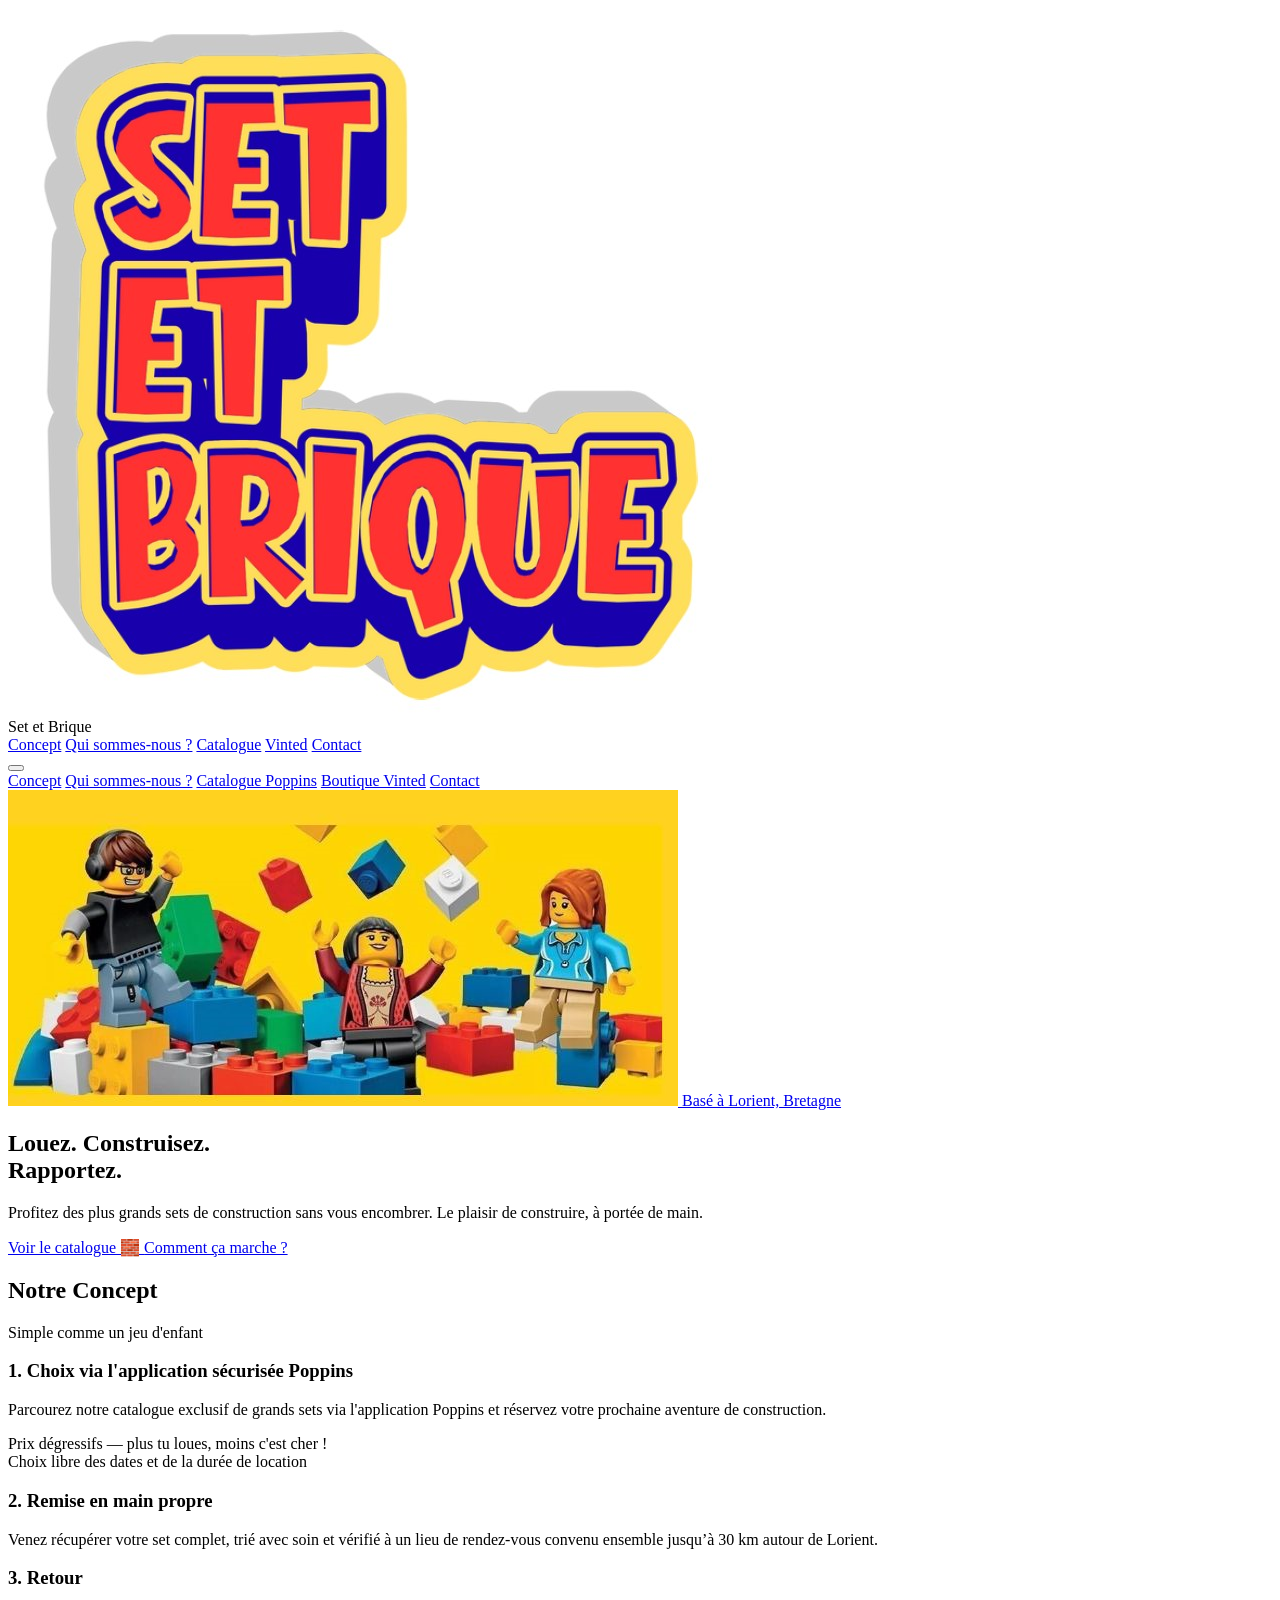
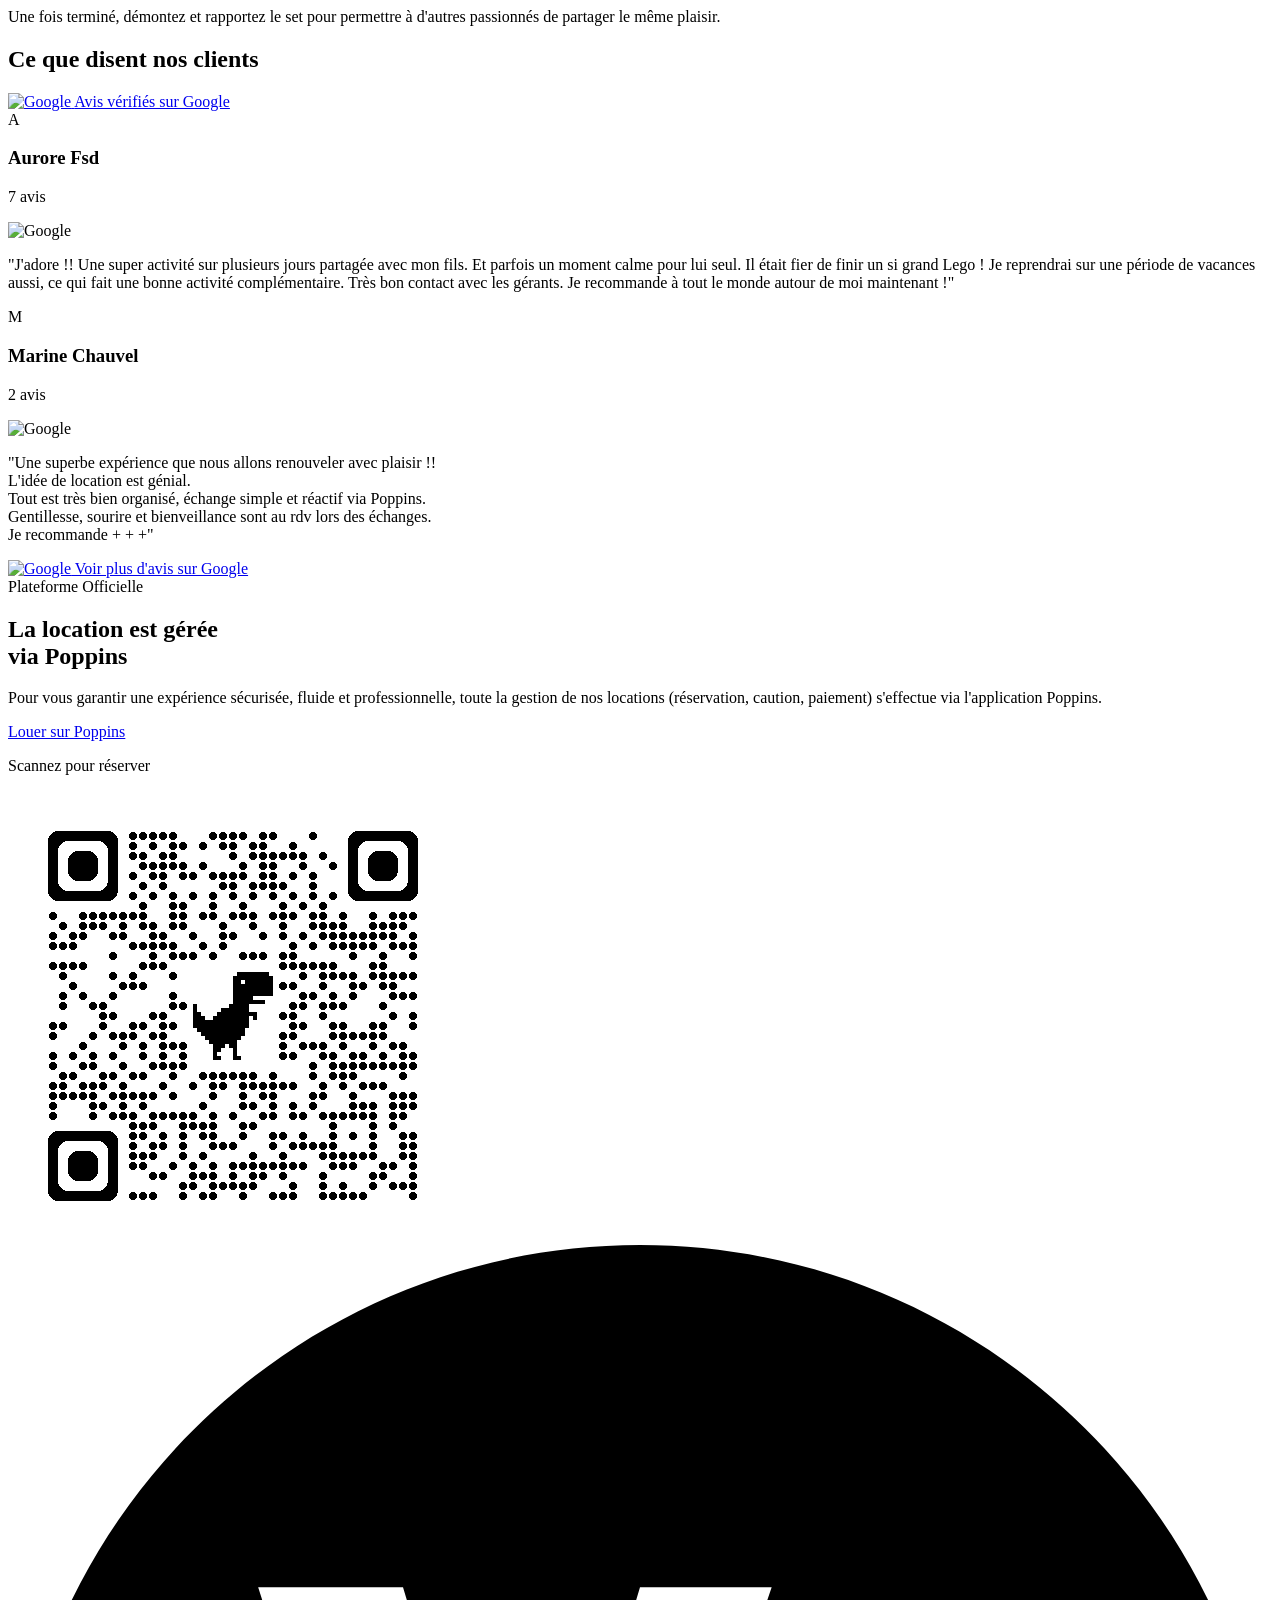
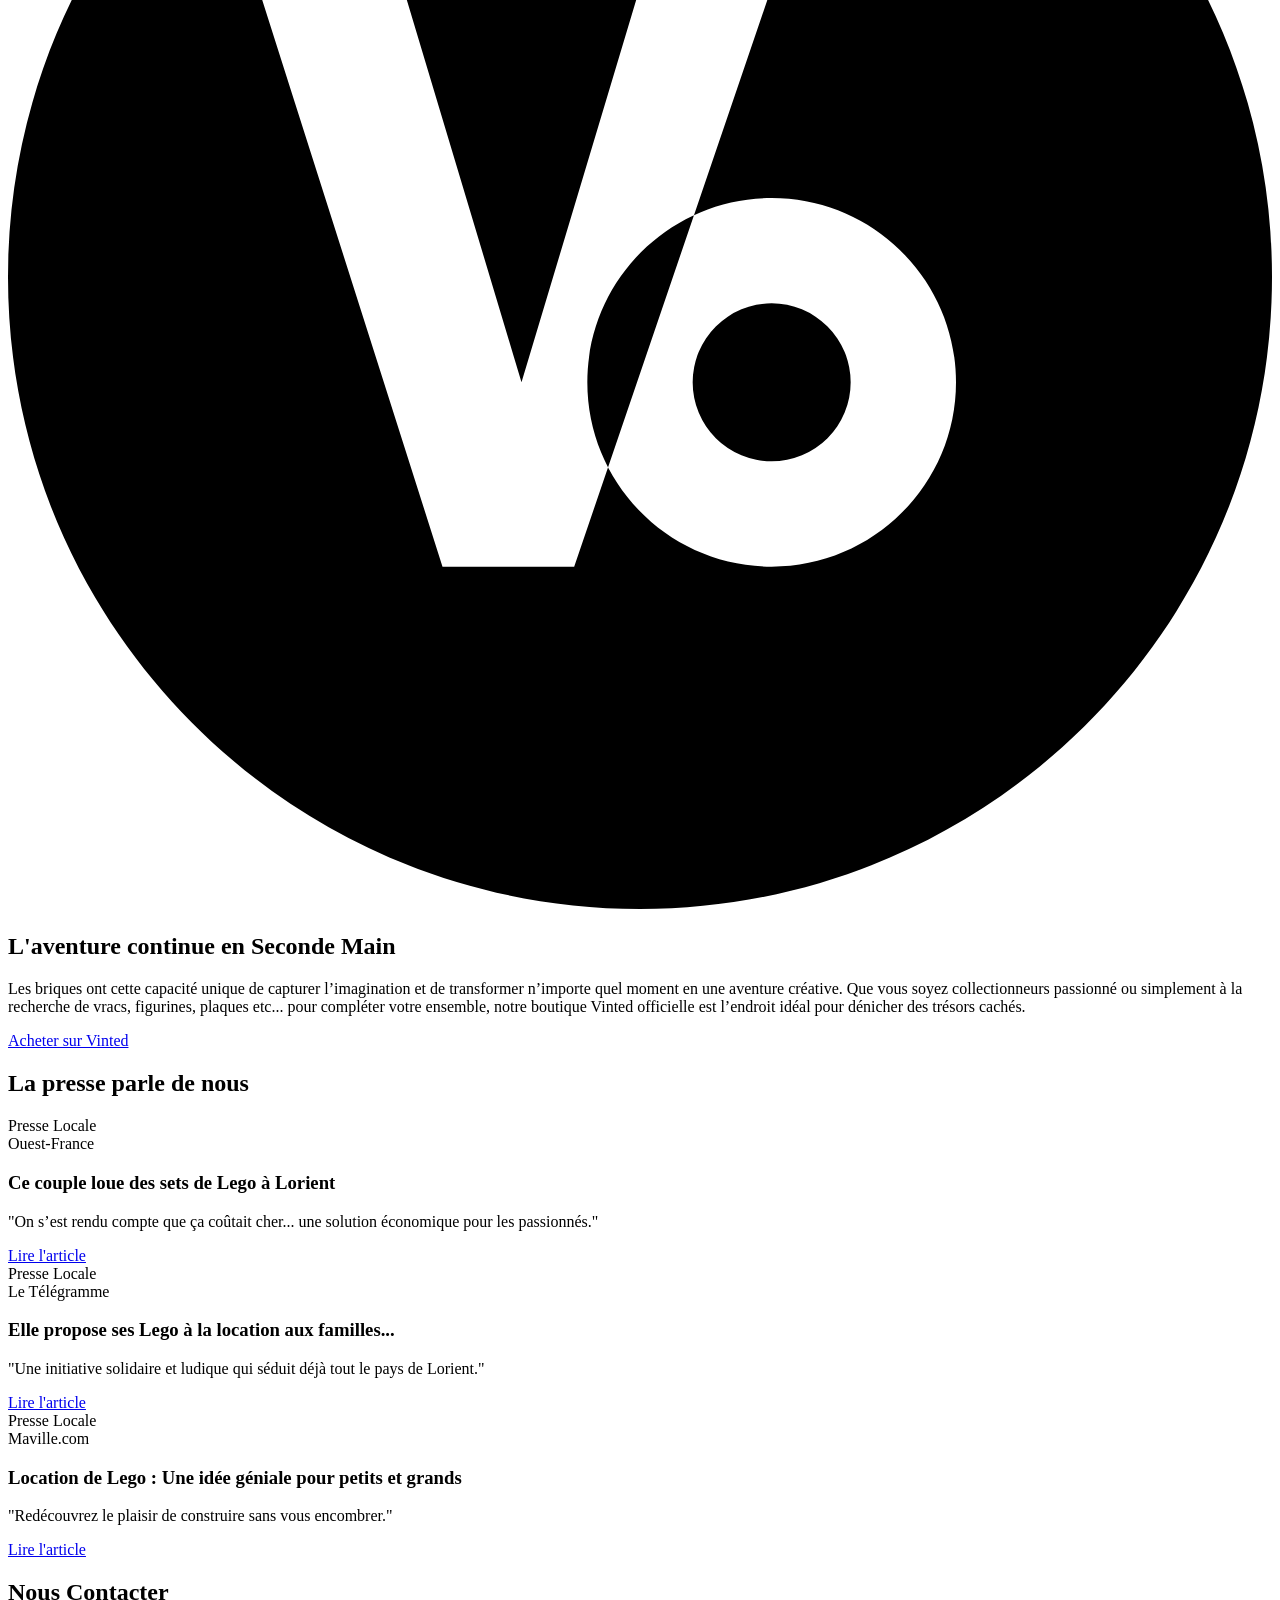
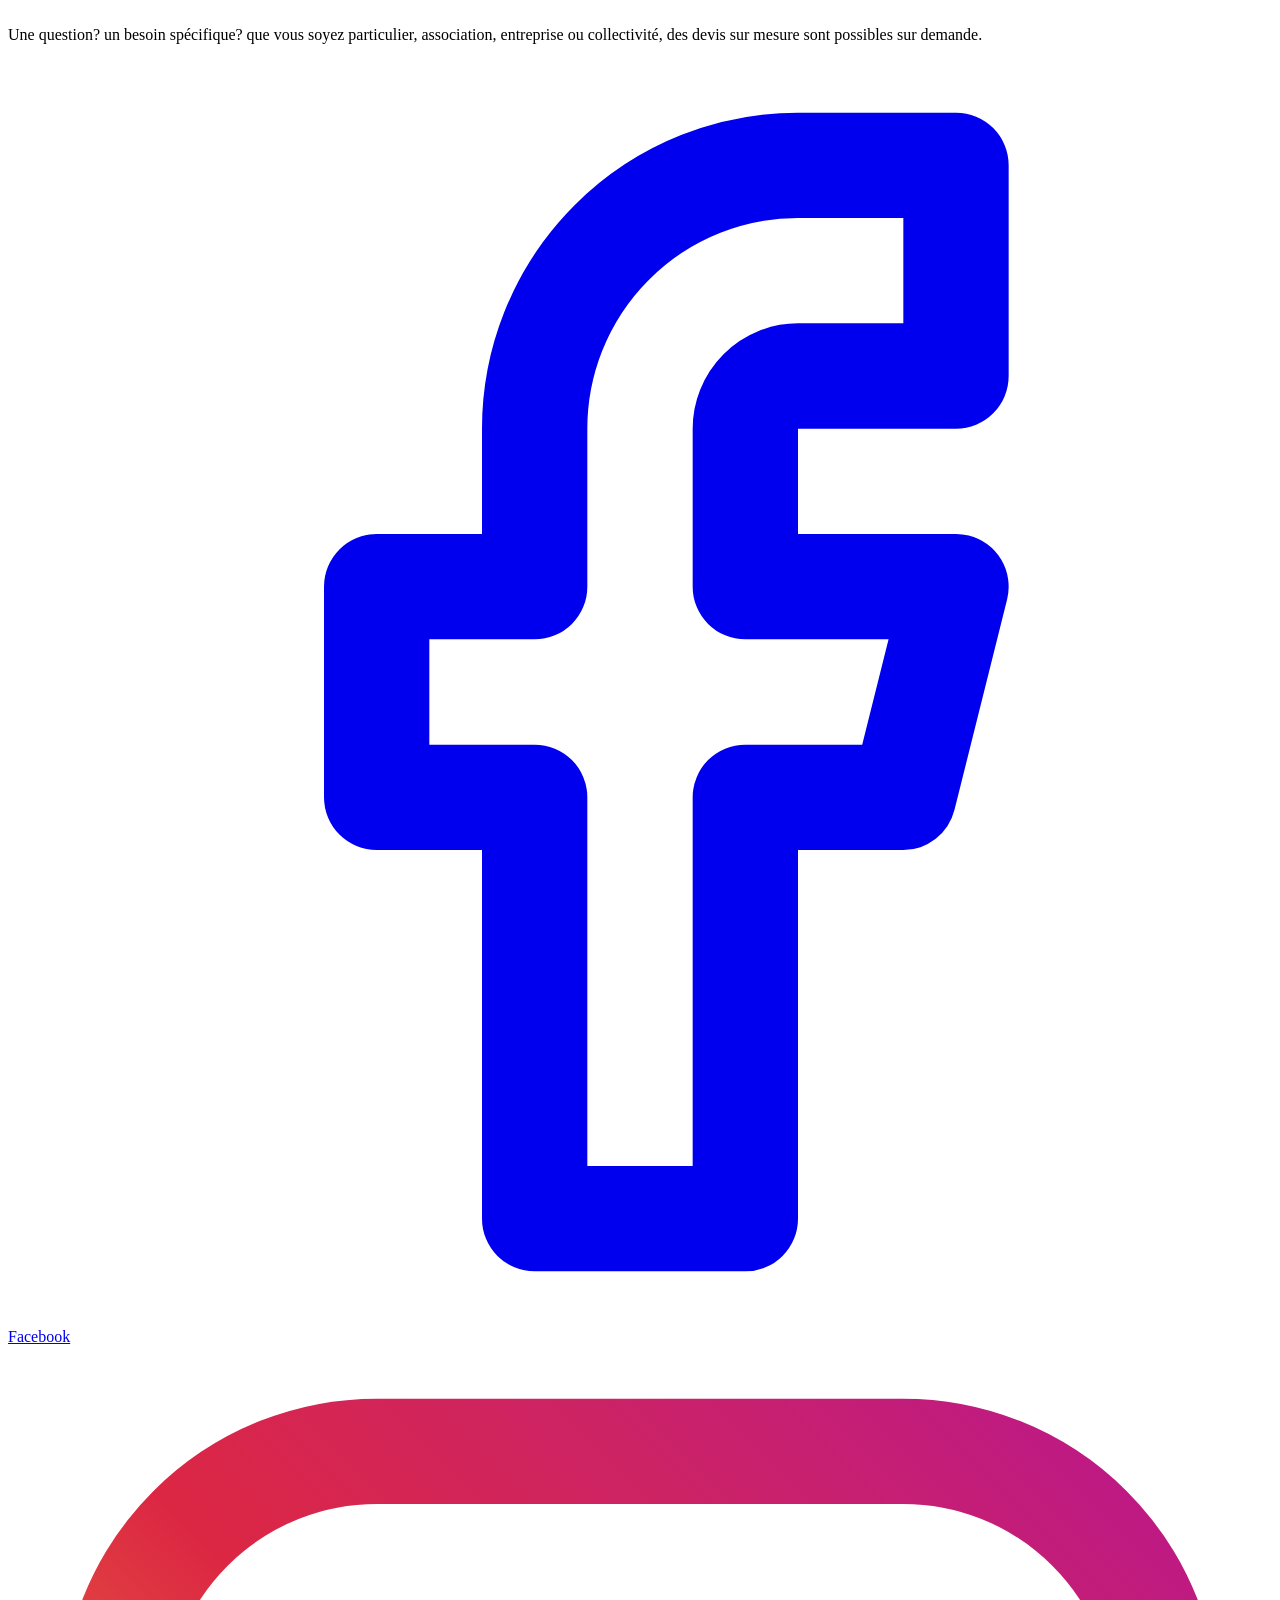
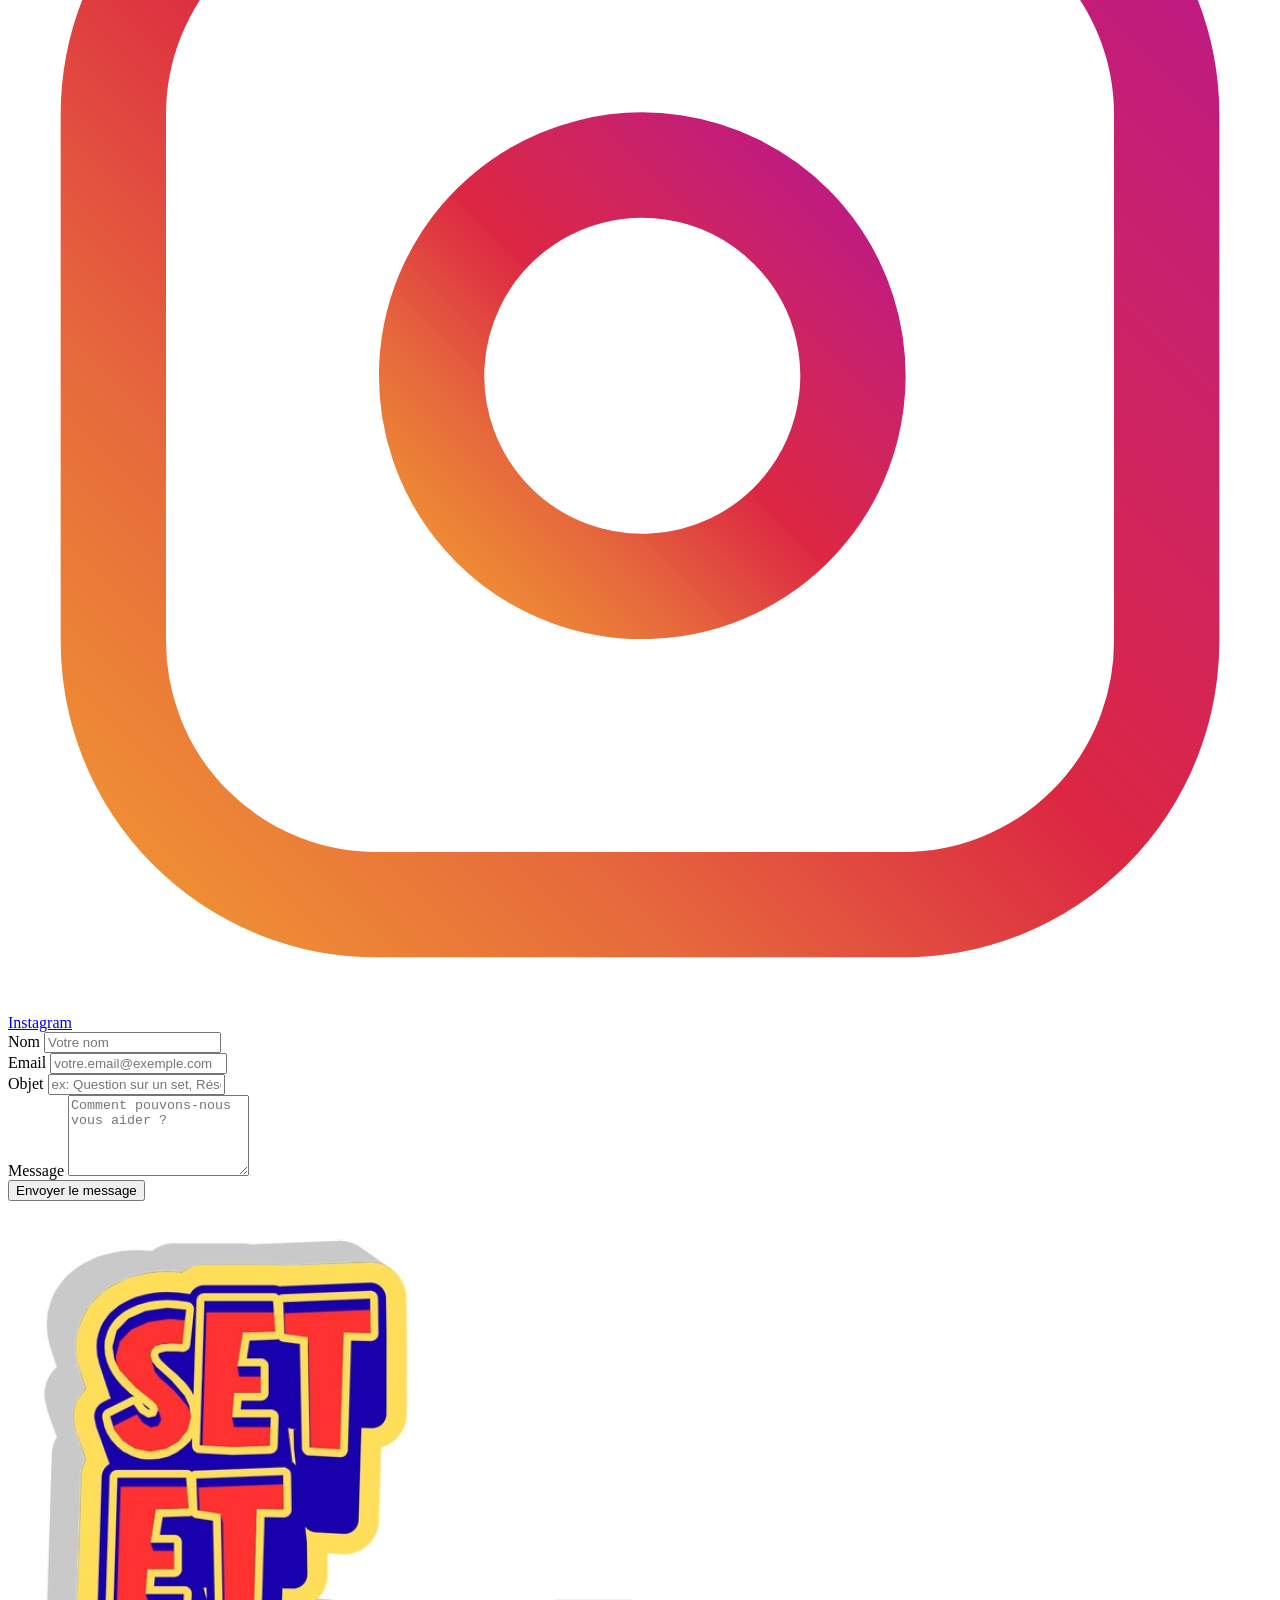
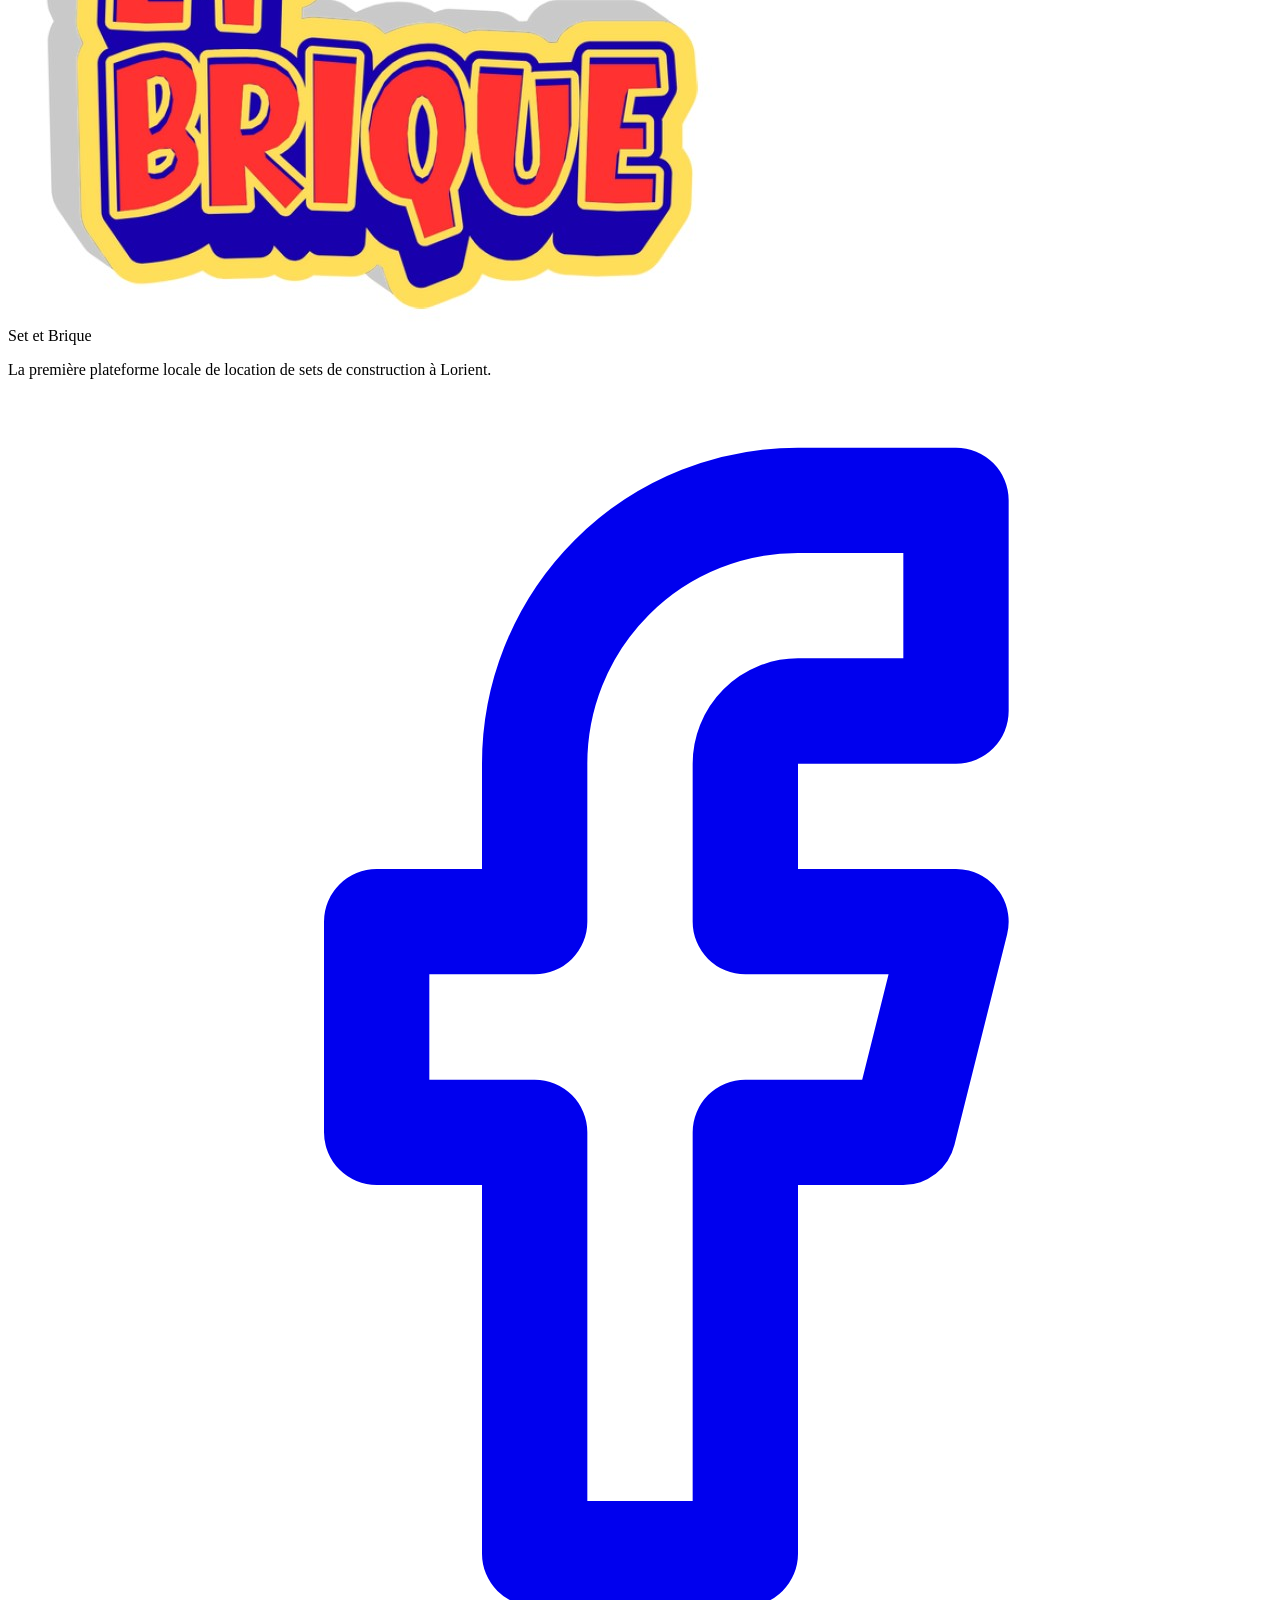
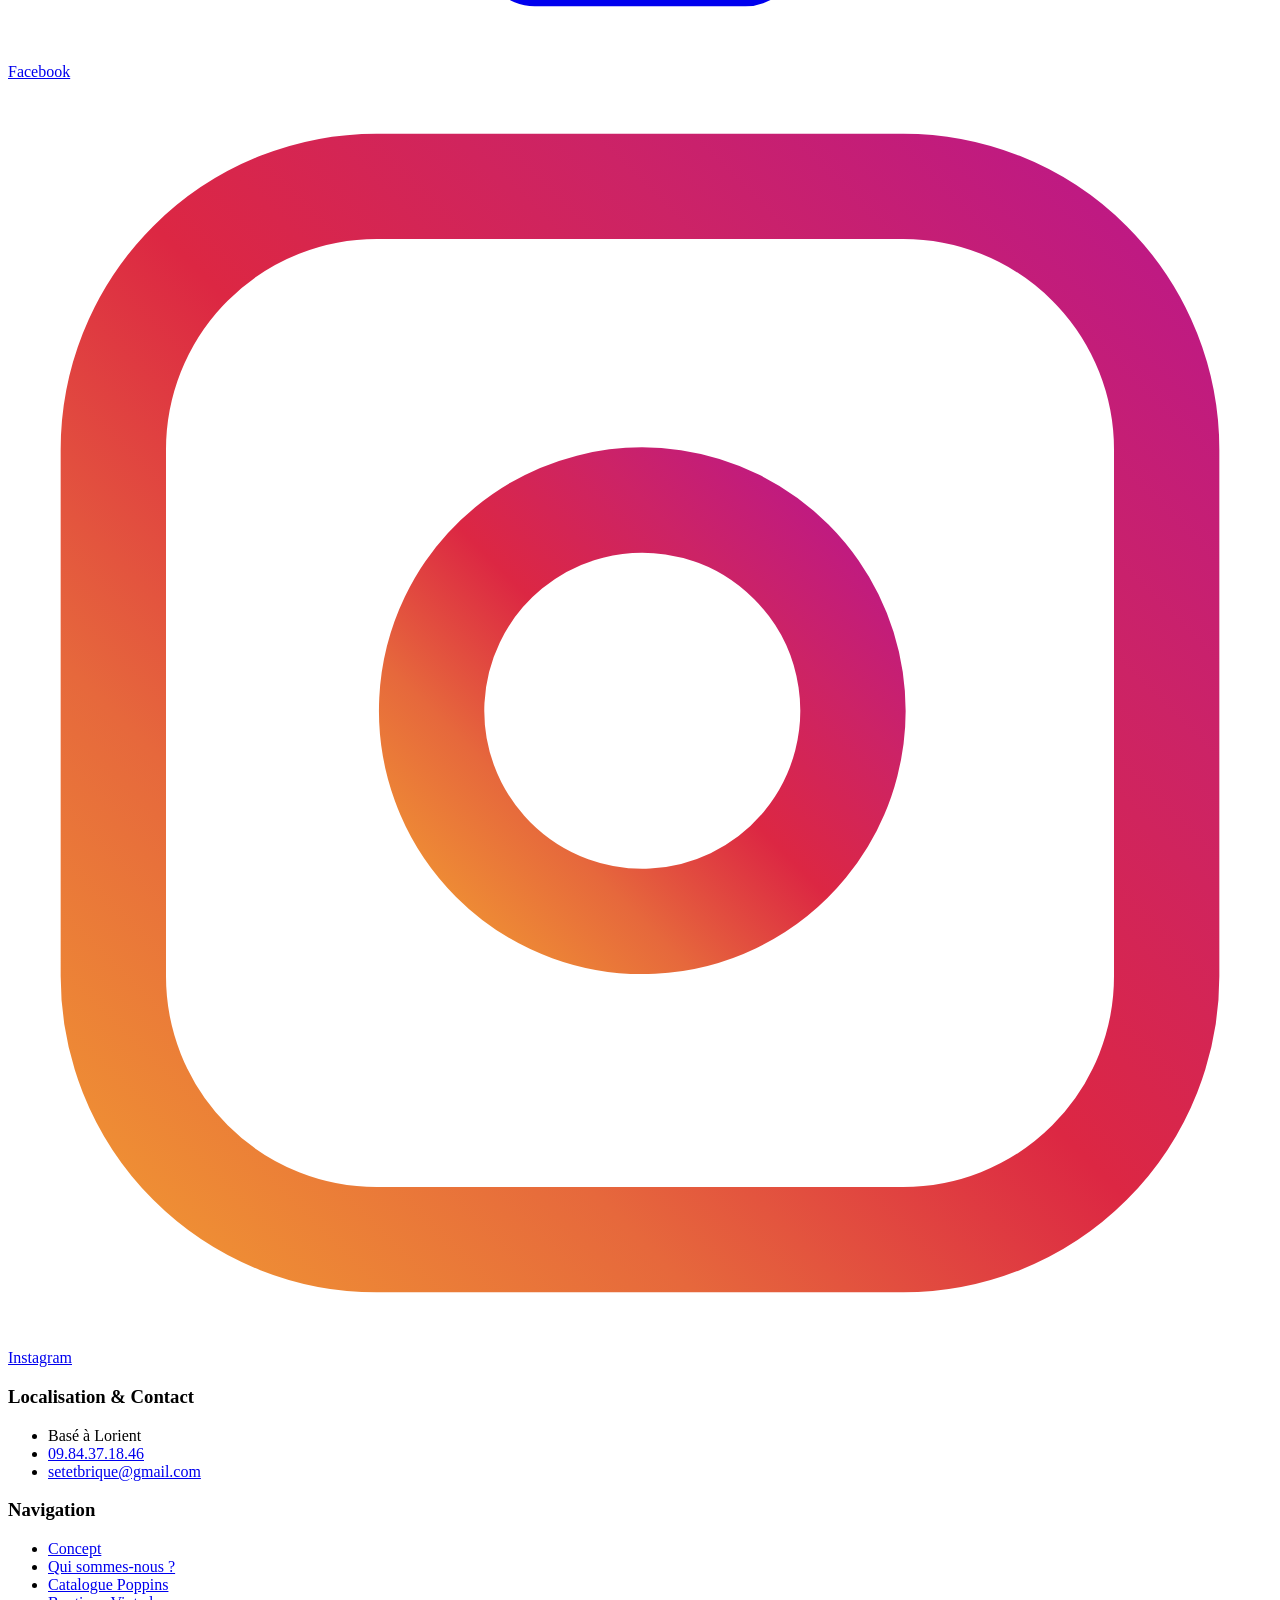
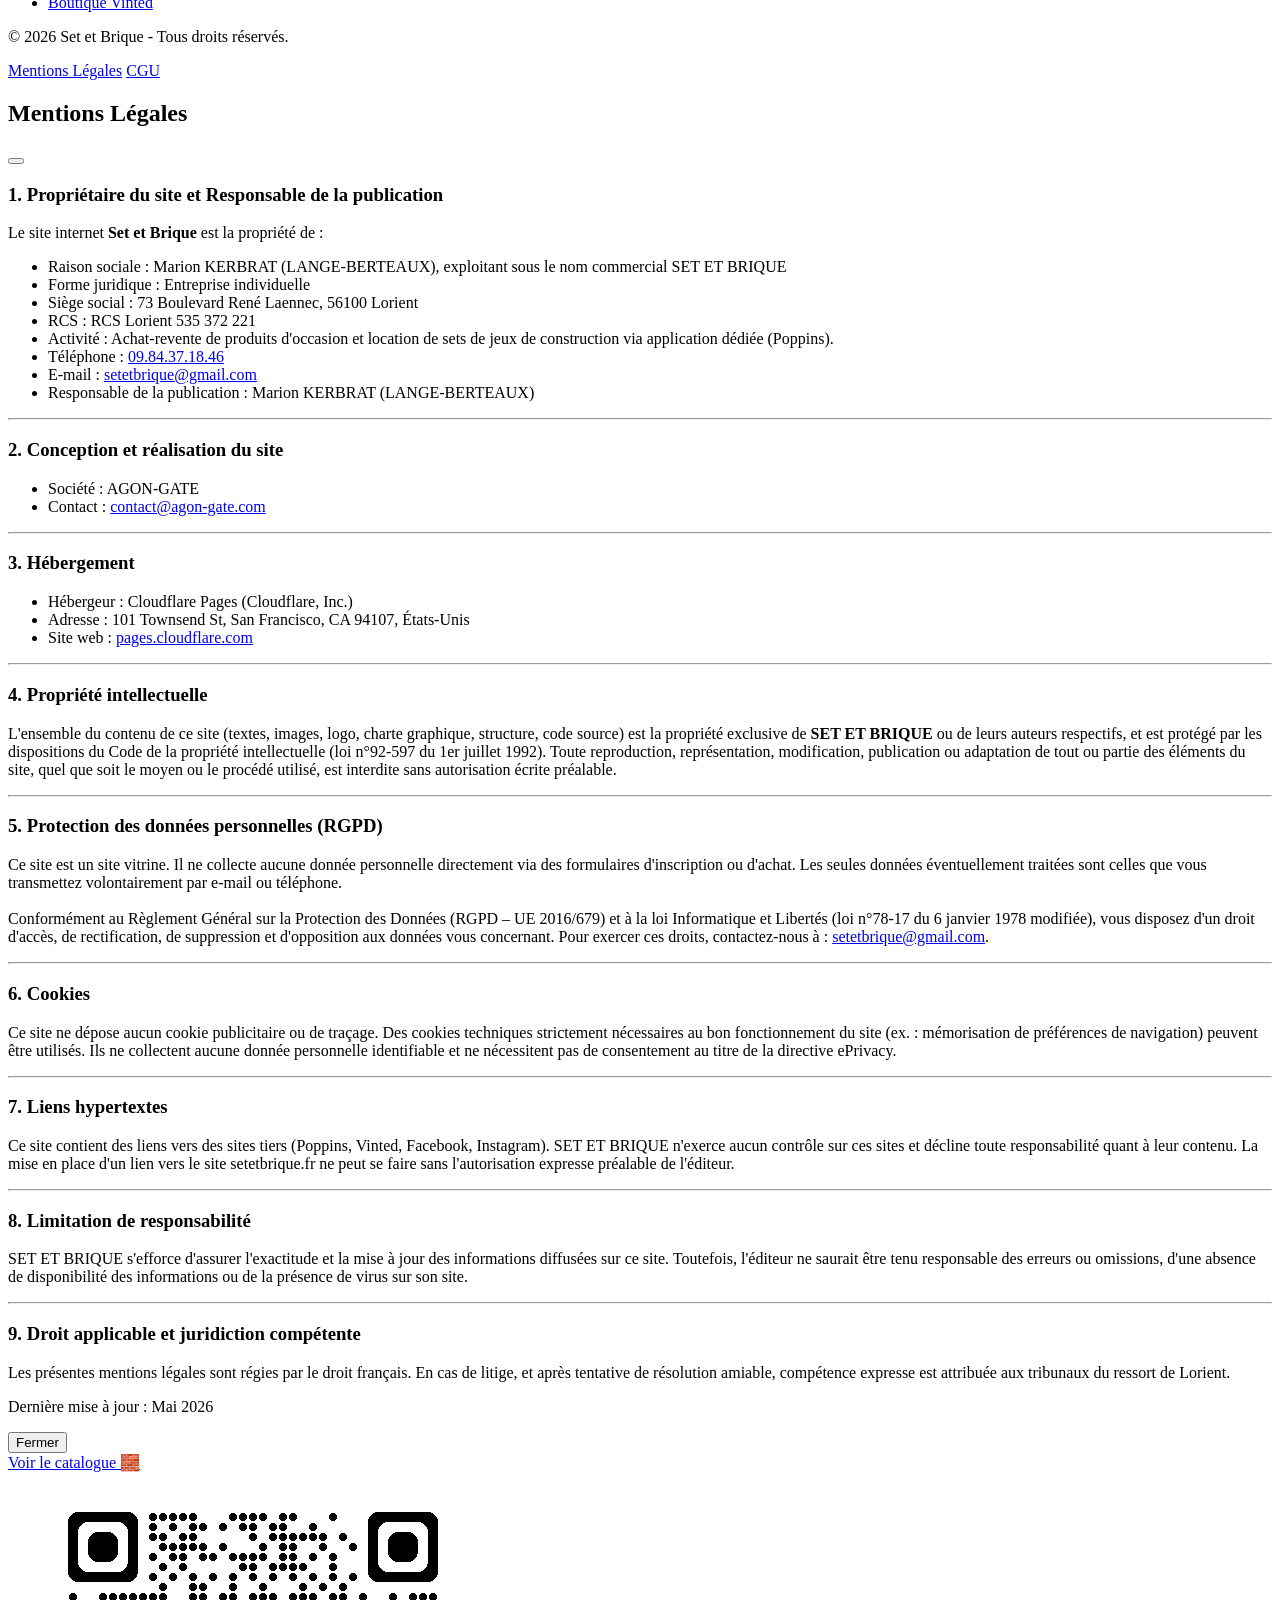
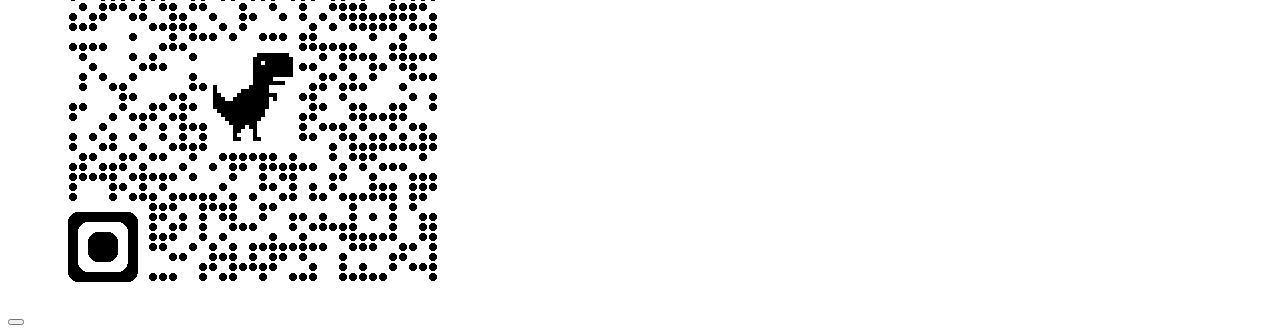
==== index.html @ e9e6bc76 "Connect contact form to Web3Forms with custom AJAX submission logic" ====
<!DOCTYPE html>
<html lang="fr">

<head>
    <meta charset="UTF-8">
    <meta name="viewport" content="width=device-width, initial-scale=1.0">
    <title>Set et Brique - Location de Briques à Lorient</title>
    <meta name="description"
        content="Set et Brique : Location de grands sets de Briques à Lorient. Louez, construisez, ramenez ! La location simplifiée de briques via Poppins.">
    <meta name="keywords"
        content="Location de Briques Lorient, Set et Brique, Location de Briques, Lorient, Poppins, Vinted, Jouets d'occasion, Briques">
    <meta name="author" content="Set et Brique">

    <!-- Open Graph for Social Media -->
    <meta property="og:title" content="Set et Brique - Location de Briques à Lorient">
    <meta property="og:description"
        content="Louez, construisez, rapportez. Profitez des plus grands sets de Briques sans vous encombrer.">
    <meta property="og:type" content="website">

    <!-- Google Fonts: Poppins -->
    <link rel="preconnect" href="https://fonts.googleapis.com">
    <link rel="preconnect" href="https://fonts.gstatic.com" crossorigin>
    <link href="https://fonts.googleapis.com/css2?family=Poppins:wght@300;400;500;600;700;800;900&display=swap"
        rel="stylesheet">

    <!-- Lucide Icons -->
    <script src="https://unpkg.com/lucide@latest"></script>

    <!-- Custom CSS -->
    <link rel="stylesheet" href="style.css">

    <!-- Tailwind CSS (via CDN for static architecture) -->
    <script src="https://cdn.tailwindcss.com"></script>
    <script>
        tailwind.config = {
            theme: {
                extend: {
                    colors: {
                        lego: {
                            red: '#E3000B',
                            yellow: '#FCD54B',
                            blue: '#2B207D',
                            white: '#FFFFFF',
                            anthracite: '#172554', /* blue-950 pour le bleu 'encre' des titres */
                        }
                    },
                    fontFamily: {
                        sans: ['Poppins', 'sans-serif'],
                    }
                }
            }
        }
    </script>
</head>

<body class="font-sans text-slate-700 bg-slate-50 antialiased selection:bg-red-600 selection:text-white pb-24 md:pb-0">

    <!-- Global Animated Background -->
    <div class="fixed inset-0 pointer-events-none z-[-10] overflow-hidden dots-bg">
        <div class="particle w-8 h-5 bg-red-600 rounded" style="left:5%; animation-duration:12s; animation-delay:0s;"></div>
        <div class="particle w-5 h-3 bg-lego-yellow rounded" style="left:15%; animation-duration:16s; animation-delay:2s;"></div>
        <div class="particle w-10 h-5 bg-lego-anthracite rounded" style="left:80%; animation-duration:14s; animation-delay:4s;"></div>
        <div class="particle w-6 h-4 bg-red-400 rounded" style="left:90%; animation-duration:10s; animation-delay:1s;"></div>
        <div class="particle w-8 h-5 bg-yellow-300 rounded" style="left:60%; animation-duration:18s; animation-delay:6s;"></div>
        <div class="particle w-4 h-3 bg-blue-950 rounded" style="left:40%; animation-duration:13s; animation-delay:3s;"></div>
        <div class="particle w-7 h-4 bg-red-500 rounded" style="left:25%; animation-duration:15s; animation-delay:1.5s;"></div>
        <div class="particle w-6 h-6 bg-lego-yellow rounded" style="left:70%; animation-duration:17s; animation-delay:3.5s;"></div>
        <div class="particle w-9 h-5 bg-lego-anthracite rounded" style="left:30%; animation-duration:14s; animation-delay:5s;"></div>
        <div class="particle w-5 h-3 bg-red-600 rounded" style="left:55%; animation-duration:11s; animation-delay:2.5s;"></div>
        <div class="particle w-12 h-6 bg-blue-900 rounded" style="left:85%; animation-duration:19s; animation-delay:0.5s;"></div>
    </div>

    <!-- Header / Navbar -->
    <header
        class="fixed w-full top-0 z-50 bg-slate-50/90 backdrop-blur-xl border-b border-slate-200 transition-all duration-300"
        id="navbar">
        <div class="max-w-7xl mx-auto px-6 md:px-8">
            <div class="flex justify-between items-center h-24">
                <!-- Logo -->
                <div class="flex-shrink-0 flex items-center cursor-pointer group" onclick="window.scrollTo(0,0)">
                    <div
                        class="bg-white p-2 rounded-2xl shadow-sm border border-slate-200 transition-transform duration-300 group-hover:scale-105 mr-4 group-hover:border-red-200">
                        <img src="assets/logo-set-et-brique.png" alt="Logo Set et Brique"
                            class="h-10 md:h-12 w-auto max-w-full rounded-xl">
                    </div>
                    <span
                        class="font-black text-xl md:text-2xl tracking-tighter text-lego-anthracite group-hover:text-red-600 transition-colors duration-300">Set
                        et Brique</span>
                </div>

                <!-- Desktop Menu -->
                <nav class="hidden md:flex space-x-10">
                    <a href="#concept"
                        class="text-slate-700 hover:text-red-600 font-semibold transition-colors duration-200">Concept</a>
                    <a href="qui-sommes-nous.html"
                        class="text-slate-700 hover:text-red-600 font-semibold transition-colors duration-200">Qui sommes-nous ?</a>
                    <a href="#" onclick="handlePoppinsClick(event)"
                        class="text-slate-700 hover:text-red-600 font-semibold transition-colors duration-200">Catalogue</a>
                    <a href="#vinted"
                        class="text-slate-700 hover:text-red-600 font-semibold transition-colors duration-200">Vinted</a>
                    <a href="#contact"
                        class="text-slate-700 hover:text-red-600 font-semibold transition-colors duration-200">Contact</a>
                </nav>

                <!-- Mobile menu button -->
                <div class="md:hidden flex items-center">
                    <button id="mobile-menu-btn"
                        class="text-slate-700 hover:text-red-600 focus:outline-none p-2 rounded-xl hover:bg-slate-200 transition-colors">
                        <i data-lucide="menu" class="w-6 h-6"></i>
                    </button>
                </div>
            </div>
        </div>

        <!-- Mobile Menu Panel -->
        <div id="mobile-menu"
            class="hidden md:hidden bg-slate-50 border-t border-slate-200 absolute w-full shadow-2xl origin-top transition-transform">
            <div class="px-6 pt-4 pb-8 space-y-3">
                <a href="#concept"
                    class="mobile-link flex items-center px-4 py-4 text-base font-bold text-slate-800 hover:text-red-600 hover:bg-slate-100 rounded-2xl transition-all">Concept</a>
                <a href="qui-sommes-nous.html"
                    class="mobile-link flex items-center px-4 py-4 text-base font-bold text-slate-800 hover:text-red-600 hover:bg-slate-100 rounded-2xl transition-all">Qui sommes-nous ?</a>
                <a href="#" onclick="handlePoppinsClick(event)"
                    class="mobile-link flex items-center px-4 py-4 text-base font-bold text-slate-800 hover:text-red-600 hover:bg-slate-100 rounded-2xl transition-all">Catalogue
                    Poppins</a>
                <a href="#vinted"
                    class="mobile-link flex items-center px-4 py-4 text-base font-bold text-slate-800 hover:text-red-600 hover:bg-slate-100 rounded-2xl transition-all">Boutique
                    Vinted</a>
                <a href="#contact"
                    class="mobile-link flex items-center px-4 py-4 text-base font-bold text-slate-800 hover:text-red-600 hover:bg-slate-100 rounded-2xl transition-all">Contact</a>
            </div>
        </div>
    </header>

    <!-- Hero Section -->
    <section class="relative pt-28 pb-12 lg:pt-32 lg:pb-16 overflow-hidden bg-yellow-50">
        <!-- Abstract Minimal Shapes Background -->
        <div class="absolute inset-0 overflow-hidden z-0 pointer-events-none">
            <div
                class="absolute -top-32 -right-32 w-[500px] h-[500px] bg-yellow-200 rounded-full mix-blend-multiply filter blur-[100px] opacity-50 animate-blob">
            </div>
            <div
                class="absolute top-64 -left-32 w-[500px] h-[500px] bg-orange-100 rounded-full mix-blend-multiply filter blur-[100px] opacity-50 animate-blob animation-delay-2000">
            </div>
        </div>

        <div class="max-w-7xl mx-auto px-6 md:px-8 relative z-10 text-center">
            <!-- Image Bandeau d'accueil -->
            <a href="qui-sommes-nous.html" class="block max-w-xs md:max-w-md lg:max-w-lg mx-auto mb-6 overflow-hidden rounded-[1.5rem] md:rounded-[2rem] shadow-md border-4 border-white transform hover:scale-[1.02] hover:shadow-xl transition-all duration-500 cursor-pointer">
                <img src="assets/bandeau.png" alt="Lego Briques - Set et Brique" class="w-full h-auto object-cover">
            </a>

            <a href="https://www.google.com/maps/place/Set+et+Brique/@47.7579395,-3.3642484,15.75z/data=!4m6!3m5!1s0x48105f19957d68b1:0xa6cbb999b704cc5c!8m2!3d47.7584758!4d-3.3585911!16s%2Fg%2F11z17thrtk?entry=ttu&g_ep=EgoyMDI2MDQyMi4wIKXMDSoASAFQAw%3D%3D"
                target="_blank" rel="noopener noreferrer"
                class="inline-flex items-center px-5 py-2.5 rounded-full bg-white text-slate-700 font-semibold text-xs md:text-sm mb-5 shadow-sm border border-slate-200 transform hover:scale-105 hover:text-slate-900 hover:border-slate-300 transition-all cursor-pointer group">
                <i data-lucide="map-pin" class="w-4 h-4 mr-2 text-red-600 group-hover:animate-bounce"></i> <span
                    class="group-hover:underline">Basé à Lorient, Bretagne</span>
            </a>
            <h1
                class="text-3xl md:text-5xl lg:text-6xl font-black tracking-tighter mb-4 text-lego-anthracite leading-[1.1]">
                Louez. <span class="text-red-600">Construisez.</span><br class="hidden md:block" /> Rapportez.
            </h1>
            <p class="mt-4 text-sm md:text-lg lg:text-xl text-slate-700 max-w-3xl mx-auto font-medium leading-relaxed">
                Profitez des plus grands sets de construction sans vous encombrer.
                <span class="font-bold text-blue-950 block mt-1">Le plaisir de construire, à portée de
                    main.</span>
            </p>
            <div class="mt-6 md:mt-8 flex flex-col sm:flex-row justify-center gap-4 md:gap-6">
                <!-- CTA Principal en Rouge LEGO -->
                <a href="#" onclick="handlePoppinsClick(event)"
                    class="px-6 py-3.5 md:px-8 md:py-4 text-sm md:text-base font-black rounded-full text-white bg-red-600 hover:bg-red-700 shadow-md hover:shadow-lg hover:-translate-y-1 active:scale-95 transition-all duration-300 flex items-center justify-center group">
                    <i data-lucide="book-open" class="w-5 h-5 mr-3 group-hover:rotate-12 transition-transform"></i> Voir
                    le catalogue 🧱
                </a>
                <!-- CTA Secondaire en Bleu Action (blue-600/90) -->
                <a href="#concept"
                    class="px-6 py-3.5 md:px-8 md:py-4 text-sm md:text-base font-bold rounded-full text-white bg-blue-600/90 shadow-md hover:shadow-lg hover:-translate-y-1 active:scale-95 transition-all duration-300 flex items-center justify-center">
                    Comment ça marche ?
                </a>
            </div>
        </div>
    </section>

    <!-- Section Concept -->
    <section id="concept" class="py-24 md:py-32 relative">
        <div class="max-w-7xl mx-auto px-6 md:px-8">
            <div class="text-center mb-16 md:mb-24">
                <h2 class="text-xs md:text-sm text-slate-500 font-bold tracking-widest uppercase mb-4">Notre Concept
                </h2>
                <p class="text-3xl md:text-5xl font-black tracking-tighter text-lego-anthracite">
                    Simple comme un jeu d'enfant
                </p>
            </div>

            <div class="grid grid-cols-1 md:grid-cols-3 gap-6 md:gap-12 relative">
                <!-- Step 1 (Liseré Rouge) -->
                <div
                    class="bg-white p-8 md:p-10 rounded-3xl border-x border-b border-slate-200 border-t-4 border-t-red-500 shadow-sm hover:shadow-md transition-all duration-500 hover:-translate-y-1 group">
                    <div
                        class="w-14 h-14 md:w-16 md:h-16 bg-slate-50 rounded-2xl flex items-center justify-center mb-6 md:mb-8 group-hover:bg-red-50 transition-colors duration-300">
                        <i data-lucide="smartphone" class="w-7 h-7 md:w-8 md:h-8 text-lego-anthracite"></i>
                    </div>
                    <h3 class="text-xl md:text-2xl font-black mb-4 text-lego-anthracite tracking-tight">1. Choix via
                        l'application sécurisée Poppins</h3>
                    <p class="text-sm md:text-base text-slate-700 font-medium leading-relaxed mb-5">
                        Parcourez notre catalogue exclusif de grands sets via l'application Poppins et réservez votre
                        prochaine aventure de construction.
                    </p>
                    <!-- Highlights -->
                    <div class="flex flex-col gap-2.5">
                        <div class="flex items-center gap-2.5 bg-red-50 border border-red-100 rounded-xl px-3 py-2">
                            <i data-lucide="trending-down" class="w-4 h-4 text-red-600 shrink-0"></i>
                            <span class="text-xs md:text-sm font-bold text-red-700">Prix dégressifs — plus tu loues, moins c'est cher !</span>
                        </div>
                        <div class="flex items-center gap-2.5 bg-blue-50 border border-blue-100 rounded-xl px-3 py-2">
                            <i data-lucide="calendar-check" class="w-4 h-4 text-blue-600 shrink-0"></i>
                            <span class="text-xs md:text-sm font-bold text-blue-700">Choix libre des dates et de la durée de location</span>
                        </div>
                    </div>
                </div>

                <!-- Step 2 (Liseré Bleu) -->
                <div
                    class="bg-white p-8 md:p-10 rounded-3xl border-x border-b border-slate-200 border-t-4 border-t-blue-500 shadow-sm hover:shadow-md transition-all duration-500 hover:-translate-y-1 group">
                    <div
                        class="w-14 h-14 md:w-16 md:h-16 bg-slate-50 rounded-2xl flex items-center justify-center mb-6 md:mb-8 group-hover:bg-blue-50 transition-colors duration-300">
                        <i data-lucide="package-open" class="w-7 h-7 md:w-8 md:h-8 text-lego-anthracite"></i>
                    </div>
                    <h3 class="text-xl md:text-2xl font-black mb-4 text-lego-anthracite tracking-tight">2. Remise en
                        main propre</h3>
                    <p class="text-sm md:text-base text-slate-700 font-medium leading-relaxed">
                        Venez récupérer votre set complet, trié avec soin et vérifié à un lieu de rendez-vous convenu
                        ensemble jusqu’à 30 km autour de Lorient.
                    </p>
                </div>

                <!-- Step 3 (Liseré Jaune) -->
                <div
                    class="bg-white p-8 md:p-10 rounded-3xl border-x border-b border-slate-200 border-t-4 border-t-yellow-400 shadow-sm hover:shadow-md transition-all duration-500 hover:-translate-y-1 group">
                    <div
                        class="w-14 h-14 md:w-16 md:h-16 bg-slate-50 rounded-2xl flex items-center justify-center mb-6 md:mb-8 group-hover:bg-yellow-50 transition-colors duration-300">
                        <i data-lucide="rotate-ccw" class="w-7 h-7 md:w-8 md:h-8 text-lego-anthracite"></i>
                    </div>
                    <h3 class="text-xl md:text-2xl font-black mb-4 text-lego-anthracite tracking-tight">3. Retour</h3>
                    <p class="text-sm md:text-base text-slate-700 font-medium leading-relaxed">
                        Une fois terminé, démontez et rapportez le set pour permettre à d'autres passionnés de partager
                        le
                        même plaisir.
                    </p>
                </div>
            </div>
        </div>
    </section>

    <!-- Avis Google -->
    <section id="avis" class="py-24 md:py-32 relative bg-slate-50">
        <div class="max-w-7xl mx-auto px-6 md:px-8">
            <div class="text-center mb-16 md:mb-24">
                <div class="inline-flex items-center space-x-2 mb-6">
                    <i data-lucide="star" class="w-5 h-5 md:w-6 md:h-6 text-yellow-400 fill-yellow-400"></i>
                    <i data-lucide="star" class="w-5 h-5 md:w-6 md:h-6 text-yellow-400 fill-yellow-400"></i>
                    <i data-lucide="star" class="w-5 h-5 md:w-6 md:h-6 text-yellow-400 fill-yellow-400"></i>
                    <i data-lucide="star" class="w-5 h-5 md:w-6 md:h-6 text-yellow-400 fill-yellow-400"></i>
                    <i data-lucide="star" class="w-5 h-5 md:w-6 md:h-6 text-yellow-400 fill-yellow-400"></i>
                </div>
                <h2 class="text-3xl md:text-5xl font-black tracking-tighter text-lego-anthracite mb-8">
                    Ce que disent nos clients
                </h2>
                <a href="https://www.google.com/maps/place/Set+et+Brique/@47.7584758,-3.3585911,17z/data=!3m1!4b1!4m6!3m5!1s0x48105f19957d68b1:0xa6cbb999b704cc5c!8m2!3d47.7584758!4d-3.3585911!16s%2Fg%2F11z17thrtk?entry=ttu&g_ep=EgoyMDI2MDUyMC4wIKXMDSoASAFQAw%3D%3D"
                    target="_blank" rel="noopener noreferrer"
                    class="inline-flex items-center text-blue-600 hover:text-blue-800 font-bold transition-colors duration-200">
                    <img src="https://upload.wikimedia.org/wikipedia/commons/c/c1/Google_%22G%22_logo.svg" alt="Google" class="w-5 h-5 mr-3">
                    <span class="font-bold uppercase tracking-widest text-xs md:text-sm mr-2 md:mr-3">Avis vérifiés sur Google</span>
                    <i data-lucide="external-link" class="w-4 h-4"></i>
                </a>
            </div>

            <div class="grid grid-cols-1 md:grid-cols-2 gap-8 md:gap-10 max-w-5xl mx-auto">
                <!-- Avis 1 -->
                <div class="bg-white p-8 md:p-10 rounded-[2rem] border border-slate-200 shadow-sm hover:shadow-lg transition-all duration-300">
                    <div class="flex justify-between items-start mb-6">
                        <div class="flex items-center">
                            <div class="w-12 h-12 md:w-14 md:h-14 bg-blue-50 rounded-full flex items-center justify-center font-bold text-blue-600 mr-4 text-xl md:text-2xl">
                                A
                            </div>
                            <div>
                                <h3 class="font-bold text-lg md:text-xl text-lego-anthracite">Aurore Fsd</h3>
                                <p class="text-xs md:text-sm text-slate-500">7 avis</p>
                            </div>
                        </div>
                        <img src="https://upload.wikimedia.org/wikipedia/commons/c/c1/Google_%22G%22_logo.svg" alt="Google" class="w-6 h-6 md:w-8 md:h-8">
                    </div>
                    <div class="flex mb-4">
                        <i data-lucide="star" class="w-5 h-5 text-yellow-400 fill-yellow-400"></i>
                        <i data-lucide="star" class="w-5 h-5 text-yellow-400 fill-yellow-400"></i>
                        <i data-lucide="star" class="w-5 h-5 text-yellow-400 fill-yellow-400"></i>
                        <i data-lucide="star" class="w-5 h-5 text-yellow-400 fill-yellow-400"></i>
                        <i data-lucide="star" class="w-5 h-5 text-yellow-400 fill-yellow-400"></i>
                    </div>
                    <p class="text-base md:text-lg text-slate-700 font-medium leading-relaxed">
                        "J'adore !! Une super activité sur plusieurs jours partagée avec mon fils. Et parfois un moment calme pour lui seul. Il était fier de finir un si grand Lego ! Je reprendrai sur une période de vacances aussi, ce qui fait une bonne activité complémentaire. Très bon contact avec les gérants. Je recommande à tout le monde autour de moi maintenant !"
                    </p>
                </div>

                <!-- Avis 2 -->
                <div class="bg-white p-8 md:p-10 rounded-[2rem] border border-slate-200 shadow-sm hover:shadow-lg transition-all duration-300">
                    <div class="flex justify-between items-start mb-6">
                        <div class="flex items-center">
                            <div class="w-12 h-12 md:w-14 md:h-14 bg-red-50 rounded-full flex items-center justify-center font-bold text-red-600 mr-4 text-xl md:text-2xl">
                                M
                            </div>
                            <div>
                                <h3 class="font-bold text-lg md:text-xl text-lego-anthracite">Marine Chauvel</h3>
                                <p class="text-xs md:text-sm text-slate-500">2 avis</p>
                            </div>
                        </div>
                        <img src="https://upload.wikimedia.org/wikipedia/commons/c/c1/Google_%22G%22_logo.svg" alt="Google" class="w-6 h-6 md:w-8 md:h-8">
                    </div>
                    <div class="flex mb-4">
                        <i data-lucide="star" class="w-5 h-5 text-yellow-400 fill-yellow-400"></i>
                        <i data-lucide="star" class="w-5 h-5 text-yellow-400 fill-yellow-400"></i>
                        <i data-lucide="star" class="w-5 h-5 text-yellow-400 fill-yellow-400"></i>
                        <i data-lucide="star" class="w-5 h-5 text-yellow-400 fill-yellow-400"></i>
                        <i data-lucide="star" class="w-5 h-5 text-yellow-400 fill-yellow-400"></i>
                    </div>
                    <p class="text-base md:text-lg text-slate-700 font-medium leading-relaxed">
                        "Une superbe expérience que nous allons renouveler avec plaisir !!<br>
                        L'idée de location est génial.<br>
                        Tout est très bien organisé, échange simple et réactif via Poppins.<br>
                        Gentillesse, sourire et bienveillance sont au rdv lors des échanges.<br>
                        Je recommande + + +"
                    </p>
                </div>
            </div>
            
            <div class="text-center mt-12 md:mt-16">
                <a href="https://www.google.com/maps/place/Set+et+Brique/@47.7584758,-3.3585911,17z/data=!3m1!4b1!4m6!3m5!1s0x48105f19957d68b1:0xa6cbb999b704cc5c!8m2!3d47.7584758!4d-3.3585911!16s%2Fg%2F11z17thrtk?entry=ttu&g_ep=EgoyMDI2MDUyMC4wIKXMDSoASAFQAw%3D%3D"
                    target="_blank" rel="noopener noreferrer"
                    class="inline-flex px-8 py-4 bg-white border border-slate-200 hover:border-blue-500 hover:shadow-lg text-slate-800 hover:text-blue-600 font-bold rounded-full transition-all duration-300 items-center justify-center transform hover:-translate-y-1 group">
                    <img src="https://upload.wikimedia.org/wikipedia/commons/c/c1/Google_%22G%22_logo.svg" alt="Google" class="w-5 h-5 mr-3 group-hover:scale-110 transition-transform duration-300">
                    Voir plus d'avis sur Google
                </a>
            </div>
        </div>
    </section>

    <!-- Poppins Section -->
    <section class="py-24 md:py-32 relative overflow-hidden">
        <div class="max-w-6xl mx-auto px-6 md:px-8">
            <div
                class="bg-white rounded-[2rem] md:rounded-[2.5rem] border border-slate-200 shadow-sm hover:shadow-md transition-shadow duration-500 overflow-hidden relative group">
                <div class="grid grid-cols-1 lg:grid-cols-2 items-center">
                    <div class="p-8 md:p-12 lg:p-20 relative z-10 text-center lg:text-left">
                        <div class="inline-flex items-center justify-center lg:justify-start space-x-2 mb-6 md:mb-8">
                            <span class="w-2.5 h-2.5 rounded-full bg-blue-950 animate-pulse"></span>
                            <span
                                class="text-slate-500 font-bold tracking-widest uppercase text-xs md:text-sm">Plateforme
                                Officielle</span>
                        </div>
                        <h2
                            class="text-3xl md:text-4xl lg:text-5xl font-black text-lego-anthracite mb-6 md:mb-8 leading-tight tracking-tighter">
                            La location est gérée <br class="hidden md:block" /> via <span
                                class="text-blue-950">Poppins</span>
                        </h2>
                        <p
                            class="text-sm md:text-base lg:text-lg text-slate-700 font-medium mb-10 md:mb-12 leading-relaxed">
                            Pour vous garantir une expérience sécurisée, fluide et professionnelle, toute la gestion de
                            nos locations (réservation, caution, paiement) s'effectue via l'application Poppins.
                        </p>
                        <!-- Main Action Button in Red -->
                        <a href="#" onclick="handlePoppinsClick(event)"
                            class="inline-flex px-8 py-4 md:px-10 md:py-5 bg-red-600 hover:bg-red-700 text-white font-bold rounded-full shadow-md hover:shadow-lg hover:-translate-y-1 active:scale-95 transition-all duration-300 items-center justify-center w-full sm:w-auto">
                            <i data-lucide="external-link" class="w-5 h-5 mr-3"></i> Louer sur Poppins
                        </a>
                    </div>
                    <!-- Minimal visual side -->
                    <div
                        class="p-10 md:p-12 lg:p-20 bg-slate-50 flex flex-col items-center justify-center lg:border-l border-t lg:border-t-0 border-slate-200 h-full">
                        <p
                            class="text-slate-500 font-bold mb-6 md:mb-8 text-center uppercase tracking-widest text-[10px] md:text-xs">
                            Scannez pour réserver</p>
                        <div onclick="openQrModal()"
                            class="bg-white p-3 md:p-4 rounded-2xl md:rounded-3xl shadow-sm border border-slate-200 transform group-hover:scale-105 hover:shadow-md transition-all duration-500 cursor-pointer">
                            <!-- Image QR Code Placeholder -->
                            <img src="assets/qr-poppins.png" alt="QR Code Poppins"
                                class="w-32 h-32 md:w-48 md:h-48 max-w-full object-cover rounded-xl md:rounded-2xl"
                                onerror="this.src='https://via.placeholder.com/400x400.png?text=QR+Code'">
                        </div>
                    </div>
                </div>
            </div>
        </div>
    </section>

    <!-- Second Hand Section (Vinted) -->
    <section id="vinted" class="py-24 md:py-32 relative overflow-hidden">
        <div class="max-w-3xl mx-auto px-6 md:px-8 text-center relative z-10">
            <!-- Icon Wrapper avec liseré rouge -->
            <div
                class="inline-flex items-center justify-center w-16 h-16 md:w-20 md:h-20 mb-8 md:mb-10 bg-white rounded-2xl md:rounded-3xl shadow-sm border-x border-b border-slate-200 border-t-4 border-t-red-500">
                <svg class="w-8 h-8 md:w-10 md:h-10 text-[#09B1BA]" viewBox="0 0 24 24" fill="currentColor">
                    <path
                        d="M12 0C5.373 0 0 5.373 0 12s5.373 12 12 12 12-5.373 12-12S18.627 0 12 0zm-1.25 17.5h-2.5l-3.5-11h2.75l2.25 7.5 2.25-7.5h2.5l-3.75 11zm7.25-3.5c0 1.933-1.567 3.5-3.5 3.5s-3.5-1.567-3.5-3.5 1.567-3.5 3.5-3.5 3.5 1.567 3.5 3.5zm-3.5-1.5a1.5 1.5 0 100 3 1.5 1.5 0 000-3z" />
                </svg>
            </div>
            <h2 class="text-3xl md:text-4xl lg:text-5xl font-black text-lego-anthracite mb-6 md:mb-8 tracking-tighter">
                L'aventure continue en Seconde Main
            </h2>
            <p class="text-base md:text-xl text-slate-700 font-medium mb-10 md:mb-12 leading-relaxed">
                Les briques ont cette capacité unique de capturer l’imagination et de transformer n’importe quel moment en une aventure créative. Que vous soyez collectionneurs passionné ou simplement à la recherche de vracs, figurines, plaques etc... pour compléter votre ensemble, notre boutique Vinted officielle est l’endroit idéal pour dénicher des trésors cachés.
            </p>
            <a href="https://www.vinted.fr/member/3128472152" target="_blank" rel="noopener noreferrer"
                class="inline-flex items-center px-8 py-4 md:px-10 md:py-5 bg-[#09B1BA] text-white font-bold text-base md:text-lg rounded-full shadow-md hover:shadow-lg hover:-translate-y-1 active:scale-95 transition-all duration-300 w-full sm:w-auto justify-center">
                <i data-lucide="shopping-bag" class="w-5 h-5 mr-3"></i> Acheter sur Vinted
            </a>
        </div>
    </section>

    <!-- Revue de Presse -->
    <section id="presse" class="py-24 md:py-32 relative">
        <div class="max-w-7xl mx-auto px-6 md:px-8">
            <div class="text-center mb-16 md:mb-24">
                <h2 class="text-3xl md:text-4xl lg:text-5xl font-black text-lego-anthracite tracking-tighter">
                    La presse parle de nous
                </h2>
            </div>

            <div class="grid grid-cols-1 md:grid-cols-3 gap-6 md:gap-10">
                <!-- Carte 1 : Ouest-France -->
                <div
                    class="bg-white p-8 md:p-10 rounded-3xl border border-slate-200 shadow-sm hover:shadow-md transition-all duration-500 flex flex-col h-full hover:-translate-y-1">
                    <span
                        class="inline-flex items-center self-start px-3 py-1 rounded-full text-[10px] font-black bg-yellow-100 text-yellow-800 mb-6 uppercase tracking-wider">Presse
                        Locale</span>
                    <div class="mb-6 md:mb-8 flex items-center">
                        <span
                            class="font-black text-xl md:text-2xl text-lego-anthracite tracking-tighter flex items-center"><span
                                class="w-2.5 h-2.5 md:w-3 md:h-3 rounded-full bg-red-600 mr-2 md:mr-3"></span>Ouest-France</span>
                    </div>
                    <h3 class="text-lg md:text-2xl font-bold text-lego-anthracite mb-4 leading-snug">Ce couple loue des
                        sets de Lego à Lorient</h3>
                    <p class="text-sm md:text-base text-slate-700 mb-8 md:mb-10 flex-grow font-medium leading-relaxed">
                        "On s’est rendu compte que ça coûtait cher... une solution
                        économique pour les passionnés."</p>
                    <a href="https://www.ouest-france.fr/bretagne/lorient-56100/on-sest-rendu-compte-que-ca-coutait-cher-ce-couple-loue-des-sets-de-lego-a-lorient-ae4b9c34-13ca-11f1-8725-6cea811c3c37"
                        target="_blank" rel="noopener noreferrer"
                        class="inline-flex w-full justify-center items-center py-3 md:py-4 bg-slate-50 text-blue-950 font-bold rounded-full hover:bg-blue-50 transition-colors duration-300 mt-auto border border-slate-200 text-sm md:text-base">
                        Lire l'article
                    </a>
                </div>

                <!-- Carte 2 : Le Télégramme -->
                <div
                    class="bg-white p-8 md:p-10 rounded-3xl border border-slate-200 shadow-sm hover:shadow-md transition-all duration-500 flex flex-col h-full hover:-translate-y-1">
                    <span
                        class="inline-flex items-center self-start px-3 py-1 rounded-full text-[10px] font-black bg-yellow-100 text-yellow-800 mb-6 uppercase tracking-wider">Presse
                        Locale</span>
                    <div class="mb-6 md:mb-8 flex items-center">
                        <span
                            class="font-black text-xl md:text-2xl text-lego-anthracite tracking-tighter flex items-center"><span
                                class="w-2.5 h-2.5 md:w-3 md:h-3 rounded-full bg-blue-800 mr-2 md:mr-3"></span>Le
                            Télégramme</span>
                    </div>
                    <h3 class="text-lg md:text-2xl font-bold text-lego-anthracite mb-4 leading-snug">Elle propose ses
                        Lego à la location aux familles...</h3>
                    <p class="text-sm md:text-base text-slate-700 mb-8 md:mb-10 flex-grow font-medium leading-relaxed">
                        "Une initiative solidaire et ludique qui séduit déjà tout le
                        pays de Lorient."</p>
                    <a href="https://www.letelegramme.fr/morbihan/lorient-56100/a-lorient-elle-propose-ses-lego-a-la-location-aux-familles-entreprises-ou-hopitaux-6990908.php"
                        target="_blank" rel="noopener noreferrer"
                        class="inline-flex w-full justify-center items-center py-3 md:py-4 bg-slate-50 text-blue-950 font-bold rounded-full hover:bg-blue-50 transition-colors duration-300 mt-auto border border-slate-200 text-sm md:text-base">
                        Lire l'article
                    </a>
                </div>

                <!-- Carte 3 : Maville Lorient -->
                <div
                    class="bg-white p-8 md:p-10 rounded-3xl border border-slate-200 shadow-sm hover:shadow-md transition-all duration-500 flex flex-col h-full hover:-translate-y-1">
                    <span
                        class="inline-flex items-center self-start px-3 py-1 rounded-full text-[10px] font-black bg-yellow-100 text-yellow-800 mb-6 uppercase tracking-wider">Presse
                        Locale</span>
                    <div class="mb-6 md:mb-8 flex items-center">
                        <span
                            class="font-black text-xl md:text-2xl text-lego-anthracite tracking-tighter flex items-center"><span
                                class="w-2.5 h-2.5 md:w-3 md:h-3 rounded-full bg-orange-500 mr-2 md:mr-3"></span>Maville.com</span>
                    </div>
                    <h3 class="text-lg md:text-2xl font-bold text-lego-anthracite mb-4 leading-snug">Location de Lego :
                        Une idée géniale pour petits et grands</h3>
                    <p class="text-sm md:text-base text-slate-700 mb-8 md:mb-10 flex-grow font-medium leading-relaxed">
                        "Redécouvrez le plaisir de construire sans vous encombrer."
                    </p>
                    <a href="https://lorient.maville.com/actu/actudet_--on-s-est-rendu-compte-que-ca-coutait-cher-ce-couple-loue-des-sets-de-lego-a-lorient-_loc-7211039_actu.Htm"
                        target="_blank" rel="noopener noreferrer"
                        class="inline-flex w-full justify-center items-center py-3 md:py-4 bg-slate-50 text-blue-950 font-bold rounded-full hover:bg-blue-50 transition-colors duration-300 mt-auto border border-slate-200 text-sm md:text-base">
                        Lire l'article
                    </a>
                </div>
            </div>
        </div>
    </section>

    <!-- Contact Section -->
    <section id="contact" class="py-24 md:py-32 relative bg-yellow-50">
        <div class="max-w-4xl mx-auto px-6 md:px-8">
            <div class="text-center mb-12 md:mb-16">
                <h2
                    class="text-3xl md:text-4xl lg:text-5xl font-black text-lego-anthracite tracking-tighter mb-4 md:mb-6">
                    Nous Contacter
                </h2>
                <p class="text-base md:text-lg text-slate-700 font-medium leading-relaxed max-w-2xl mx-auto mb-8">
                    Une question? un besoin spécifique? que vous soyez particulier, association, entreprise ou collectivité, des devis sur mesure sont possibles sur demande.
                </p>
                <div class="flex flex-col sm:flex-row justify-center items-center gap-6 sm:gap-10">
                    <a href="https://www.facebook.com/people/Set-et-brique/61587641073898/" target="_blank"
                        rel="noopener noreferrer" class="flex items-center space-x-3 group">
                        <svg xmlns="http://www.w3.org/2000/svg"
                            class="w-8 h-8 text-[#1877F2] transition-all duration-300 group-hover:opacity-80 group-hover:scale-110"
                            viewBox="0 0 24 24" fill="none" stroke="currentColor" stroke-width="2"
                            stroke-linecap="round" stroke-linejoin="round">
                            <path d="M18 2h-3a5 5 0 0 0-5 5v3H7v4h3v8h4v-8h3l1-4h-4V7a1 1 0 0 1 1-1h3z" />
                        </svg>
                        <span
                            class="text-[#1877F2] font-bold transition-all duration-300 group-hover:opacity-80">Facebook</span>
                    </a>
                    <a href="https://www.instagram.com/explore/tags/setetbrique/" target="_blank"
                        rel="noopener noreferrer" title="Bientôt disponible" class="flex items-center space-x-3 group">
                        <svg xmlns="http://www.w3.org/2000/svg"
                            class="w-8 h-8 transition-all duration-300 group-hover:opacity-80 group-hover:scale-110"
                            viewBox="0 0 24 24" fill="none" stroke="url(#ig-grad-contact)" stroke-width="2"
                            stroke-linecap="round" stroke-linejoin="round">
                            <defs>
                                <linearGradient id="ig-grad-contact" x1="0%" y1="100%" x2="100%" y2="0%">
                                    <stop offset="0%" stop-color="#f09433" />
                                    <stop offset="25%" stop-color="#e6683c" />
                                    <stop offset="50%" stop-color="#dc2743" />
                                    <stop offset="75%" stop-color="#cc2366" />
                                    <stop offset="100%" stop-color="#bc1888" />
                                </linearGradient>
                            </defs>
                            <rect width="20" height="20" x="2" y="2" rx="5" ry="5" />
                            <path d="M16 11.37A4 4 0 1 1 12.63 8 4 4 0 0 1 16 11.37z" />
                            <line x1="17.5" x2="17.51" y1="6.5" y2="6.5" />
                        </svg>
                        <span
                            class="font-bold transition-all duration-300 group-hover:opacity-80 text-transparent bg-clip-text bg-gradient-to-tr from-[#f09433] via-[#dc2743] to-[#bc1888]">Instagram</span>
                    </a>
                </div>
            </div>

            <div class="bg-white p-8 md:p-14 rounded-[2rem] md:rounded-[2.5rem] shadow-sm border border-slate-200">
                <form action="https://api.web3forms.com/submit" method="POST" id="contact-form" class="space-y-6 md:space-y-8">
                    <!-- Web3Forms Configurations -->
                    <input type="hidden" name="access_key" value="525e9d91-336b-448e-9b13-8349f730cc0b">
                    <input type="hidden" name="from_name" value="Set et Brique - Site Web">
                    <input type="checkbox" name="botcheck" class="hidden" style="display: none;">

                    <div class="grid grid-cols-1 md:grid-cols-2 gap-6 md:gap-8">
                        <div>
                            <label for="name" class="block text-sm font-bold text-slate-800 mb-2 md:mb-3">Nom</label>
                            <input type="text" id="name" name="name"
                                class="w-full px-5 py-3 md:px-6 md:py-4 rounded-2xl border border-slate-200 bg-slate-50 focus:bg-white focus:border-red-600 focus:ring-4 focus:ring-red-600/20 transition-all font-medium text-slate-800 outline-none text-sm md:text-base"
                                placeholder="Votre nom" required>
                        </div>
                        <div>
                            <label for="email" class="block text-sm font-bold text-slate-800 mb-2 md:mb-3">Email</label>
                            <input type="email" id="email" name="email"
                                class="w-full px-5 py-3 md:px-6 md:py-4 rounded-2xl border border-slate-200 bg-slate-50 focus:bg-white focus:border-red-600 focus:ring-4 focus:ring-red-600/20 transition-all font-medium text-slate-800 outline-none text-sm md:text-base"
                                placeholder="votre.email@exemple.com" required>
                        </div>
                    </div>
                    <div>
                        <label for="subject" class="block text-sm font-bold text-slate-800 mb-2 md:mb-3">Objet</label>
                        <input type="text" id="subject" name="subject"
                            class="w-full px-5 py-3 md:px-6 md:py-4 rounded-2xl border border-slate-200 bg-slate-50 focus:bg-white focus:border-red-600 focus:ring-4 focus:ring-red-600/20 transition-all font-medium text-slate-800 outline-none text-sm md:text-base"
                            placeholder="ex: Question sur un set, Réservation..." required>
                    </div>
                    <div>
                        <label for="message" class="block text-sm font-bold text-slate-800 mb-2 md:mb-3">Message</label>
                        <textarea id="message" name="message" rows="5"
                            class="w-full px-5 py-3 md:px-6 md:py-4 rounded-2xl border border-slate-200 bg-slate-50 focus:bg-white focus:border-red-600 focus:ring-4 focus:ring-red-600/20 transition-all font-medium text-slate-800 outline-none resize-none text-sm md:text-base"
                            placeholder="Comment pouvons-nous vous aider ?" required></textarea>
                    </div>
                    <div class="text-center pt-4 md:pt-6">
                        <!-- Submit Button en Rouge -->
                        <button type="submit"
                            class="w-full md:w-auto px-10 py-4 md:px-12 md:py-5 text-base md:text-lg font-black rounded-full text-white bg-red-600 hover:bg-red-700 shadow-md hover:shadow-lg hover:-translate-y-1 active:scale-95 transition-all duration-300 inline-flex items-center justify-center">
                            <i data-lucide="send" class="w-5 h-5 mr-3"></i> Envoyer le message
                        </button>
                    </div>
                </form>

                <!-- Feedback Message Container -->
                <div id="form-feedback" class="hidden mt-6 p-4 rounded-2xl border transition-all duration-300">
                    <p id="feedback-message" class="font-bold text-sm md:text-base"></p>
                </div>
            </div>
        </div>
    </section>

    <!-- Footer -->
    <footer class="bg-slate-900 text-white pt-20 md:pt-24 pb-12 border-t-[6px] border-slate-800">
        <div class="max-w-7xl mx-auto px-6 md:px-8">
            <div class="grid grid-cols-1 md:grid-cols-4 gap-12 md:gap-16 mb-16 md:mb-20">
                <!-- Branding -->
                <div class="md:col-span-2">
                    <div class="flex items-center mb-6 md:mb-8">
                        <div class="bg-white p-1.5 rounded-xl mr-4 shadow-sm border border-slate-200">
                            <img src="assets/logo-set-et-brique.png" alt="Logo Set et Brique"
                                class="h-8 md:h-10 w-auto rounded-lg">
                        </div>
                        <span class="font-black text-xl md:text-2xl tracking-tighter text-white">Set et Brique</span>
                    </div>
                    <p class="text-sm md:text-base text-slate-400 font-medium leading-relaxed mb-8 max-w-sm">
                        La première plateforme locale de location de sets de construction à Lorient.
                    </p>
                    <div class="flex flex-col space-y-4">
                        <a href="https://www.facebook.com/people/Set-et-brique/61587641073898/" target="_blank"
                            rel="noopener noreferrer" class="flex items-center space-x-3 group w-fit">
                            <svg xmlns="http://www.w3.org/2000/svg"
                                class="w-8 h-8 text-[#1877F2] transition-all duration-300 group-hover:opacity-80 group-hover:scale-110"
                                viewBox="0 0 24 24" fill="none" stroke="currentColor" stroke-width="2"
                                stroke-linecap="round" stroke-linejoin="round">
                                <path d="M18 2h-3a5 5 0 0 0-5 5v3H7v4h3v8h4v-8h3l1-4h-4V7a1 1 0 0 1 1-1h3z" />
                            </svg>
                            <span
                                class="text-[#1877F2] font-bold transition-all duration-300 group-hover:opacity-80">Facebook</span>
                        </a>
                        <a href="https://www.instagram.com/explore/tags/setetbrique/" target="_blank"
                            rel="noopener noreferrer" title="Bientôt disponible"
                            class="flex items-center space-x-3 group w-fit">
                            <svg xmlns="http://www.w3.org/2000/svg"
                                class="w-8 h-8 transition-all duration-300 group-hover:opacity-80 group-hover:scale-110"
                                viewBox="0 0 24 24" fill="none" stroke="url(#ig-grad-footer)" stroke-width="2"
                                stroke-linecap="round" stroke-linejoin="round">
                                <defs>
                                    <linearGradient id="ig-grad-footer" x1="0%" y1="100%" x2="100%" y2="0%">
                                        <stop offset="0%" stop-color="#f09433" />
                                        <stop offset="25%" stop-color="#e6683c" />
                                        <stop offset="50%" stop-color="#dc2743" />
                                        <stop offset="75%" stop-color="#cc2366" />
                                        <stop offset="100%" stop-color="#bc1888" />
                                    </linearGradient>
                                </defs>
                                <rect width="20" height="20" x="2" y="2" rx="5" ry="5" />
                                <path d="M16 11.37A4 4 0 1 1 12.63 8 4 4 0 0 1 16 11.37z" />
                                <line x1="17.5" x2="17.51" y1="6.5" y2="6.5" />
                            </svg>
                            <span
                                class="font-bold transition-all duration-300 group-hover:opacity-80 text-transparent bg-clip-text bg-gradient-to-tr from-[#f09433] via-[#dc2743] to-[#bc1888]">Instagram</span>
                        </a>
                    </div>
                </div>

                <!-- Contact -->
                <div>
                    <h3 class="text-xs md:text-sm font-bold mb-6 md:mb-8 text-slate-300 uppercase tracking-widest">
                        Localisation & Contact
                    </h3>
                    <ul class="space-y-4 md:space-y-6 text-sm md:text-base text-slate-400 font-medium">
                        <li class="flex items-start">
                            <i data-lucide="map-pin" class="w-5 h-5 mr-3 md:mr-4 text-red-600 shrink-0 mt-0.5"></i>
                            <span>Basé à Lorient<br></span>
                        </li>
                        <li class="flex items-center">
                            <i data-lucide="phone" class="w-5 h-5 mr-3 md:mr-4 text-red-600 shrink-0"></i>
                            <a href="tel:0984371846" class="hover:text-white transition-colors">09.84.37.18.46</a>
                        </li>
                        <li class="flex items-center">
                            <i data-lucide="mail" class="w-5 h-5 mr-3 md:mr-4 text-red-600 shrink-0"></i>
                            <a href="mailto:setetbrique@gmail.com"
                                class="hover:text-white transition-colors">setetbrique@gmail.com</a>
                        </li>
                    </ul>
                </div>

                <!-- Liens Rapides -->
                <div>
                    <h3 class="text-xs md:text-sm font-bold mb-6 md:mb-8 text-slate-300 uppercase tracking-widest">
                        Navigation</h3>
                    <ul class="space-y-3 md:space-y-4 text-sm md:text-base text-slate-400 font-medium">
                        <li><a href="#concept"
                                class="hover:text-white transition-colors flex items-center group">Concept</a></li>
                        <li><a href="qui-sommes-nous.html"
                                class="hover:text-white transition-colors flex items-center group">Qui sommes-nous ?</a></li>
                        <li><a href="#" onclick="handlePoppinsClick(event)"
                                class="hover:text-white transition-colors flex items-center group">Catalogue Poppins</a>
                        </li>
                        <li><a href="#vinted"
                                class="hover:text-white transition-colors flex items-center group">Boutique Vinted</a>
                        </li>
                    </ul>
                </div>
            </div>

            <div
                class="border-t border-slate-800 pt-8 flex flex-col md:flex-row justify-between items-center text-xs md:text-sm text-slate-500 font-medium">
                <p class="text-center md:text-left mb-4 md:mb-0">&copy; 2026 Set et Brique - Tous droits réservés.</p>
                <div class="space-x-6 md:space-x-8">
                    <a href="javascript:void(0)" onclick="openMentionsLegales()"
                        class="opacity-60 hover:opacity-100 hover:text-white transition-all duration-300">Mentions
                        Légales</a>
                    <a href="cgu.html"
                        class="opacity-60 hover:opacity-100 hover:text-white transition-all duration-300">CGU</a>
                </div>
            </div>
        </div>
    </footer>

    <!-- Modal Mentions Légales -->
    <div id="mentions-legales-modal"
        class="fixed inset-0 z-[100] hidden items-center justify-center p-4 bg-slate-900/60 backdrop-blur-md transition-all duration-300 opacity-0"
        aria-modal="true" role="dialog" aria-labelledby="modal-title">
        <!-- Modal Content Container -->
        <div
            class="relative w-full max-w-2xl bg-white rounded-[2rem] border border-slate-200 shadow-2xl overflow-hidden transform scale-95 transition-all duration-300 flex flex-col max-h-[85vh]">
            <!-- Header -->
            <div
                class="p-6 md:p-8 border-b border-slate-100 flex items-center justify-between sticky top-0 bg-white z-10">
                <h2 id="modal-title"
                    class="text-2xl md:text-3xl font-black text-lego-anthracite tracking-tight flex items-center">
                    <i data-lucide="scale" class="w-7 h-7 text-red-600 mr-3"></i>
                    Mentions Légales
                </h2>
                <button onclick="closeMentionsLegales()"
                    class="p-2 rounded-xl text-slate-400 hover:text-red-600 hover:bg-slate-50 transition-all focus:outline-none focus:ring-2 focus:ring-red-600/20"
                    aria-label="Fermer">
                    <i data-lucide="x" class="w-6 h-6"></i>
                </button>
            </div>

            <!-- Body (Scrollable) -->
            <div
                class="p-6 md:p-8 overflow-y-auto space-y-6 text-slate-700 text-sm md:text-base leading-relaxed no-scrollbar">

                <!-- Section 1 -->
                <section class="space-y-3">
                    <h3 class="text-lg md:text-xl font-bold text-lego-anthracite tracking-tight flex items-center">
                        <span class="w-2.5 h-2.5 rounded-full bg-red-600 mr-2 md:mr-3"></span>
                        1. Propriétaire du site et Responsable de la publication
                    </h3>
                    <p class="font-medium text-slate-600 pl-4 md:pl-6 border-l-2 border-red-100">
                        Le site internet <strong>Set et Brique</strong> est la propriété de :
                    </p>
                    <ul class="space-y-2 pl-4 md:pl-6 list-none text-slate-600">
                        <li class="flex items-start">
                            <span class="font-bold text-lego-anthracite w-40 shrink-0">Raison sociale :</span>
                            <span>Marion KERBRAT (LANGE-BERTEAUX), exploitant sous le nom commercial SET ET BRIQUE</span>
                        </li>
                        <li class="flex items-start">
                            <span class="font-bold text-lego-anthracite w-40 shrink-0">Forme juridique :</span>
                            <span>Entreprise individuelle</span>
                        </li>
                        <li class="flex items-start">
                            <span class="font-bold text-lego-anthracite w-40 shrink-0">Siège social :</span>
                            <span>73 Boulevard René Laennec, 56100 Lorient</span>
                        </li>
                        <li class="flex items-start">
                            <span class="font-bold text-lego-anthracite w-40 shrink-0">RCS :</span>
                            <span>RCS Lorient 535 372 221</span>
                        </li>
                        <li class="flex items-start">
                            <span class="font-bold text-lego-anthracite w-40 shrink-0">Activité :</span>
                            <span>Achat-revente de produits d'occasion et location de sets de jeux de construction via application dédiée (Poppins).</span>
                        </li>
                        <li class="flex items-start">
                            <span class="font-bold text-lego-anthracite w-40 shrink-0">Téléphone :</span>
                            <a href="tel:0984371846" class="text-blue-600 hover:underline">09.84.37.18.46</a>
                        </li>
                        <li class="flex items-start">
                            <span class="font-bold text-lego-anthracite w-40 shrink-0">E-mail :</span>
                            <a href="mailto:setetbrique@gmail.com" class="text-blue-600 hover:underline">setetbrique@gmail.com</a>
                        </li>
                        <li class="flex items-start">
                            <span class="font-bold text-lego-anthracite w-40 shrink-0">Responsable de la publication :</span>
                            <span>Marion KERBRAT (LANGE-BERTEAUX)</span>
                        </li>
                    </ul>
                </section>

                <hr class="border-slate-100">

                <!-- Section 2 -->
                <section class="space-y-3">
                    <h3 class="text-lg md:text-xl font-bold text-lego-anthracite tracking-tight flex items-center">
                        <span class="w-2.5 h-2.5 rounded-full bg-emerald-600 mr-2 md:mr-3"></span>
                        2. Conception et réalisation du site
                    </h3>
                    <ul class="space-y-2 pl-4 md:pl-6 list-none text-slate-600">
                        <li class="flex items-start">
                            <span class="font-bold text-lego-anthracite w-40 shrink-0">Société :</span>
                            <span>AGON-GATE</span>
                        </li>
                        <li class="flex items-start">
                            <span class="font-bold text-lego-anthracite w-40 shrink-0">Contact :</span>
                            <a href="mailto:contact@agon-gate.com" class="text-blue-600 hover:underline">contact@agon-gate.com</a>
                        </li>
                    </ul>
                </section>

                <hr class="border-slate-100">

                <!-- Section 3 -->
                <section class="space-y-3">
                    <h3 class="text-lg md:text-xl font-bold text-lego-anthracite tracking-tight flex items-center">
                        <span class="w-2.5 h-2.5 rounded-full bg-blue-800 mr-2 md:mr-3"></span>
                        3. Hébergement
                    </h3>
                    <ul class="space-y-2 pl-4 md:pl-6 list-none text-slate-600">
                        <li class="flex items-start">
                            <span class="font-bold text-lego-anthracite w-40 shrink-0">Hébergeur :</span>
                            <span>Cloudflare Pages (Cloudflare, Inc.)</span>
                        </li>
                        <li class="flex items-start">
                            <span class="font-bold text-lego-anthracite w-40 shrink-0">Adresse :</span>
                            <span>101 Townsend St, San Francisco, CA 94107, États-Unis</span>
                        </li>
                        <li class="flex items-start">
                            <span class="font-bold text-lego-anthracite w-40 shrink-0">Site web :</span>
                            <a href="https://pages.cloudflare.com" target="_blank" rel="noopener noreferrer"
                                class="text-blue-600 hover:underline">pages.cloudflare.com</a>
                        </li>
                    </ul>
                </section>

                <hr class="border-slate-100">

                <!-- Section 4 -->
                <section class="space-y-3">
                    <h3 class="text-lg md:text-xl font-bold text-lego-anthracite tracking-tight flex items-center">
                        <span class="w-2.5 h-2.5 rounded-full bg-yellow-400 mr-2 md:mr-3"></span>
                        4. Propriété intellectuelle
                    </h3>
                    <p class="text-slate-600 pl-4 md:pl-6 border-l-2 border-yellow-100">
                        L'ensemble du contenu de ce site (textes, images, logo, charte graphique, structure, code source) est la propriété exclusive de <strong>SET ET BRIQUE</strong> ou de leurs auteurs respectifs, et est protégé par les dispositions du Code de la propriété intellectuelle (loi n°92-597 du 1er juillet 1992). Toute reproduction, représentation, modification, publication ou adaptation de tout ou partie des éléments du site, quel que soit le moyen ou le procédé utilisé, est interdite sans autorisation écrite préalable.
                    </p>
                </section>

                <hr class="border-slate-100">

                <!-- Section 5 -->
                <section class="space-y-3">
                    <h3 class="text-lg md:text-xl font-bold text-lego-anthracite tracking-tight flex items-center">
                        <span class="w-2.5 h-2.5 rounded-full bg-purple-500 mr-2 md:mr-3"></span>
                        5. Protection des données personnelles (RGPD)
                    </h3>
                    <p class="text-slate-600 pl-4 md:pl-6 border-l-2 border-purple-100">
                        Ce site est un site vitrine. Il ne collecte aucune donnée personnelle directement via des formulaires d'inscription ou d'achat. Les seules données éventuellement traitées sont celles que vous transmettez volontairement par e-mail ou téléphone.<br><br>
                        Conformément au Règlement Général sur la Protection des Données (RGPD – UE 2016/679) et à la loi Informatique et Libertés (loi n°78-17 du 6 janvier 1978 modifiée), vous disposez d'un droit d'accès, de rectification, de suppression et d'opposition aux données vous concernant. Pour exercer ces droits, contactez-nous à : <a href="mailto:setetbrique@gmail.com" class="text-blue-600 hover:underline">setetbrique@gmail.com</a>.
                    </p>
                </section>

                <hr class="border-slate-100">

                <!-- Section 6 -->
                <section class="space-y-3">
                    <h3 class="text-lg md:text-xl font-bold text-lego-anthracite tracking-tight flex items-center">
                        <span class="w-2.5 h-2.5 rounded-full bg-orange-400 mr-2 md:mr-3"></span>
                        6. Cookies
                    </h3>
                    <p class="text-slate-600 pl-4 md:pl-6 border-l-2 border-orange-100">
                        Ce site ne dépose aucun cookie publicitaire ou de traçage. Des cookies techniques strictement nécessaires au bon fonctionnement du site (ex. : mémorisation de préférences de navigation) peuvent être utilisés. Ils ne collectent aucune donnée personnelle identifiable et ne nécessitent pas de consentement au titre de la directive ePrivacy.
                    </p>
                </section>

                <hr class="border-slate-100">

                <!-- Section 7 -->
                <section class="space-y-3">
                    <h3 class="text-lg md:text-xl font-bold text-lego-anthracite tracking-tight flex items-center">
                        <span class="w-2.5 h-2.5 rounded-full bg-slate-400 mr-2 md:mr-3"></span>
                        7. Liens hypertextes
                    </h3>
                    <p class="text-slate-600 pl-4 md:pl-6 border-l-2 border-slate-100">
                        Ce site contient des liens vers des sites tiers (Poppins, Vinted, Facebook, Instagram). SET ET BRIQUE n'exerce aucun contrôle sur ces sites et décline toute responsabilité quant à leur contenu. La mise en place d'un lien vers le site setetbrique.fr ne peut se faire sans l'autorisation expresse préalable de l'éditeur.
                    </p>
                </section>

                <hr class="border-slate-100">

                <!-- Section 8 -->
                <section class="space-y-3">
                    <h3 class="text-lg md:text-xl font-bold text-lego-anthracite tracking-tight flex items-center">
                        <span class="w-2.5 h-2.5 rounded-full bg-red-400 mr-2 md:mr-3"></span>
                        8. Limitation de responsabilité
                    </h3>
                    <p class="text-slate-600 pl-4 md:pl-6 border-l-2 border-red-100">
                        SET ET BRIQUE s'efforce d'assurer l'exactitude et la mise à jour des informations diffusées sur ce site. Toutefois, l'éditeur ne saurait être tenu responsable des erreurs ou omissions, d'une absence de disponibilité des informations ou de la présence de virus sur son site.
                    </p>
                </section>

                <hr class="border-slate-100">

                <!-- Section 9 -->
                <section class="space-y-3">
                    <h3 class="text-lg md:text-xl font-bold text-lego-anthracite tracking-tight flex items-center">
                        <span class="w-2.5 h-2.5 rounded-full bg-lego-anthracite mr-2 md:mr-3"></span>
                        9. Droit applicable et juridiction compétente
                    </h3>
                    <p class="text-slate-600 pl-4 md:pl-6 border-l-2 border-slate-100">
                        Les présentes mentions légales sont régies par le droit français. En cas de litige, et après tentative de résolution amiable, compétence expresse est attribuée aux tribunaux du ressort de Lorient.
                    </p>
                    <p class="text-slate-500 pl-4 md:pl-6 text-xs italic">
                        Dernière mise à jour : Mai 2026
                    </p>
                </section>
            </div>

            <!-- Footer -->
            <div class="p-6 md:p-8 bg-slate-50 border-t border-slate-100 flex justify-end">
                <button onclick="closeMentionsLegales()"
                    class="px-6 py-3 bg-lego-anthracite hover:bg-red-600 text-white font-bold rounded-2xl shadow-sm transition-all duration-300 transform active:scale-95 text-sm md:text-base">
                    Fermer
                </button>
            </div>
        </div>
    </div>

    <!-- Floating Sticky CTA -->
    <a href="#" onclick="handlePoppinsClick(event)" id="floating-cta"
        class="fixed bottom-6 right-6 md:bottom-10 md:right-10 z-50 flex items-center justify-center py-4 px-6 md:px-8 bg-red-600 text-white font-black rounded-full shadow-2xl hover:bg-red-700 active:scale-95 transition-all duration-500 opacity-0 translate-y-10 pointer-events-none shadow-red-600/30 text-sm md:text-base tracking-wide">
        <i data-lucide="book-open" class="w-5 h-5 md:w-6 md:h-6 mr-3"></i>
        Voir le catalogue 🧱
    </a>

    <!-- Modal QR Code -->
    <div id="qrModal" class="fixed inset-0 z-[100] hidden items-center justify-center bg-slate-900/80 backdrop-blur-sm opacity-0 transition-opacity duration-300">
        <div class="relative max-w-lg w-full mx-4 flex flex-col items-center">
            <!-- Bouton fermer -->
            <button onclick="closeQrModal()" class="absolute -top-12 right-0 md:-right-12 text-white hover:text-red-400 focus:outline-none transition-colors p-2">
                <i data-lucide="x" class="w-8 h-8"></i>
            </button>
            <!-- Image QR en grand -->
            <img src="assets/qr-poppins.png" alt="QR Code Poppins en grand" class="w-full h-auto bg-white rounded-3xl p-4 md:p-6 shadow-2xl scale-95 transition-transform duration-300" id="qrModalImg">
        </div>
    </div>

    <!-- Scripts -->
    <script>
        // Initialize Lucide Icons
        lucide.createIcons();

        // Mobile Menu Toggle
        const btn = document.getElementById('mobile-menu-btn');
        const menu = document.getElementById('mobile-menu');

        btn.addEventListener('click', () => {
            menu.classList.toggle('hidden');
        });

        // Close mobile menu when clicking a link
        const mobileLinks = document.querySelectorAll('.mobile-link');
        mobileLinks.forEach(link => {
            link.addEventListener('click', () => {
                menu.classList.add('hidden');
            });
        });

        // Navbar Scroll Effect
        const navbar = document.getElementById('navbar');
        window.addEventListener('scroll', () => {
            if (window.scrollY > 20) {
                navbar.classList.add('shadow-sm');
                navbar.classList.remove('bg-slate-50/90', 'border-b');
                navbar.classList.add('bg-white/95', 'border-slate-200');
            } else {
                navbar.classList.remove('shadow-sm');
                navbar.classList.remove('bg-white/95');
                navbar.classList.add('bg-slate-50/90', 'border-b');
            }
        });

        // Floating CTA Scroll Effect
        const floatingCta = document.getElementById('floating-cta');
        window.addEventListener('scroll', () => {
            if (window.scrollY > 300) {
                floatingCta.classList.remove('opacity-0', 'translate-y-10', 'pointer-events-none');
                floatingCta.classList.add('opacity-100', 'translate-y-0', 'pointer-events-auto');
            } else {
                floatingCta.classList.add('opacity-0', 'translate-y-10', 'pointer-events-none');
                floatingCta.classList.remove('opacity-100', 'translate-y-0', 'pointer-events-auto');
            }
        });
        function handlePoppinsClick(event) {
            event.preventDefault();
            const isMobile = /iPhone|iPad|iPod|Android/i.test(navigator.userAgent);
            if (isMobile) {
                window.location.href = "https://poppins.go.link/21DxY?userId=2d6ae82f-e457-4d85-94ea-43983bb7b3f2";
            } else {
                window.open("https://www.wearepoppins.com/fr", "_blank");
            }
        }

        // Deep Linking Mobile Logic (Universal Links & Custom URL Schemes)
        document.addEventListener("DOMContentLoaded", () => {
            const isMobile = /iPhone|iPad|iPod|Android/i.test(navigator.userAgent);

            if (isMobile) {
                // Vinted : Fallback Deep Linking (Custom URL Scheme)
                document.querySelectorAll('a[href^="https://www.vinted.fr"]').forEach(link => {
                    link.removeAttribute('target');
                    link.addEventListener('click', function (e) {
                        e.preventDefault();
                        const webUrl = this.href;

                        // Tentative d'ouverture de l'App Vinted
                        window.location.href = 'vinted://it/users/3128472152/items';

                        // Fallback vers la version web si l'App ne s'ouvre pas dans les 500ms
                        setTimeout(() => {
                            window.location.href = webUrl;
                        }, 500);
                    });
                });
            }
        });

        // Mentions Légales Modal Logic
        const modal = document.getElementById('mentions-legales-modal');

        function openMentionsLegales() {
            modal.classList.remove('hidden');
            modal.classList.add('flex');
            // Force Lucide to refresh icons inside the modal
            lucide.createIcons();
            setTimeout(() => {
                modal.classList.remove('opacity-0');
                modal.querySelector('.relative').classList.remove('scale-95');
                modal.querySelector('.relative').classList.add('scale-100');
            }, 10);
            document.body.style.overflow = 'hidden'; // block page scroll
        }

        function closeMentionsLegales() {
            modal.classList.add('opacity-0');
            modal.querySelector('.relative').classList.remove('scale-100');
            modal.querySelector('.relative').classList.add('scale-95');
            setTimeout(() => {
                modal.classList.remove('flex');
                modal.classList.add('hidden');
            }, 300);
            document.body.style.overflow = ''; // restore page scroll
        }

        // Close modal when clicking outside of it
        modal.addEventListener('click', (e) => {
            if (e.target === modal) {
                closeMentionsLegales();
            }
        });

        // Modal QR Code Logic
        const qrModal = document.getElementById('qrModal');
        const qrImg = document.getElementById('qrModalImg');

        function openQrModal() {
            qrModal.classList.remove('hidden');
            qrModal.classList.add('flex');
            setTimeout(() => {
                qrModal.classList.remove('opacity-0');
                qrImg.classList.remove('scale-95');
                qrImg.classList.add('scale-100');
            }, 10);
            document.body.style.overflow = 'hidden';
        }

        function closeQrModal() {
            qrModal.classList.add('opacity-0');
            qrImg.classList.remove('scale-100');
            qrImg.classList.add('scale-95');
            setTimeout(() => {
                qrModal.classList.remove('flex');
                qrModal.classList.add('hidden');
            }, 300);
            document.body.style.overflow = '';
        }

        qrModal.addEventListener('click', (e) => {
            if (e.target === qrModal) {
                closeQrModal();
            }
        });

        // Contact Form Submission via AJAX (Web3Forms)
        const contactForm = document.getElementById('contact-form');
        const feedbackDiv = document.getElementById('form-feedback');
        const feedbackMessage = document.getElementById('feedback-message');
        const submitBtn = contactForm.querySelector('button[type="submit"]');
        const originalBtnContent = submitBtn.innerHTML;

        contactForm.addEventListener('submit', function (e) {
            e.preventDefault();
            
            // UI state: Loading
            submitBtn.disabled = true;
            submitBtn.innerHTML = `
                <svg class="animate-spin h-5 w-5 mr-3 inline-block" viewBox="0 0 24 24" fill="none" stroke="currentColor" stroke-width="3">
                    <circle class="opacity-25" cx="12" cy="12" r="10" stroke="currentColor" stroke-width="4"></circle>
                    <path class="opacity-75" fill="currentColor" d="M4 12a8 8 0 018-8V0C5.373 0 0 5.373 0 12h4zm2 5.291A7.962 7.962 0 014 12H0c0 3.042 1.135 5.824 3 7.938l3-2.647z"></path>
                </svg> Envoi en cours...
            `;

            const formData = new FormData(contactForm);
            const object = Object.fromEntries(formData);
            const json = JSON.stringify(object);

            fetch('https://api.web3forms.com/submit', {
                method: 'POST',
                headers: {
                    'Content-Type': 'application/json',
                    'Accept': 'application/json'
                },
                body: json
            })
            .then(async (response) => {
                let result = await response.json();
                if (response.status === 200) {
                    // Success state
                    feedbackDiv.classList.remove('hidden', 'bg-red-50', 'text-red-800', 'border-red-100');
                    feedbackDiv.classList.add('flex', 'items-center', 'justify-center', 'gap-3', 'bg-emerald-50', 'text-emerald-800', 'border-emerald-100');
                    feedbackMessage.innerHTML = `<i data-lucide="check-circle-2" class="w-5 h-5 text-emerald-600 shrink-0"></i> Merci ! Votre message a bien été envoyé. Nous vous répondrons dans les plus brefs délais.`;
                    contactForm.reset();
                    if (window.lucide) {
                        window.lucide.createIcons();
                    }
                } else {
                    console.error(response);
                    throw new Error(result.message || "Erreur de soumission");
                }
            })
            .catch((error) => {
                console.error(error);
                // Error state
                feedbackDiv.classList.remove('hidden', 'bg-emerald-50', 'text-emerald-800', 'border-emerald-100');
                feedbackDiv.classList.add('flex', 'items-center', 'justify-center', 'gap-3', 'bg-red-50', 'text-red-800', 'border-red-100');
                feedbackMessage.innerHTML = `<i data-lucide="alert-circle" class="w-5 h-5 text-red-600 shrink-0"></i> Oups, une erreur est survenue. N'hésitez pas à nous écrire directement à setetbrique@gmail.com.`;
                if (window.lucide) {
                    window.lucide.createIcons();
                }
            })
            .then(() => {
                submitBtn.disabled = false;
                submitBtn.innerHTML = originalBtnContent;
                // Keep the feedback visible for a while, then hide it smoothly
                setTimeout(() => {
                    feedbackDiv.classList.add('opacity-0');
                    setTimeout(() => {
                        feedbackDiv.classList.add('hidden');
                        feedbackDiv.classList.remove('flex', 'opacity-0');
                    }, 300);
                }, 8000);
            });
        });
    </script>
</body>

</html>
---- style.css ----
/* Custom Styles for Set et Brique - Modern Startup Edition */

html {
    scroll-behavior: smooth;
}

::selection {
    background-color: #2B207D;
    color: #FFFFFF;
}

/* Animations customisées pour Tailwind (Hero Backgrounds) */
@keyframes blob {
    0% { transform: translate(0px, 0px) scale(1); }
    33% { transform: translate(30px, -50px) scale(1.1); }
    66% { transform: translate(-20px, 20px) scale(0.9); }
    100% { transform: translate(0px, 0px) scale(1); }
}

.animate-blob {
    animation: blob 7s infinite;
}
.animation-delay-2000 {
    animation-delay: 2s;
}
.animation-delay-4000 {
    animation-delay: 4s;
}

/* Hide scrollbar for clean look if needed */
.no-scrollbar::-webkit-scrollbar {
    display: none;
}
.no-scrollbar {
    -ms-overflow-style: none;  /* IE and Edge */
    scrollbar-width: none;  /* Firefox */
}

/* Subtle background dots pattern */
.dots-bg {
    background-image: radial-gradient(circle, #e2e8f0 1px, transparent 1px);
    background-size: 28px 28px;
}

/* Floating particles */
.particle {
    position: absolute;
    border-radius: 3px;
    opacity: 0.15;
    animation: drift linear infinite;
    pointer-events: none;
}
@keyframes drift {
    0% { transform: translateY(100vh) rotate(0deg); opacity: 0; }
    10% { opacity: 0.15; }
    90% { opacity: 0.15; }
    100% { transform: translateY(-100px) rotate(360deg); opacity: 0; }
}
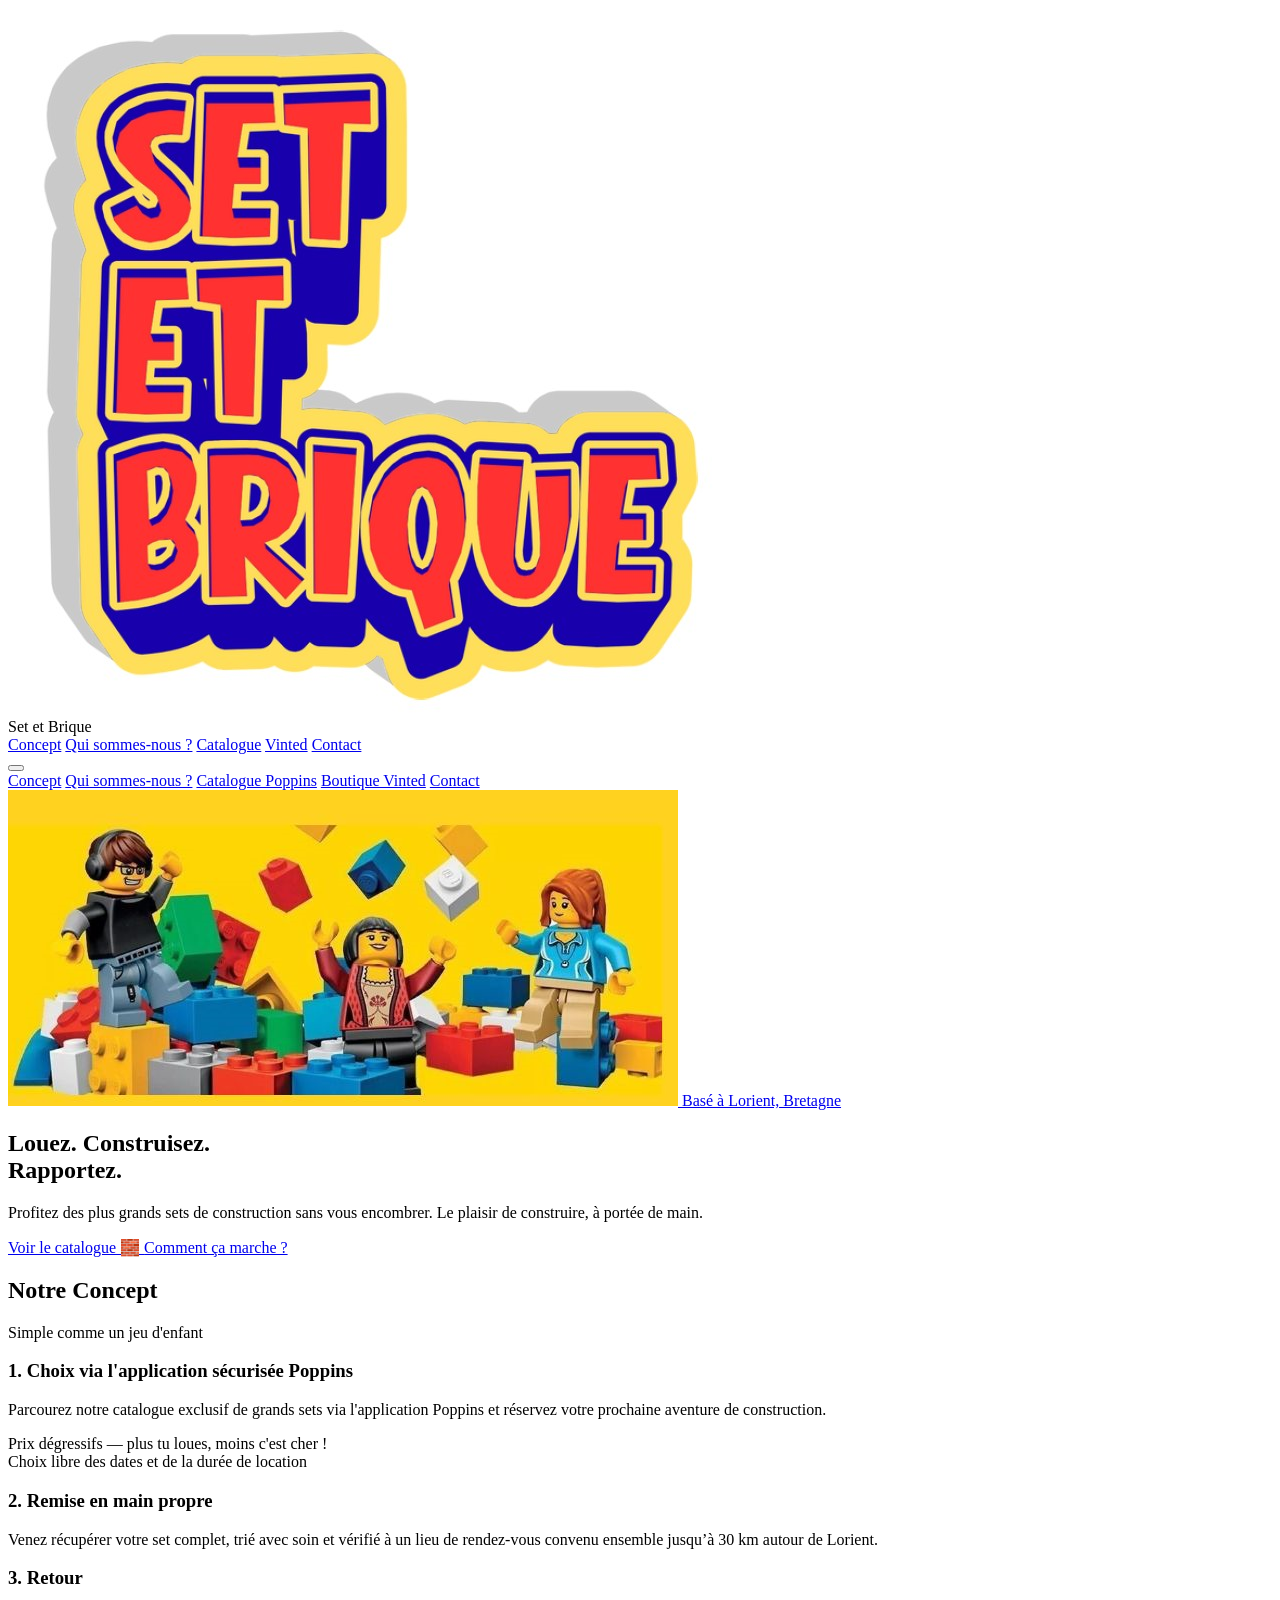
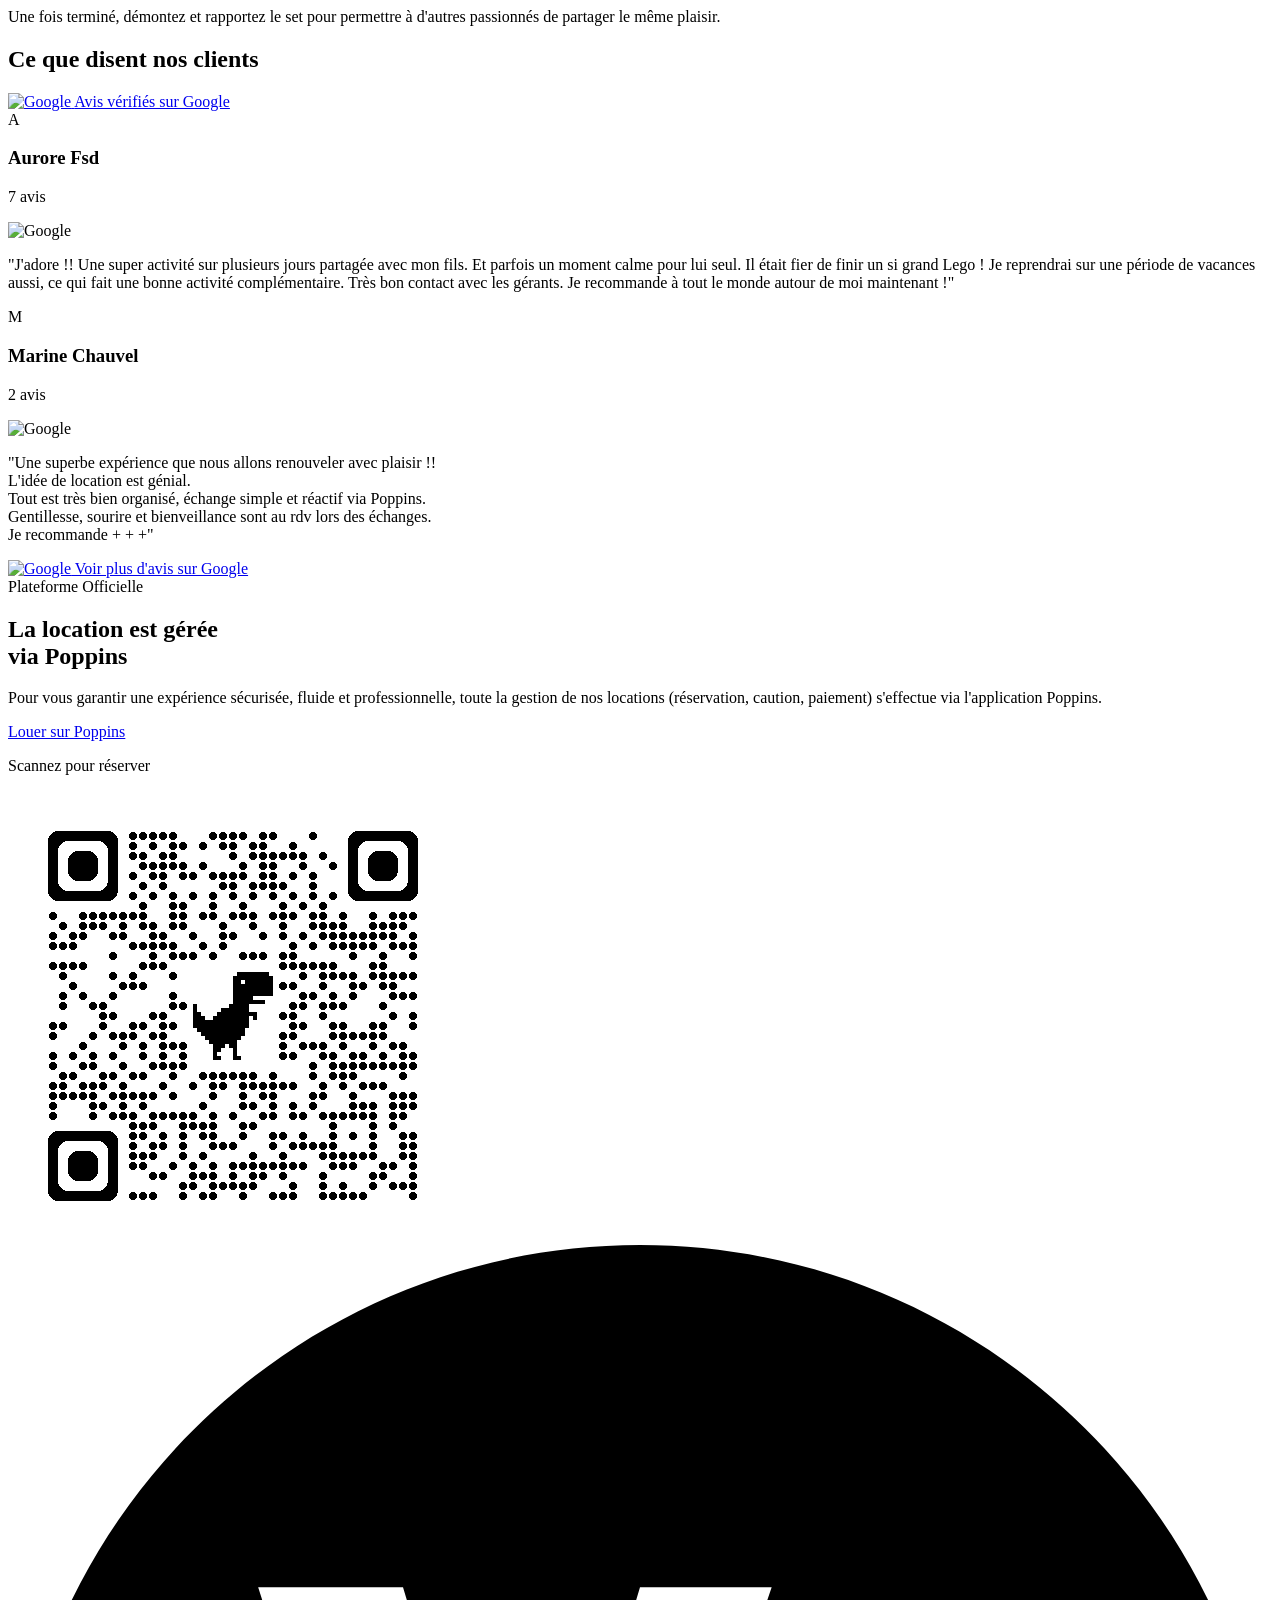
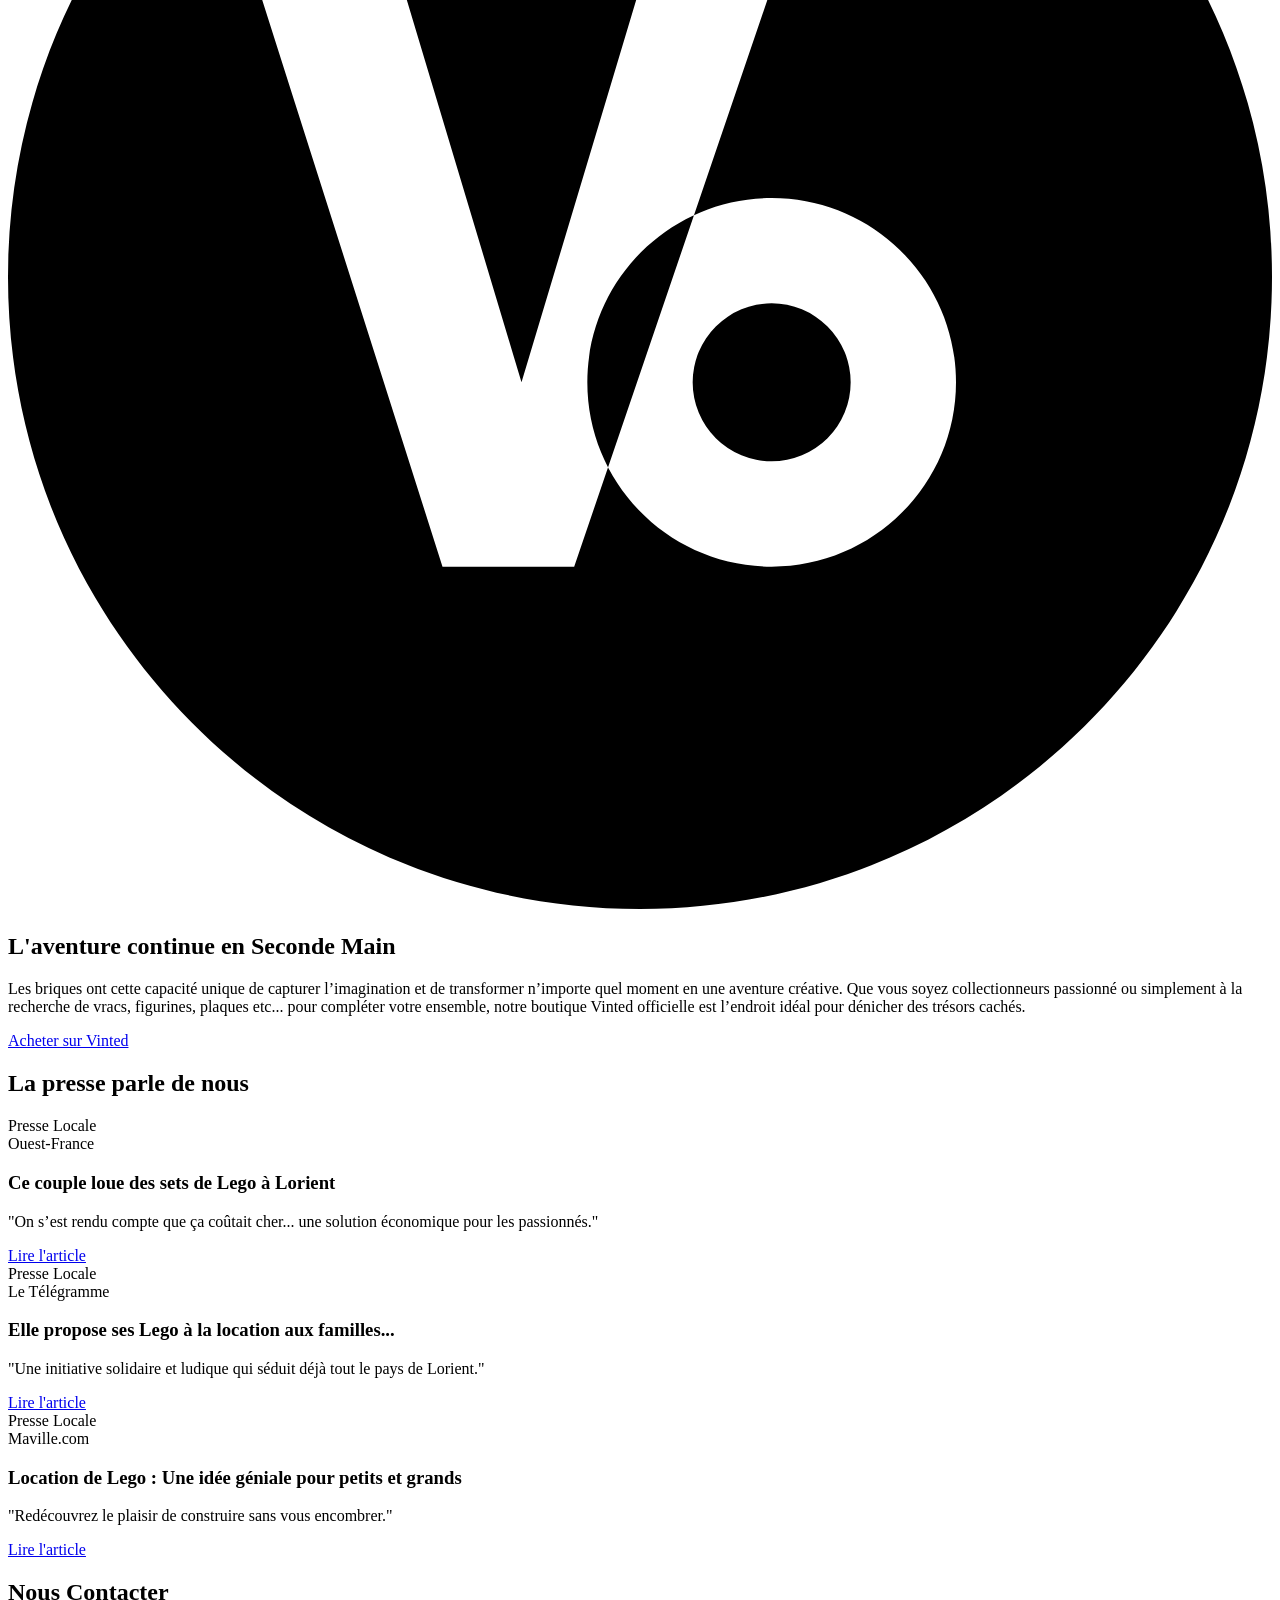
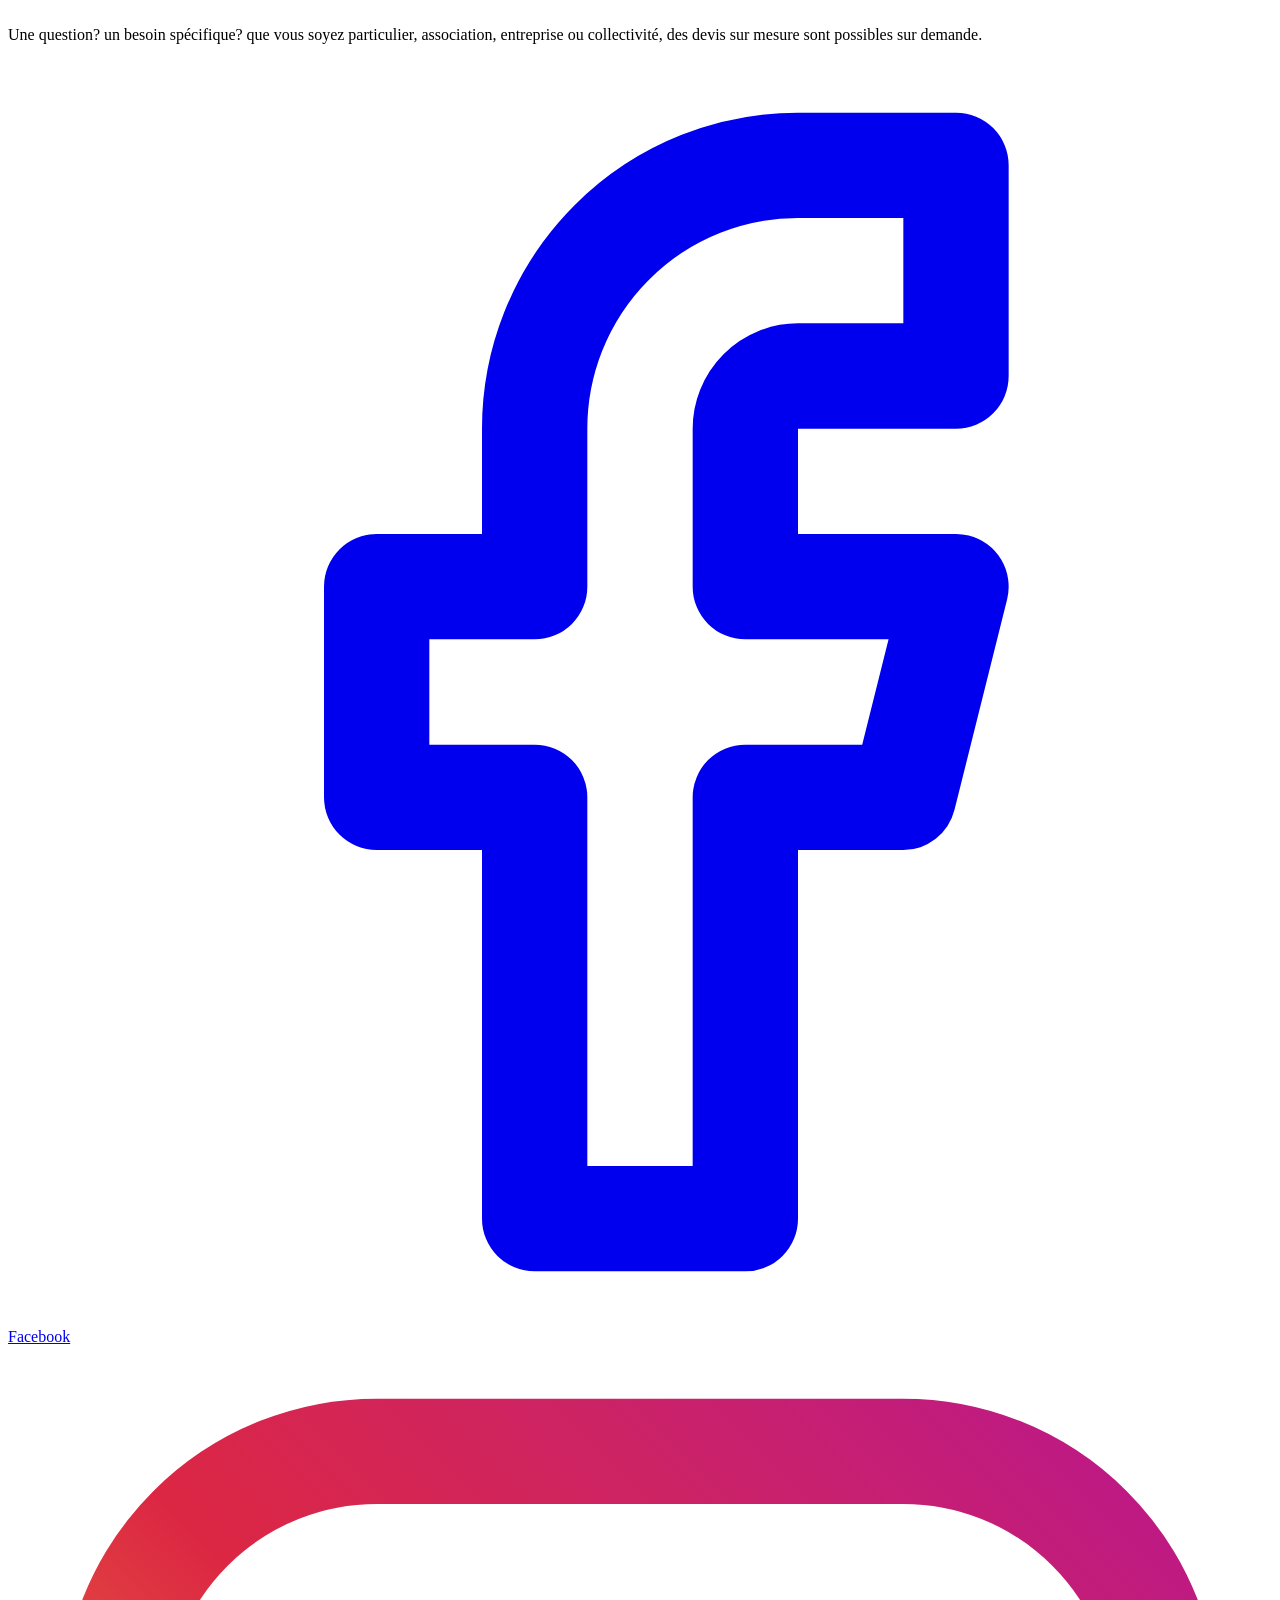
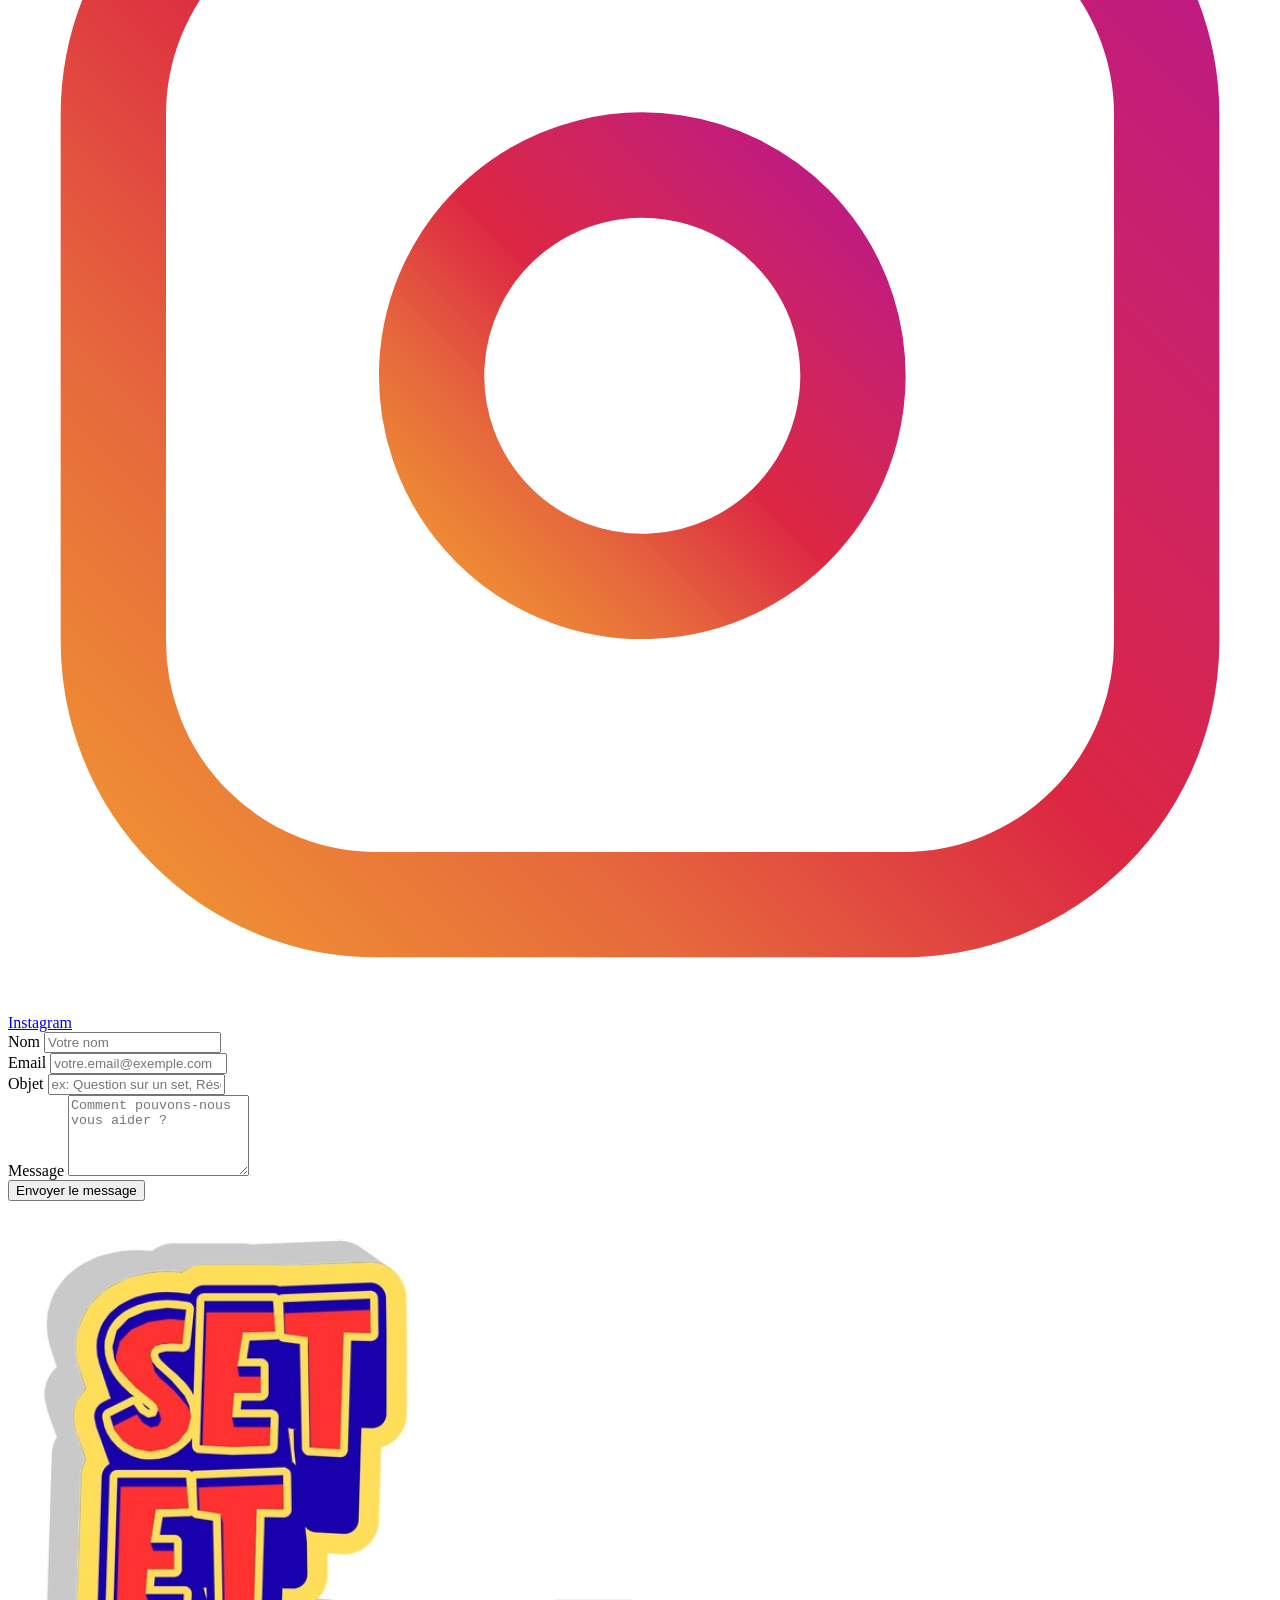
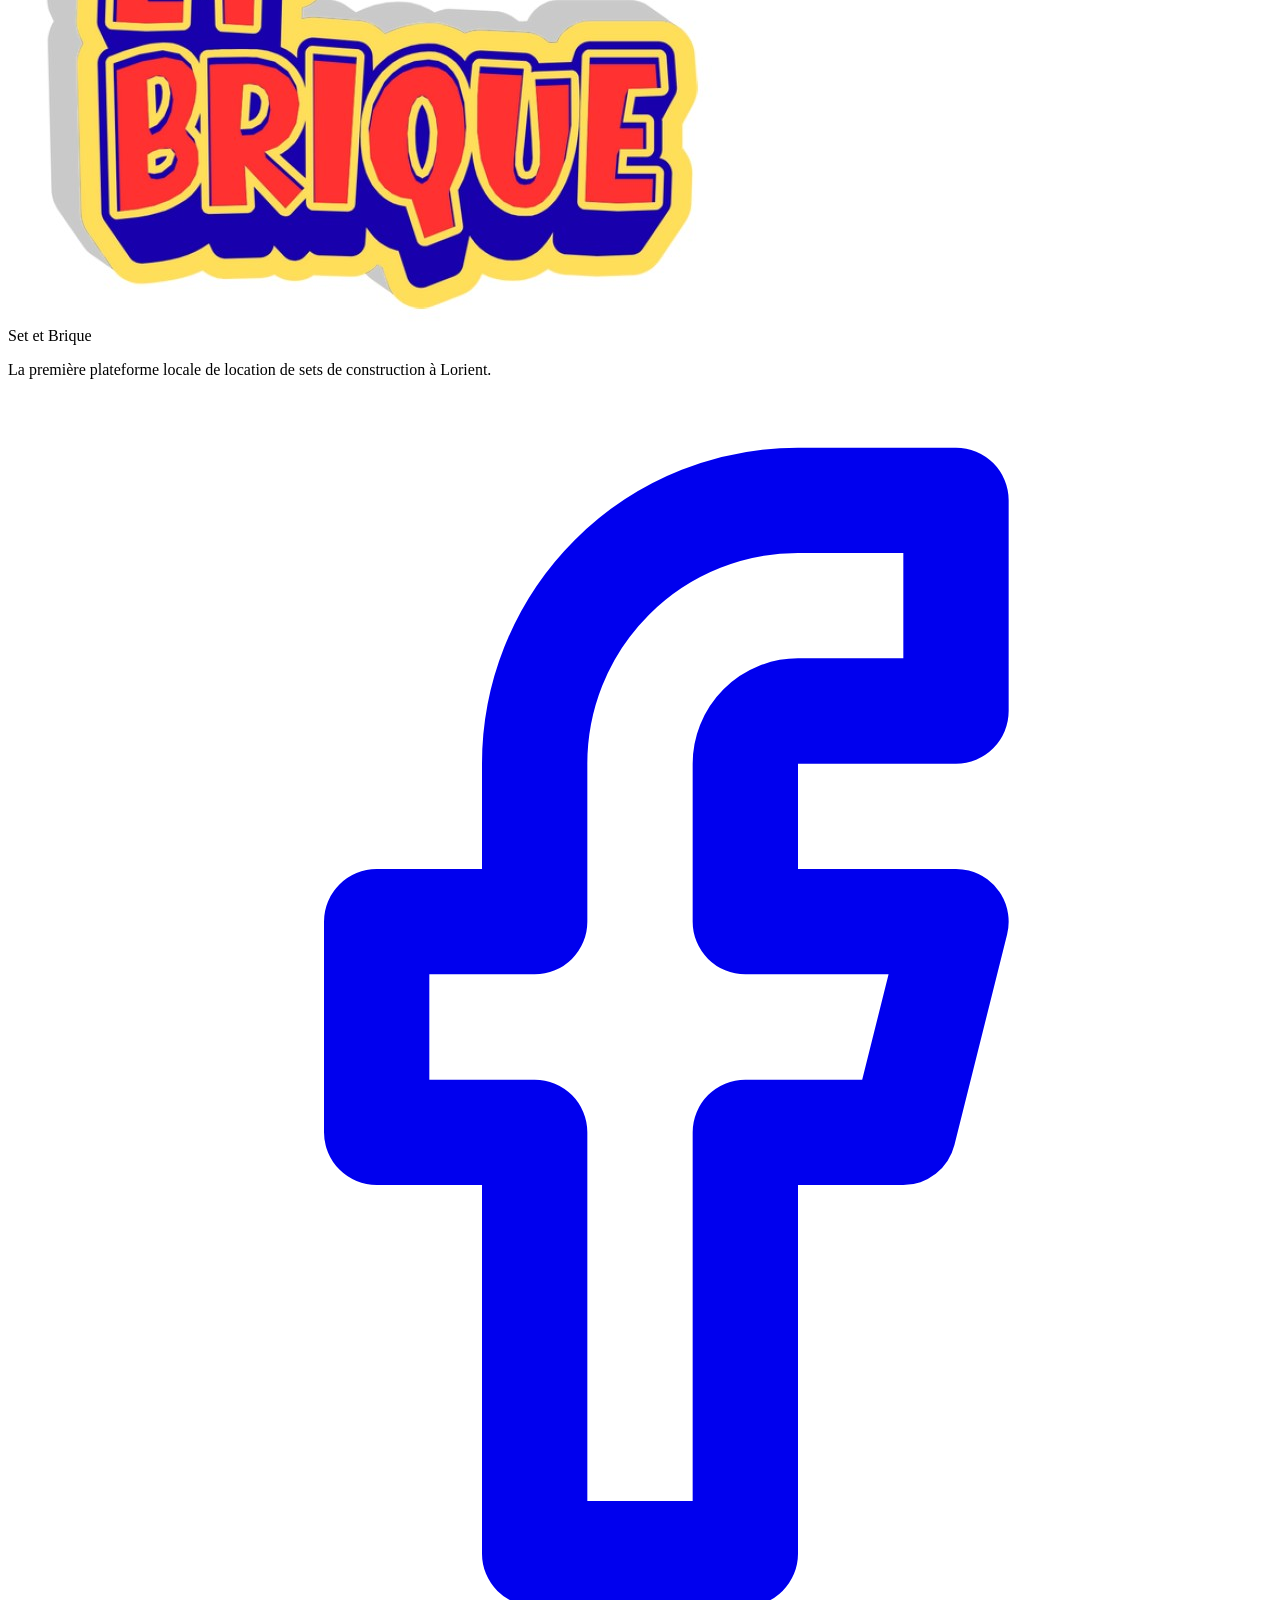
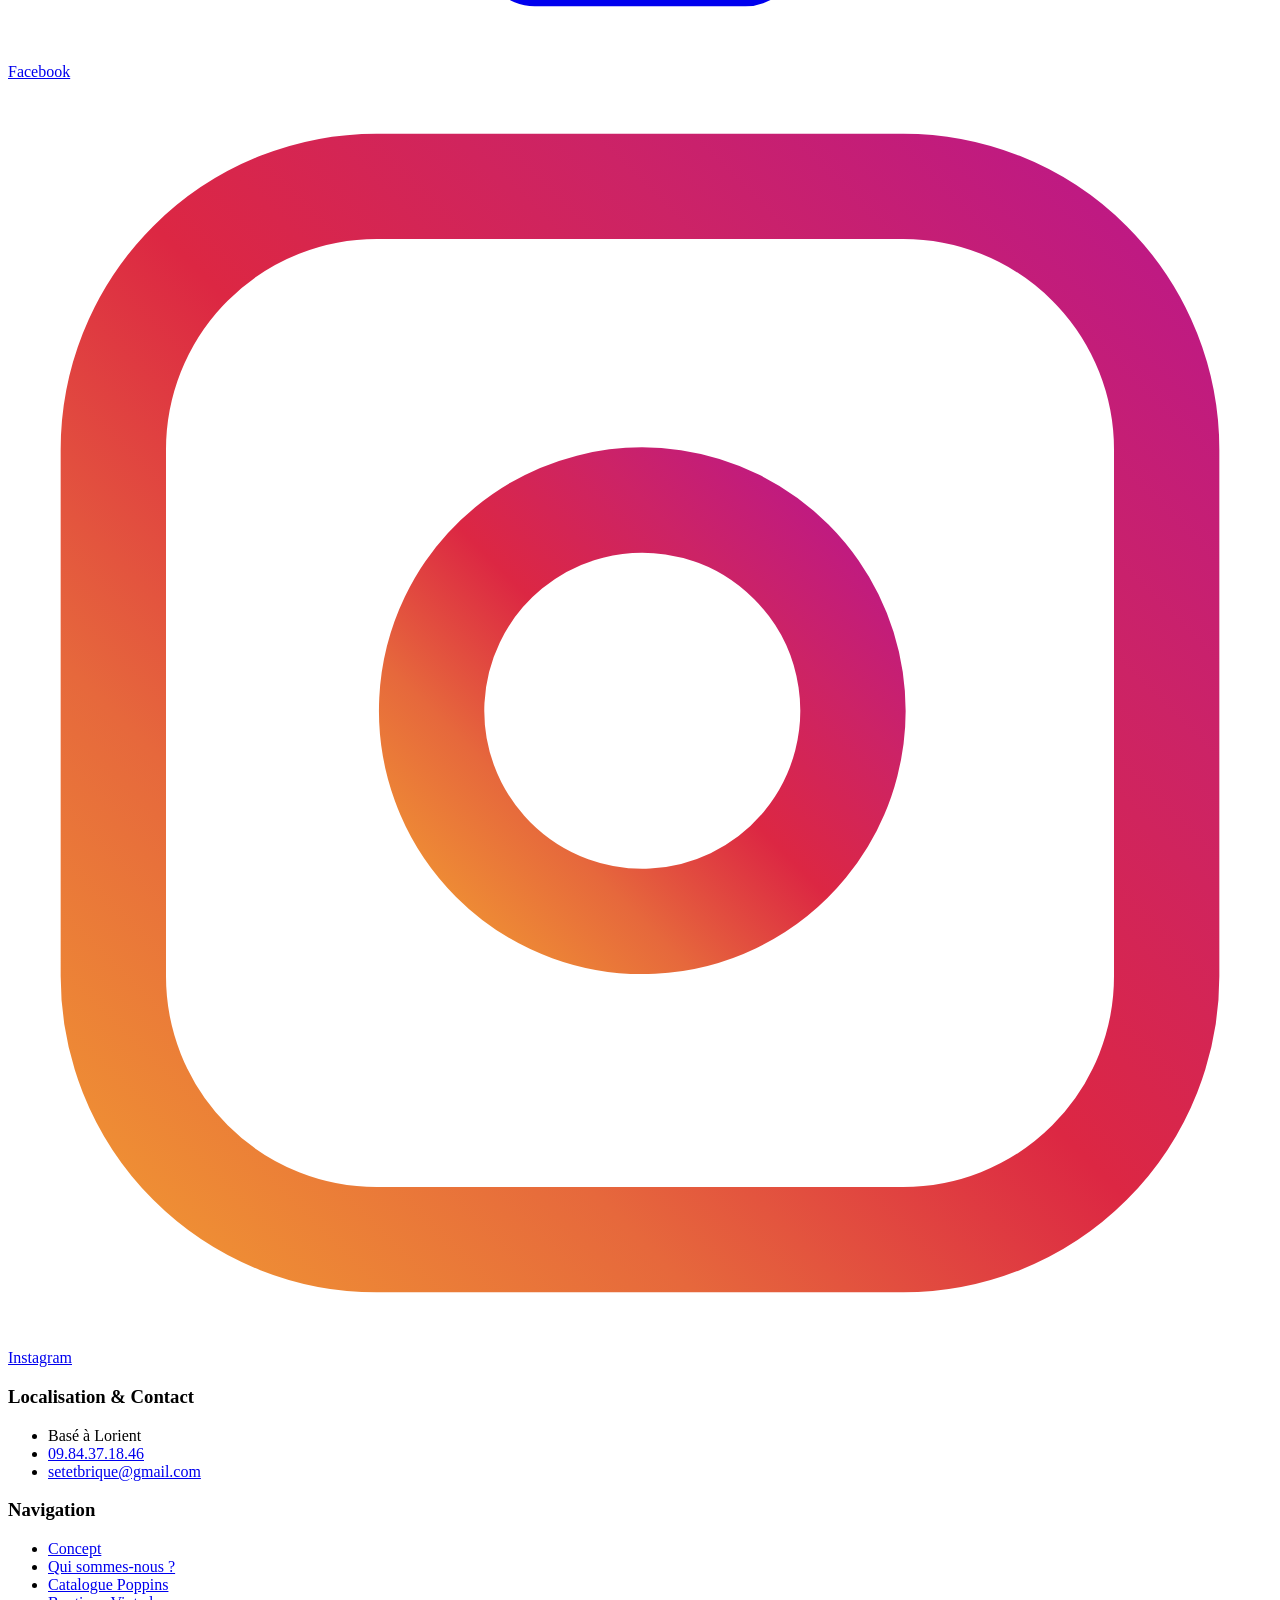
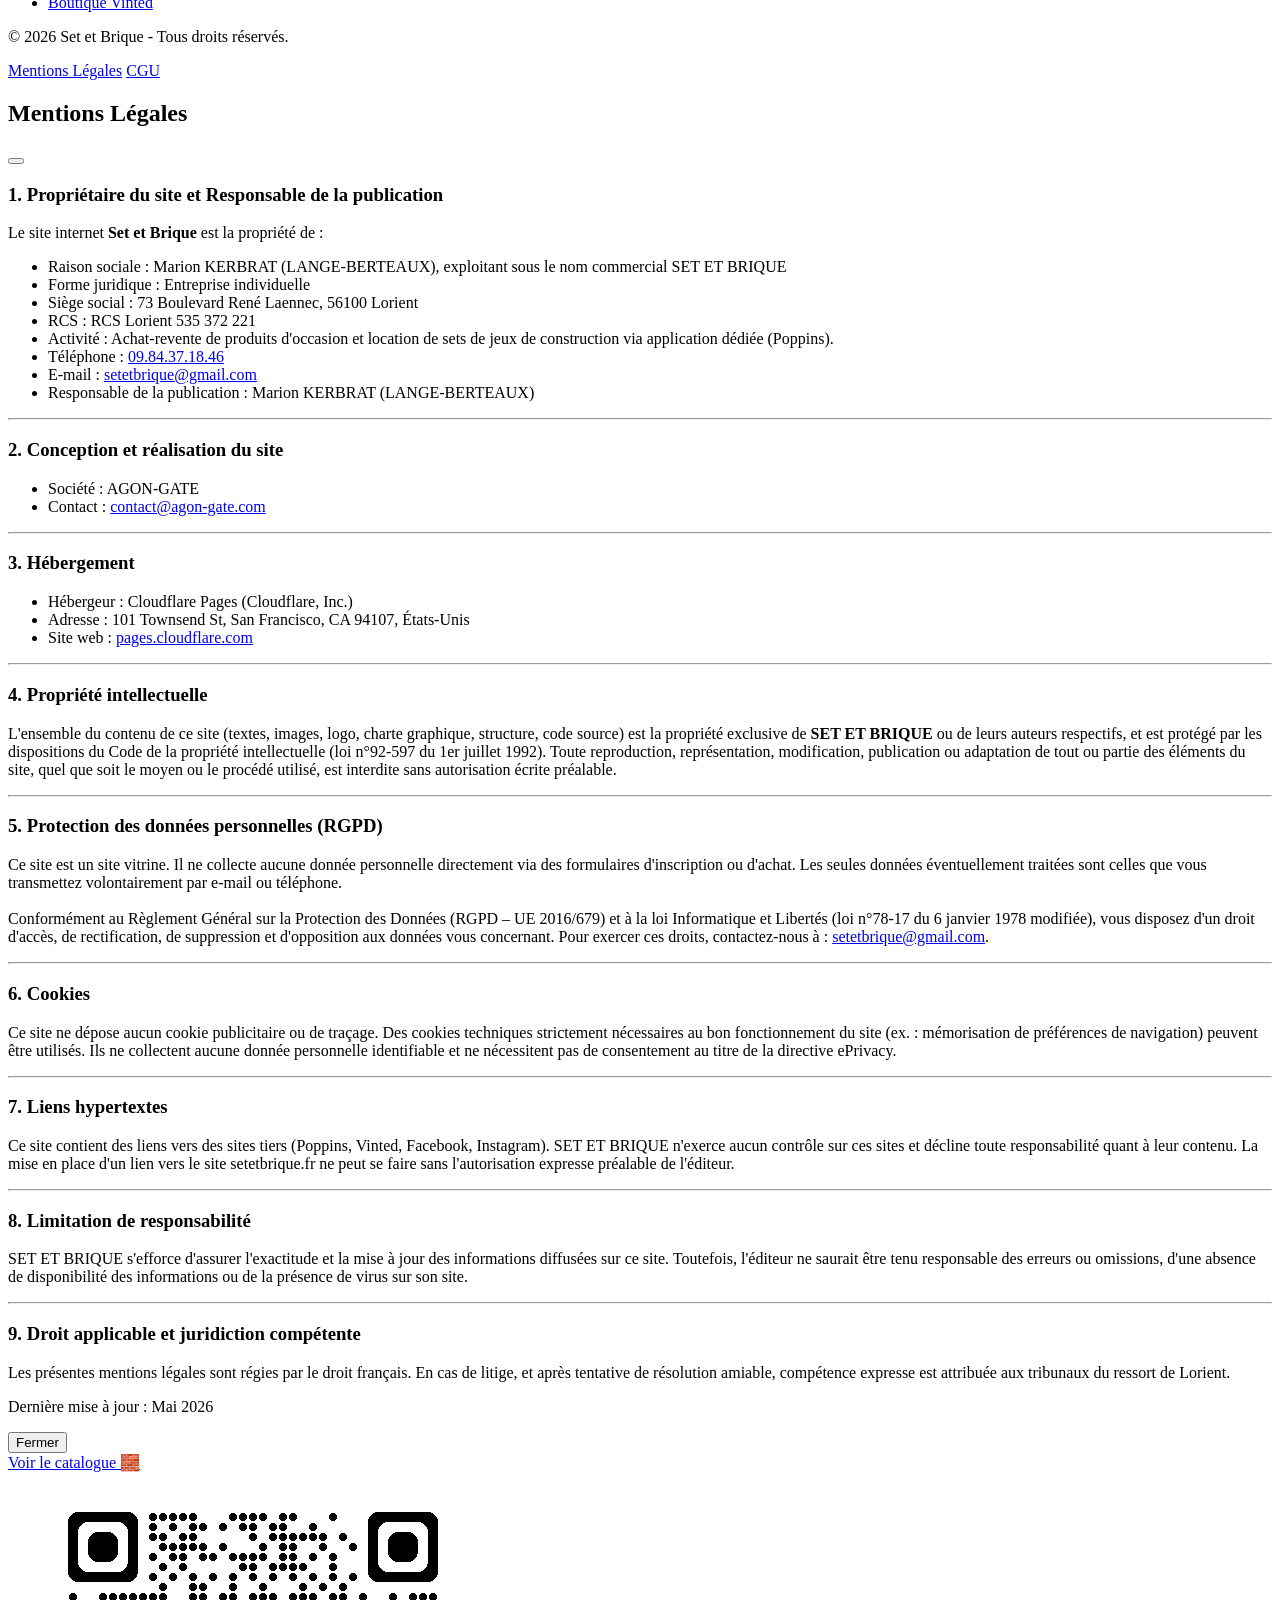
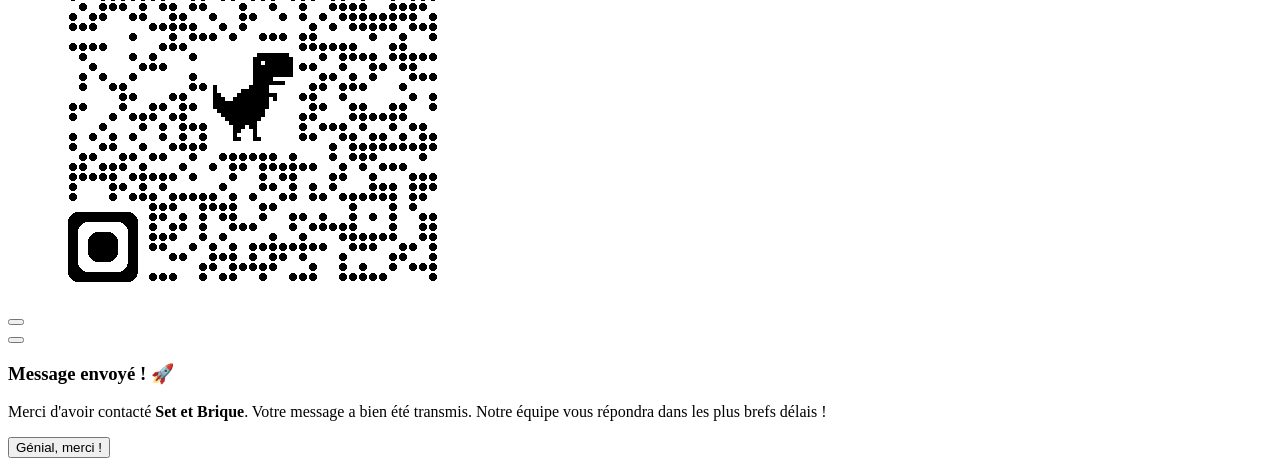
==== commit 601a9a4c: "Add custom email submission success modal popup with premium animations" ====
--- a/index.html
+++ b/index.html
@@ -934,6 +934,32 @@
         </div>
     </div>
 
+    <!-- Modal Succès Envoi Formulaire -->
+    <div id="success-modal" class="fixed inset-0 z-[100] hidden items-center justify-center p-4 bg-slate-900/60 backdrop-blur-md transition-all duration-300 opacity-0" aria-modal="true" role="dialog">
+        <div class="relative w-full max-w-md bg-white rounded-[2.5rem] border border-slate-200 shadow-2xl p-8 md:p-10 transform scale-95 transition-all duration-300 flex flex-col items-center text-center">
+            <!-- Bouton fermer -->
+            <button onclick="closeSuccessModal()" class="absolute top-6 right-6 text-slate-400 hover:text-red-600 transition-colors p-2 focus:outline-none">
+                <i data-lucide="x" class="w-6 h-6"></i>
+            </button>
+            <!-- Succès Icon -->
+            <div class="w-20 h-20 bg-emerald-50 rounded-full flex items-center justify-center mb-6 border border-emerald-100 text-emerald-500">
+                <i data-lucide="check-circle" class="w-12 h-12 stroke-[2.5]"></i>
+            </div>
+            <!-- Title -->
+            <h3 class="text-2xl font-black text-lego-anthracite tracking-tight mb-4">
+                Message envoyé ! 🚀
+            </h3>
+            <!-- Description -->
+            <p class="text-sm md:text-base text-slate-600 font-medium leading-relaxed mb-8">
+                Merci d'avoir contacté <strong>Set et Brique</strong>. Votre message a bien été transmis. Notre équipe vous répondra dans les plus brefs délais !
+            </p>
+            <!-- Action Button -->
+            <button onclick="closeSuccessModal()" class="w-full py-4 text-sm md:text-base font-black rounded-full text-white bg-emerald-600 hover:bg-emerald-700 shadow-md hover:shadow-lg hover:-translate-y-0.5 active:scale-95 transition-all duration-300">
+                Génial, merci !
+            </button>
+        </div>
+    </div>
+
     <!-- Scripts -->
     <script>
         // Initialize Lucide Icons
@@ -1114,14 +1140,9 @@
             .then(async (response) => {
                 let result = await response.json();
                 if (response.status === 200) {
-                    // Success state
-                    feedbackDiv.classList.remove('hidden', 'bg-red-50', 'text-red-800', 'border-red-100');
-                    feedbackDiv.classList.add('flex', 'items-center', 'justify-center', 'gap-3', 'bg-emerald-50', 'text-emerald-800', 'border-emerald-100');
-                    feedbackMessage.innerHTML = `<i data-lucide="check-circle-2" class="w-5 h-5 text-emerald-600 shrink-0"></i> Merci ! Votre message a bien été envoyé. Nous vous répondrons dans les plus brefs délais.`;
+                    // Success state: Reset form and trigger success modal
                     contactForm.reset();
-                    if (window.lucide) {
-                        window.lucide.createIcons();
-                    }
+                    openSuccessModal();
                 } else {
                     console.error(response);
                     throw new Error(result.message || "Erreur de soumission");
@@ -1129,18 +1150,15 @@
             })
             .catch((error) => {
                 console.error(error);
-                // Error state
+                // Error state: Show inline warning alert
                 feedbackDiv.classList.remove('hidden', 'bg-emerald-50', 'text-emerald-800', 'border-emerald-100');
-                feedbackDiv.classList.add('flex', 'items-center', 'justify-center', 'gap-3', 'bg-red-50', 'text-red-800', 'border-red-100');
+                feedbackDiv.classList.add('flex', 'items-center', 'justify-center', 'gap-3', 'bg-red-50', 'text-red-800', 'border', 'border-red-100', 'mt-6', 'p-4', 'rounded-2xl');
                 feedbackMessage.innerHTML = `<i data-lucide="alert-circle" class="w-5 h-5 text-red-600 shrink-0"></i> Oups, une erreur est survenue. N'hésitez pas à nous écrire directement à setetbrique@gmail.com.`;
                 if (window.lucide) {
                     window.lucide.createIcons();
                 }
-            })
-            .then(() => {
-                submitBtn.disabled = false;
-                submitBtn.innerHTML = originalBtnContent;
-                // Keep the feedback visible for a while, then hide it smoothly
+                
+                // Hide error message smoothly after 8 seconds
                 setTimeout(() => {
                     feedbackDiv.classList.add('opacity-0');
                     setTimeout(() => {
@@ -1148,7 +1166,46 @@
                         feedbackDiv.classList.remove('flex', 'opacity-0');
                     }, 300);
                 }, 8000);
+            })
+            .then(() => {
+                submitBtn.disabled = false;
+                submitBtn.innerHTML = originalBtnContent;
             });
+        });
+
+        // Success Modal Logic
+        const successModal = document.getElementById('success-modal');
+        const successModalContent = successModal.querySelector('.relative');
+
+        function openSuccessModal() {
+            successModal.classList.remove('hidden');
+            successModal.classList.add('flex');
+            if (window.lucide) {
+                window.lucide.createIcons();
+            }
+            setTimeout(() => {
+                successModal.classList.remove('opacity-0');
+                successModalContent.classList.remove('scale-95');
+                successModalContent.classList.add('scale-100');
+            }, 10);
+            document.body.style.overflow = 'hidden';
+        }
+
+        function closeSuccessModal() {
+            successModal.classList.add('opacity-0');
+            successModalContent.classList.remove('scale-100');
+            successModalContent.classList.add('scale-95');
+            setTimeout(() => {
+                successModal.classList.remove('flex');
+                successModal.classList.add('hidden');
+            }, 300);
+            document.body.style.overflow = '';
+        }
+
+        successModal.addEventListener('click', (e) => {
+            if (e.target === successModal) {
+                closeSuccessModal();
+            }
         });
     </script>
 </body>
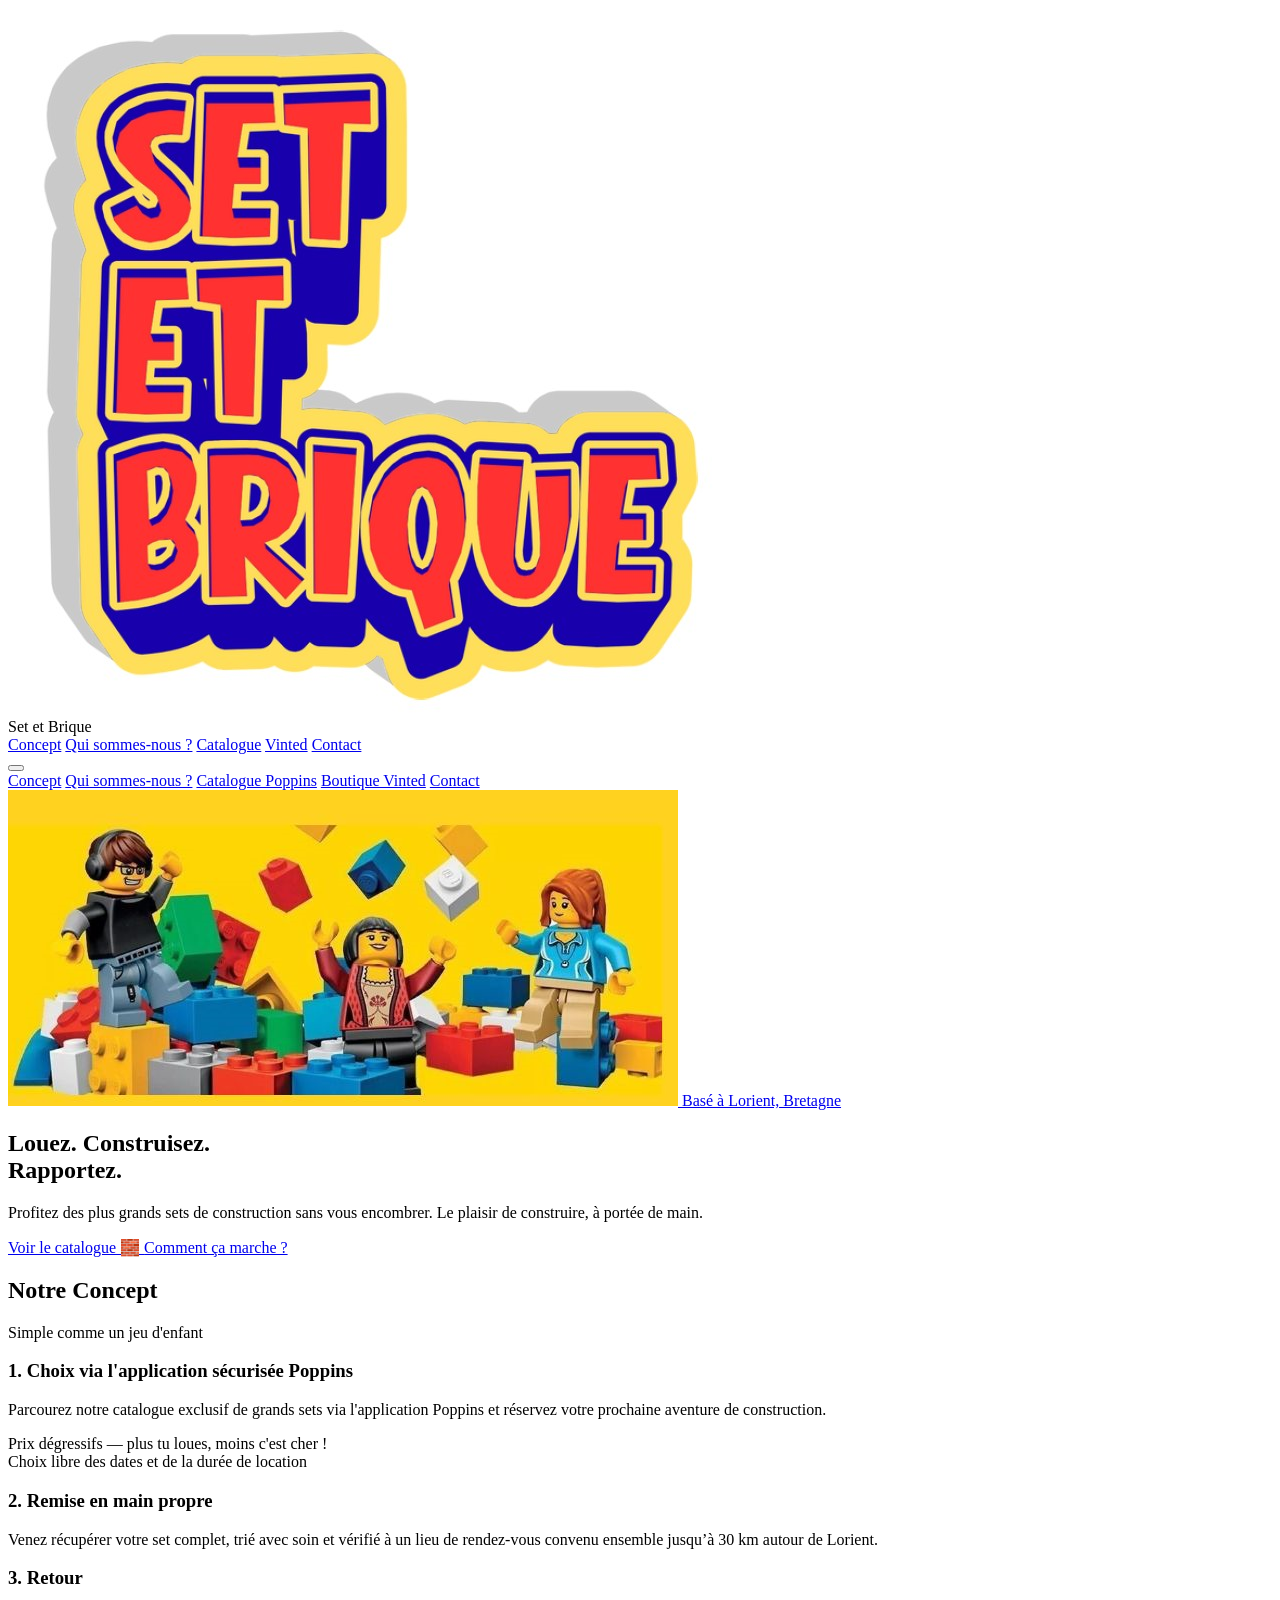
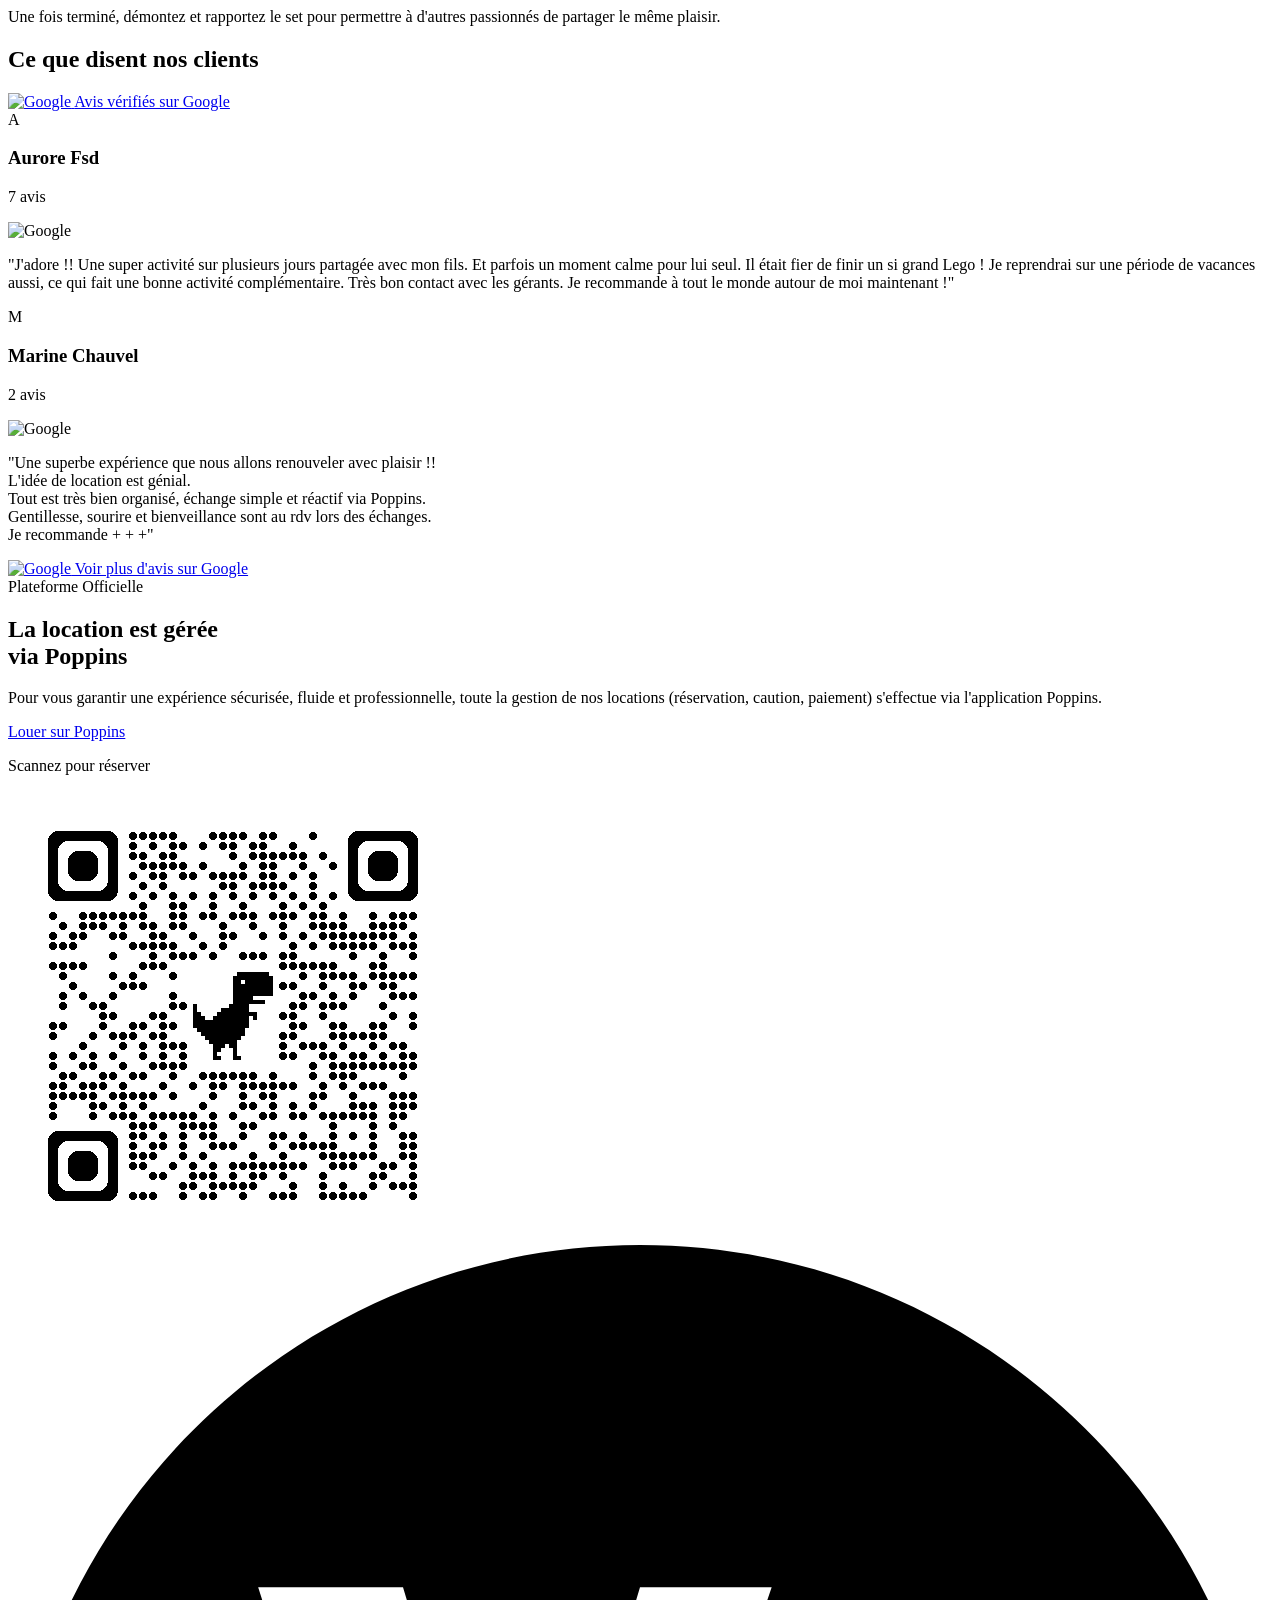
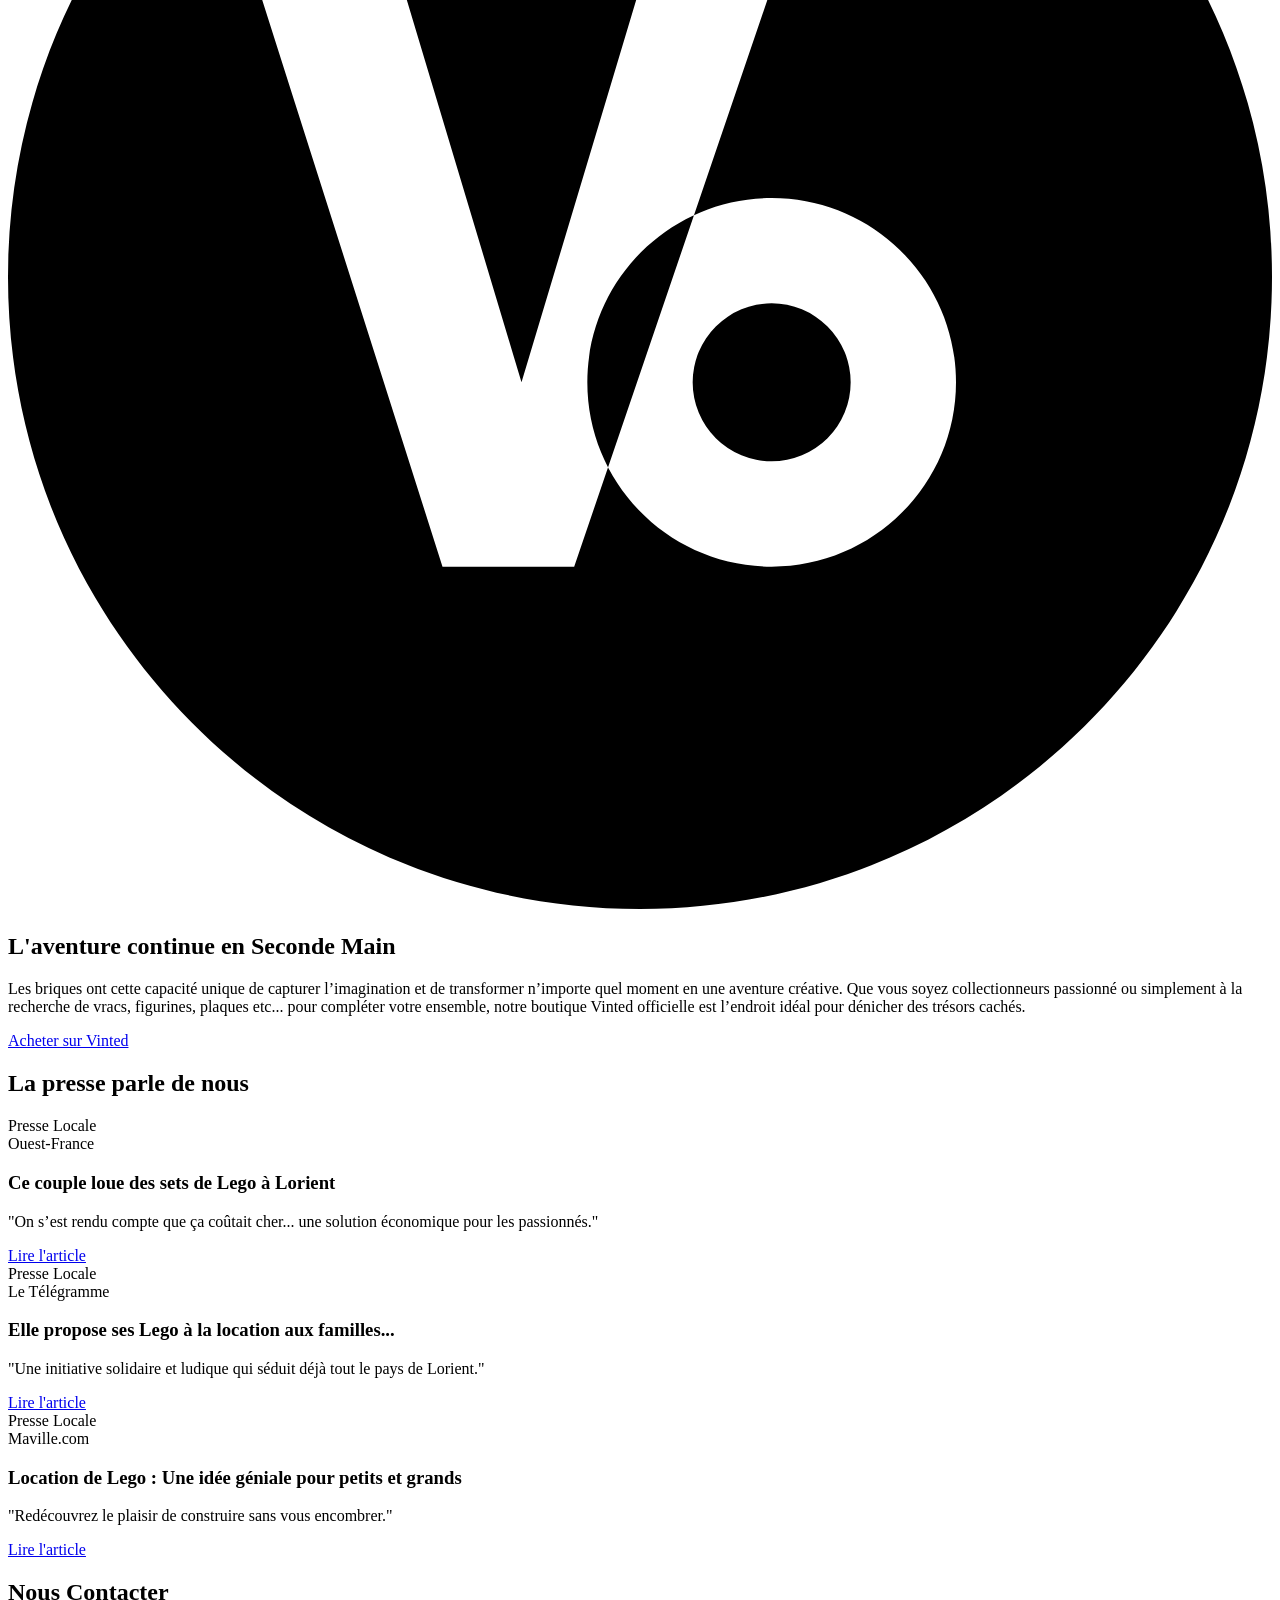
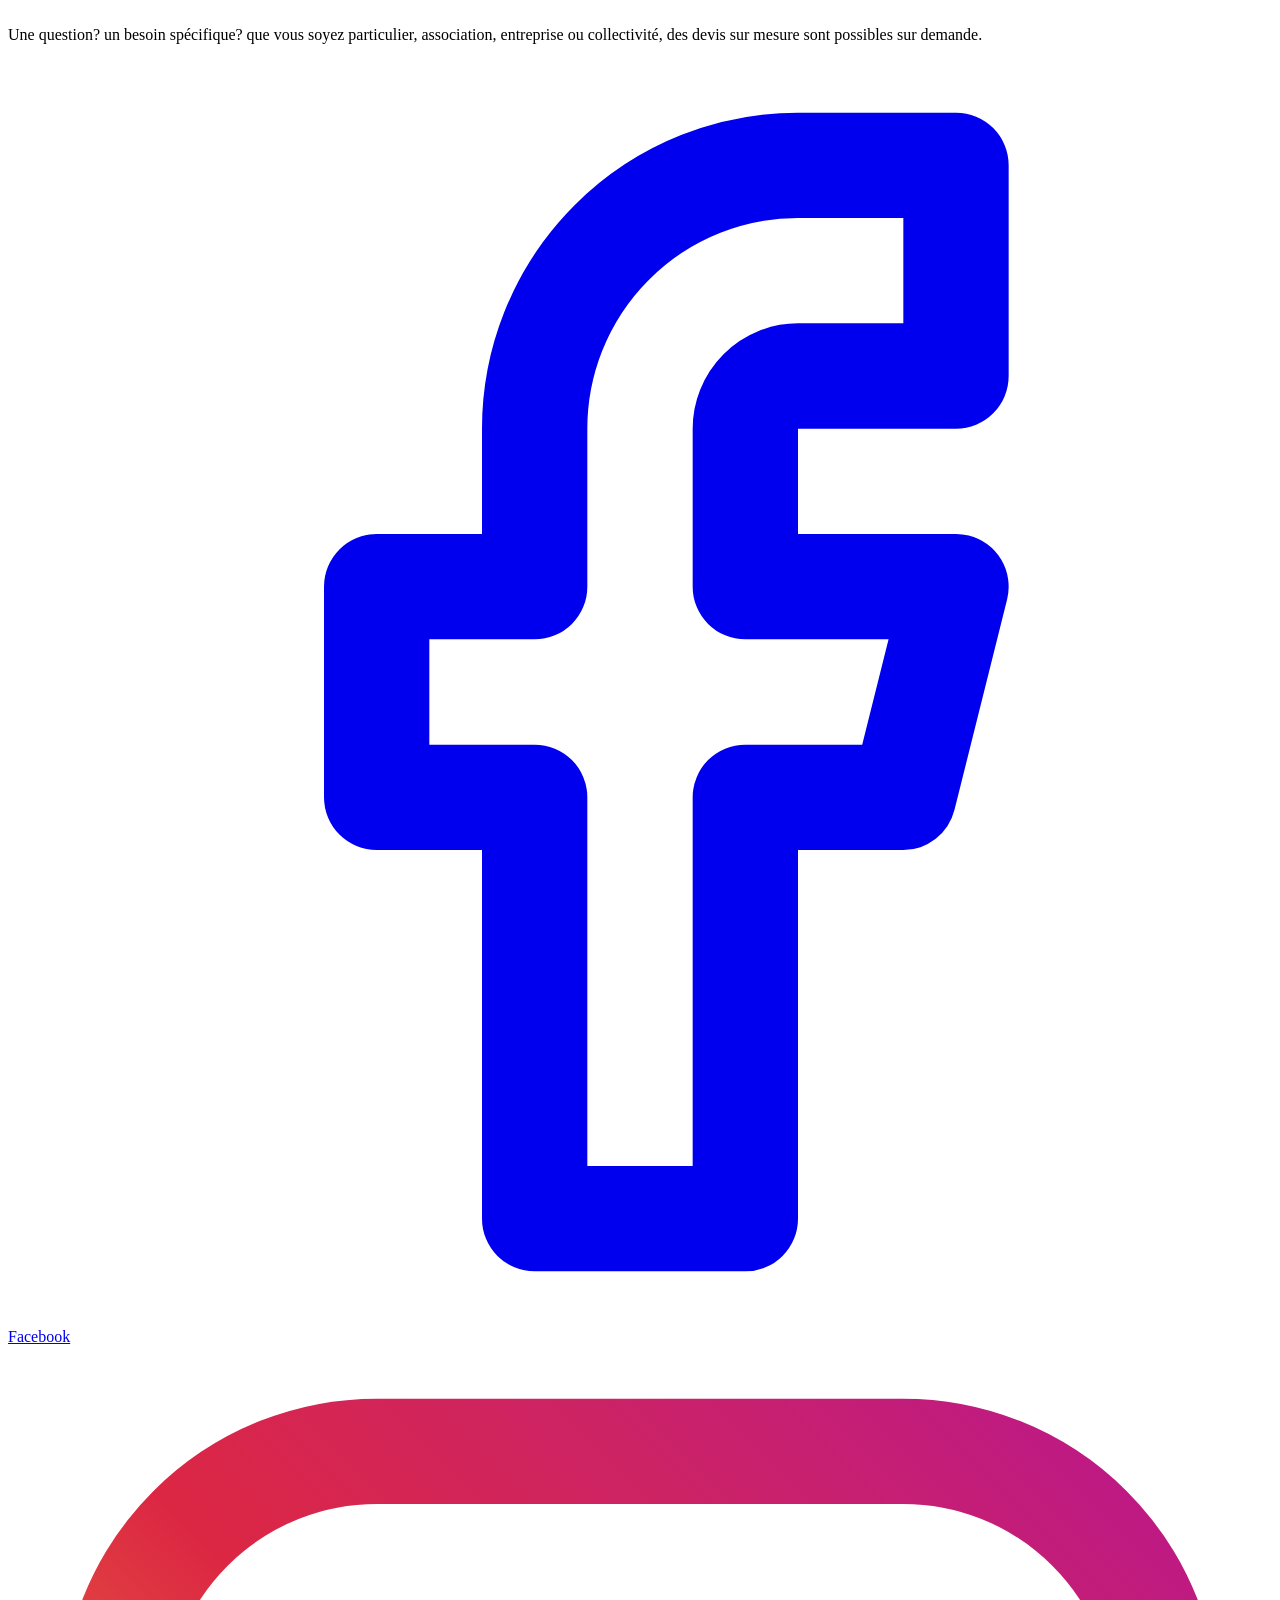
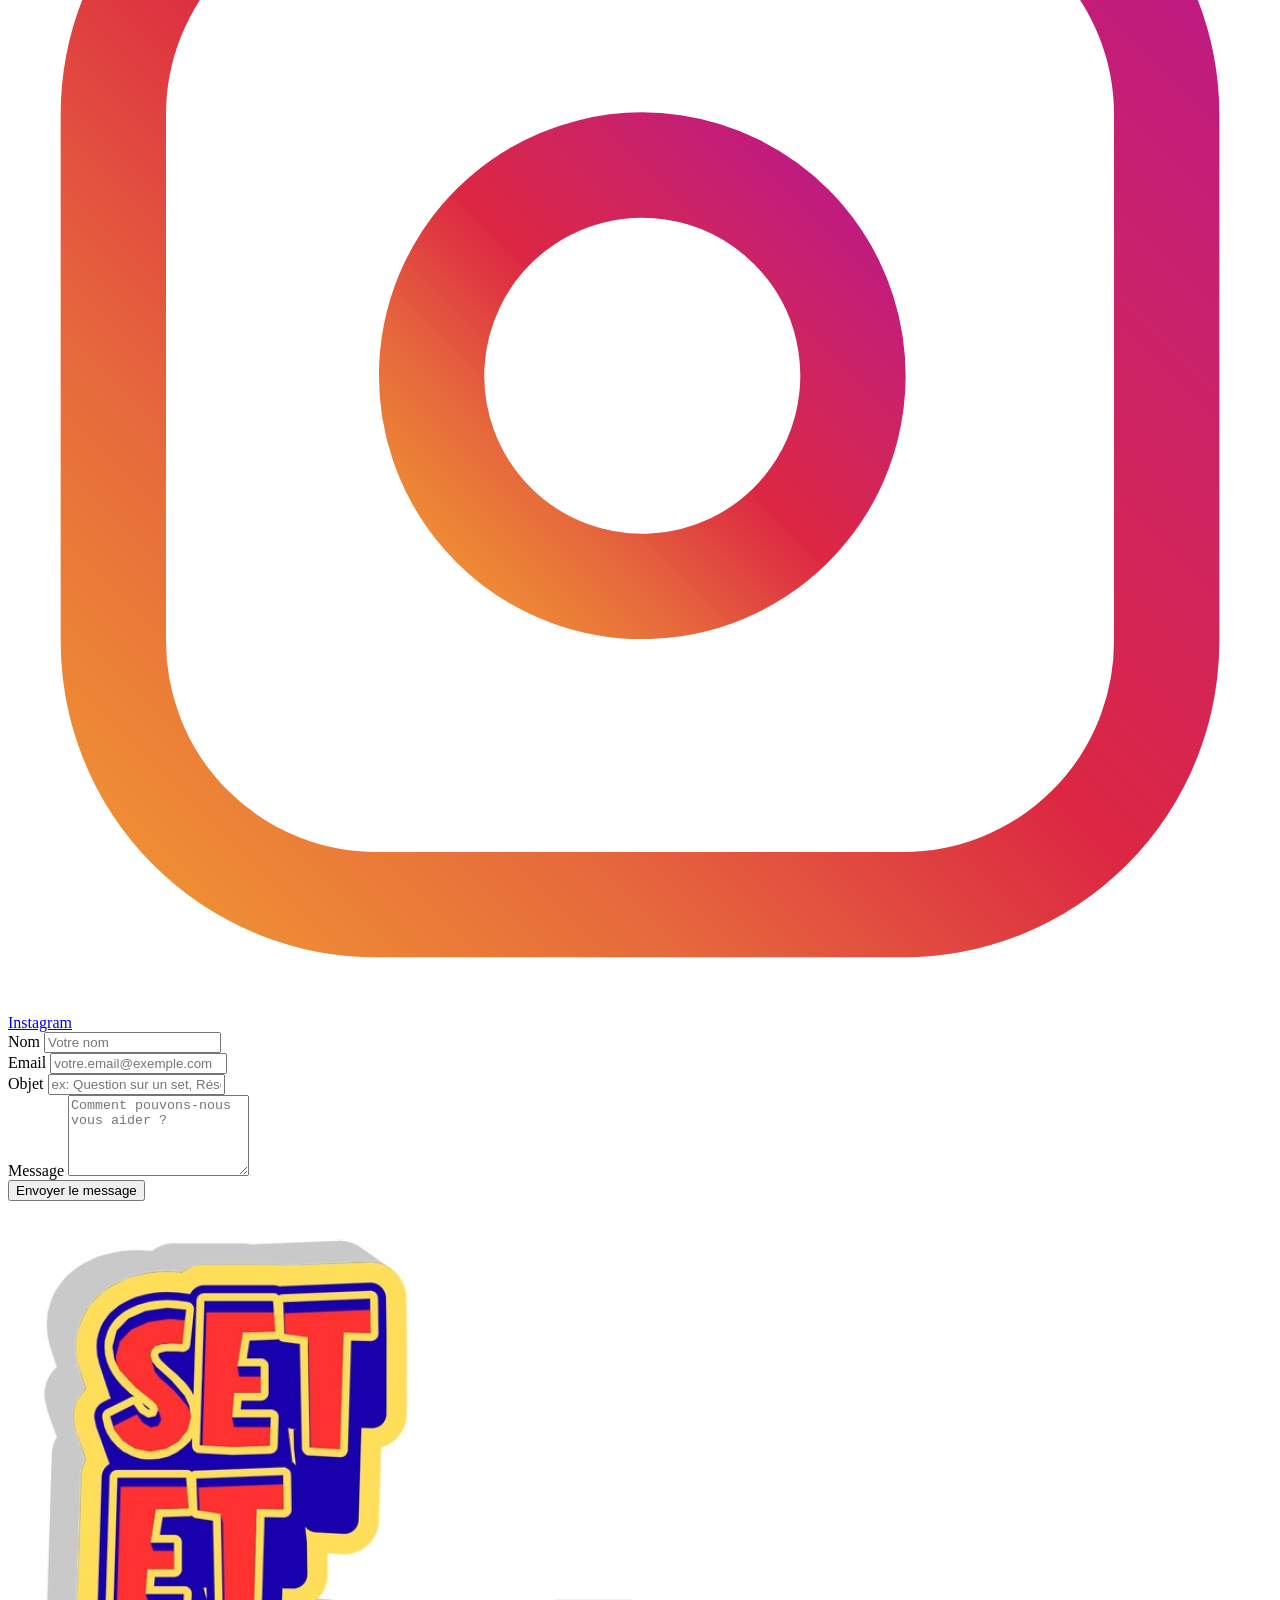
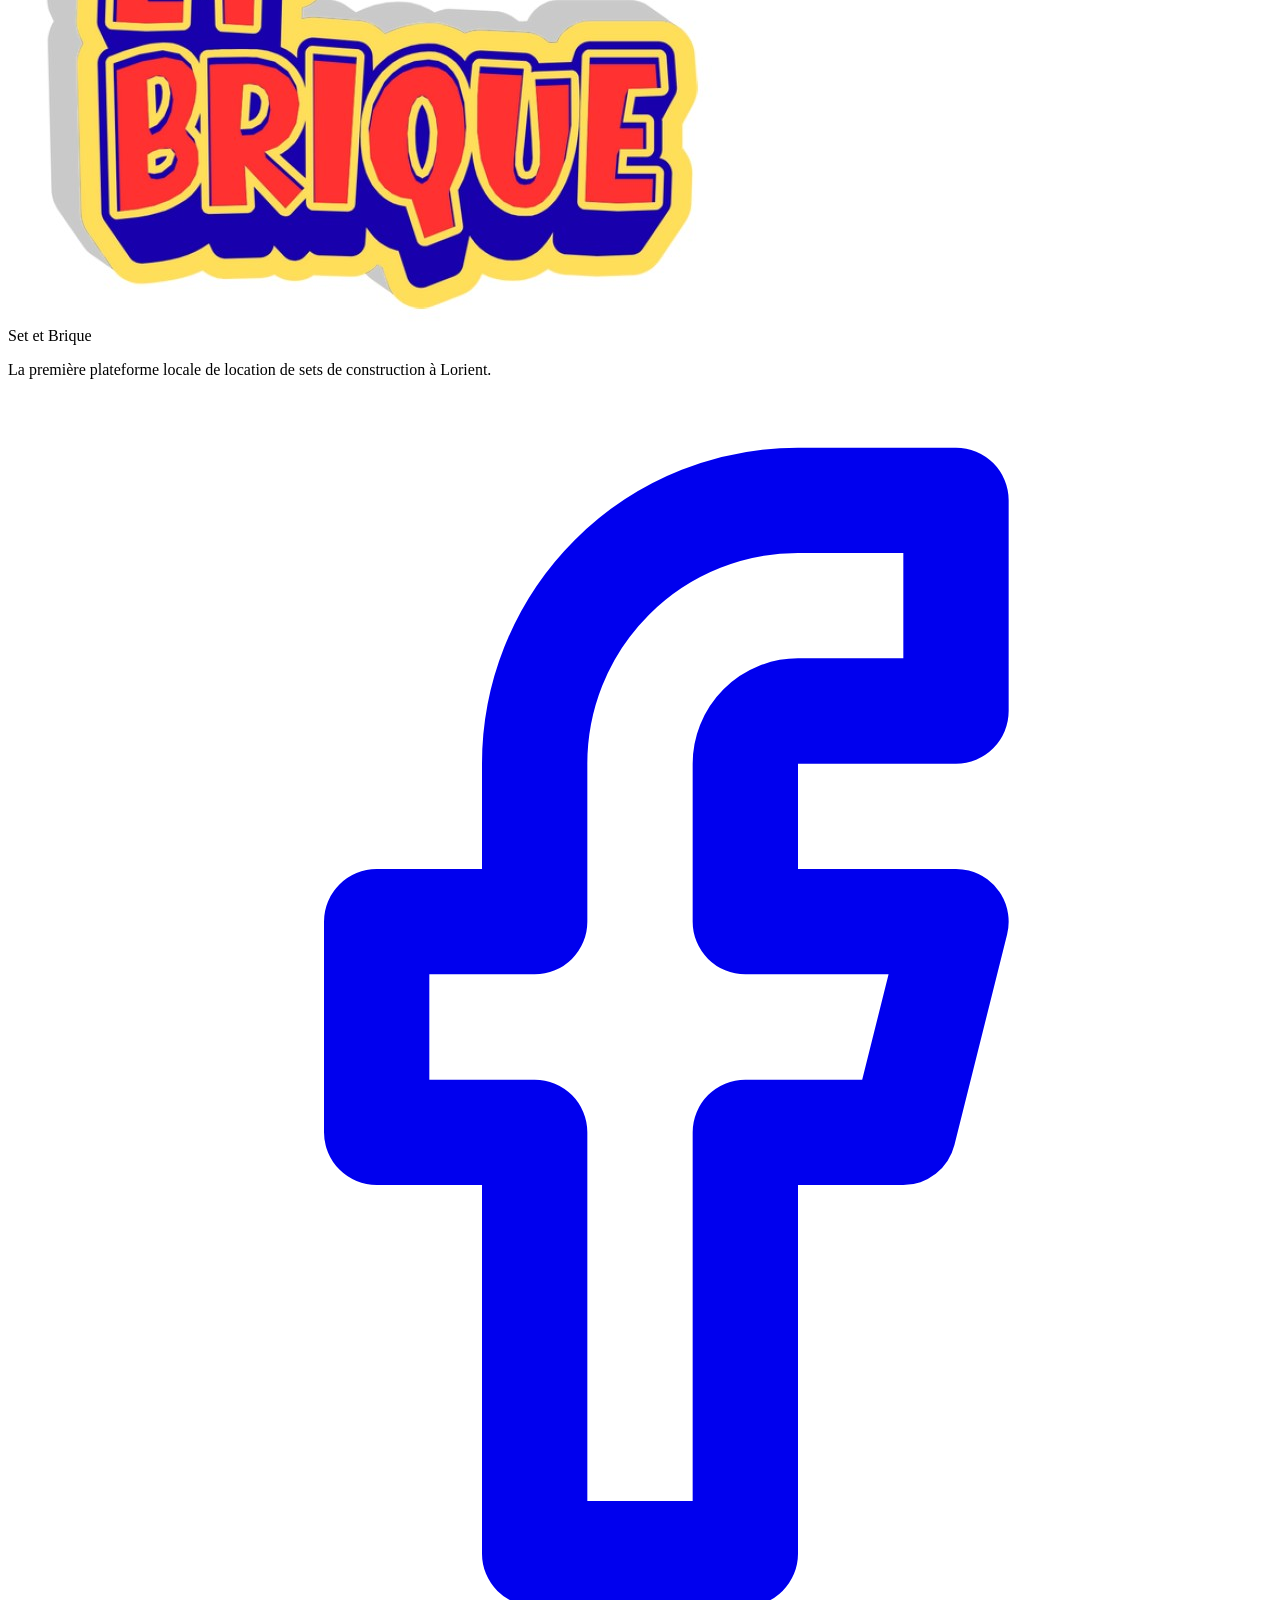
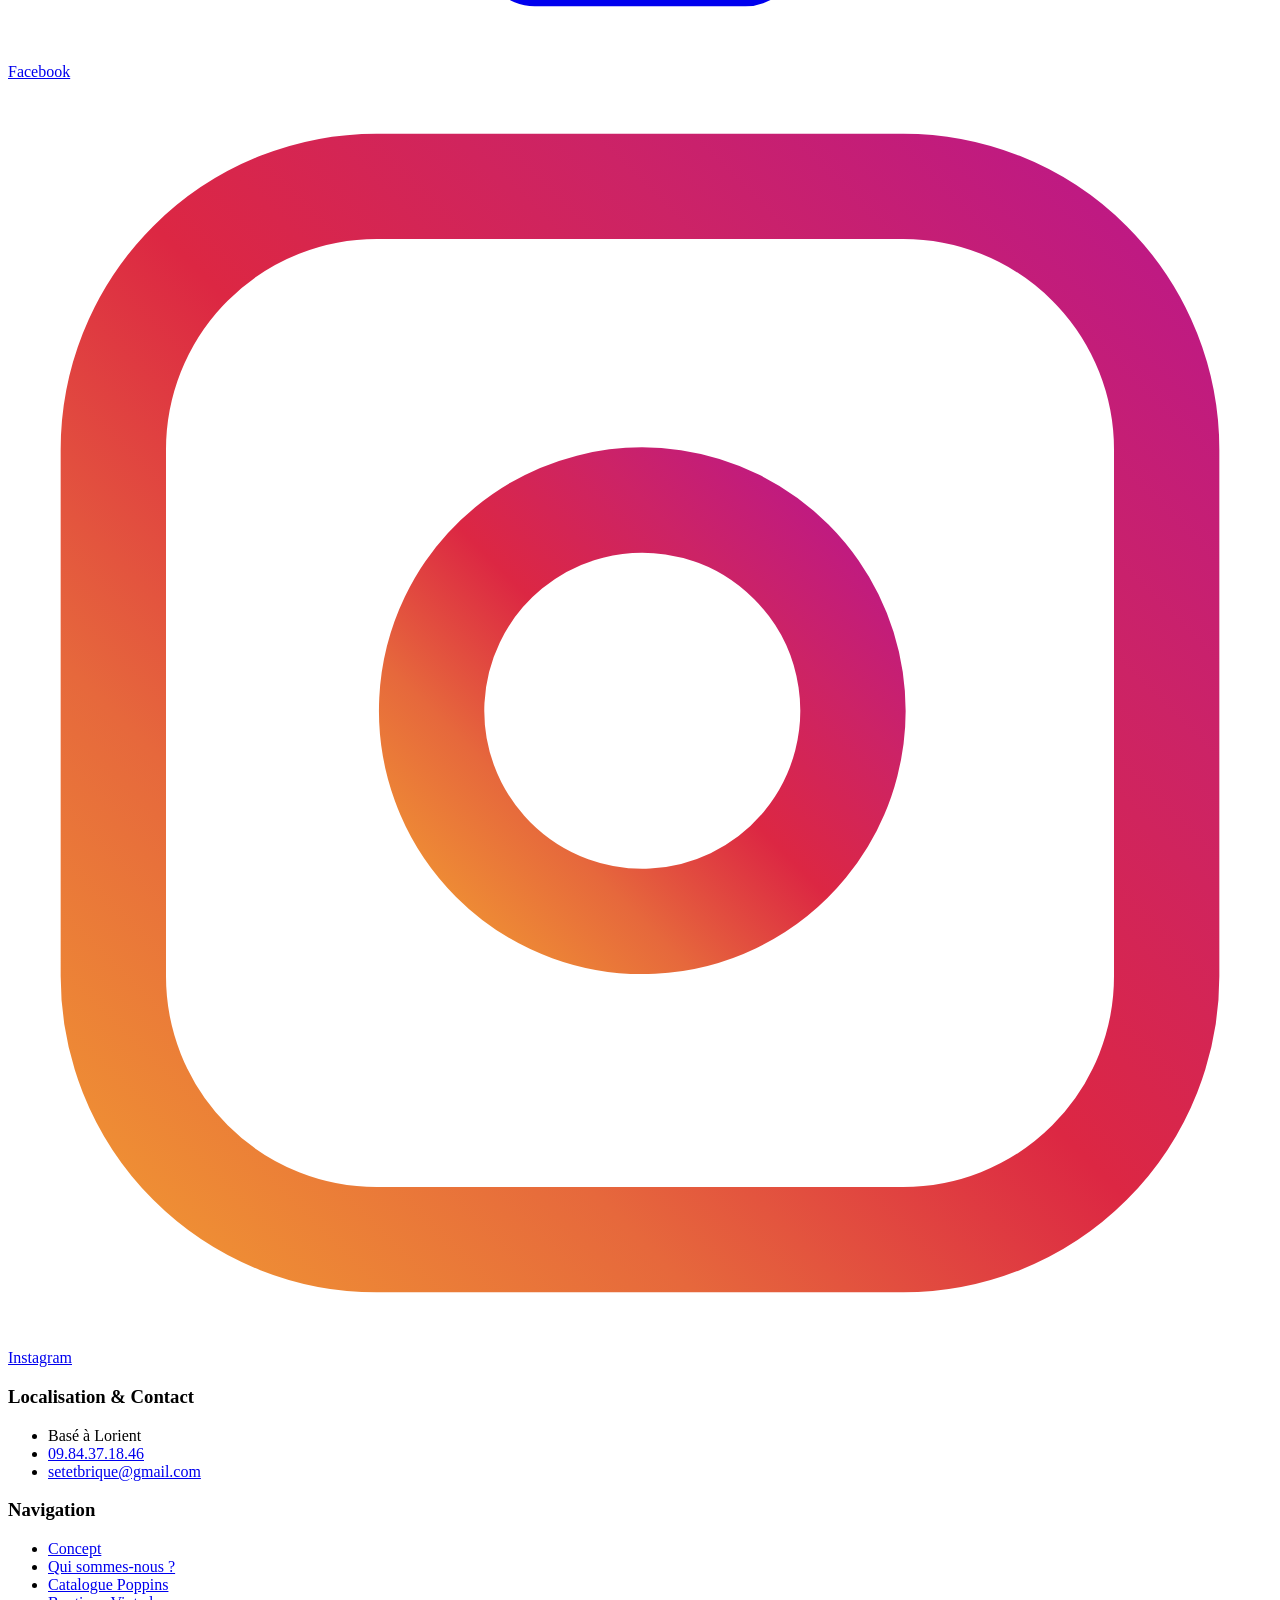
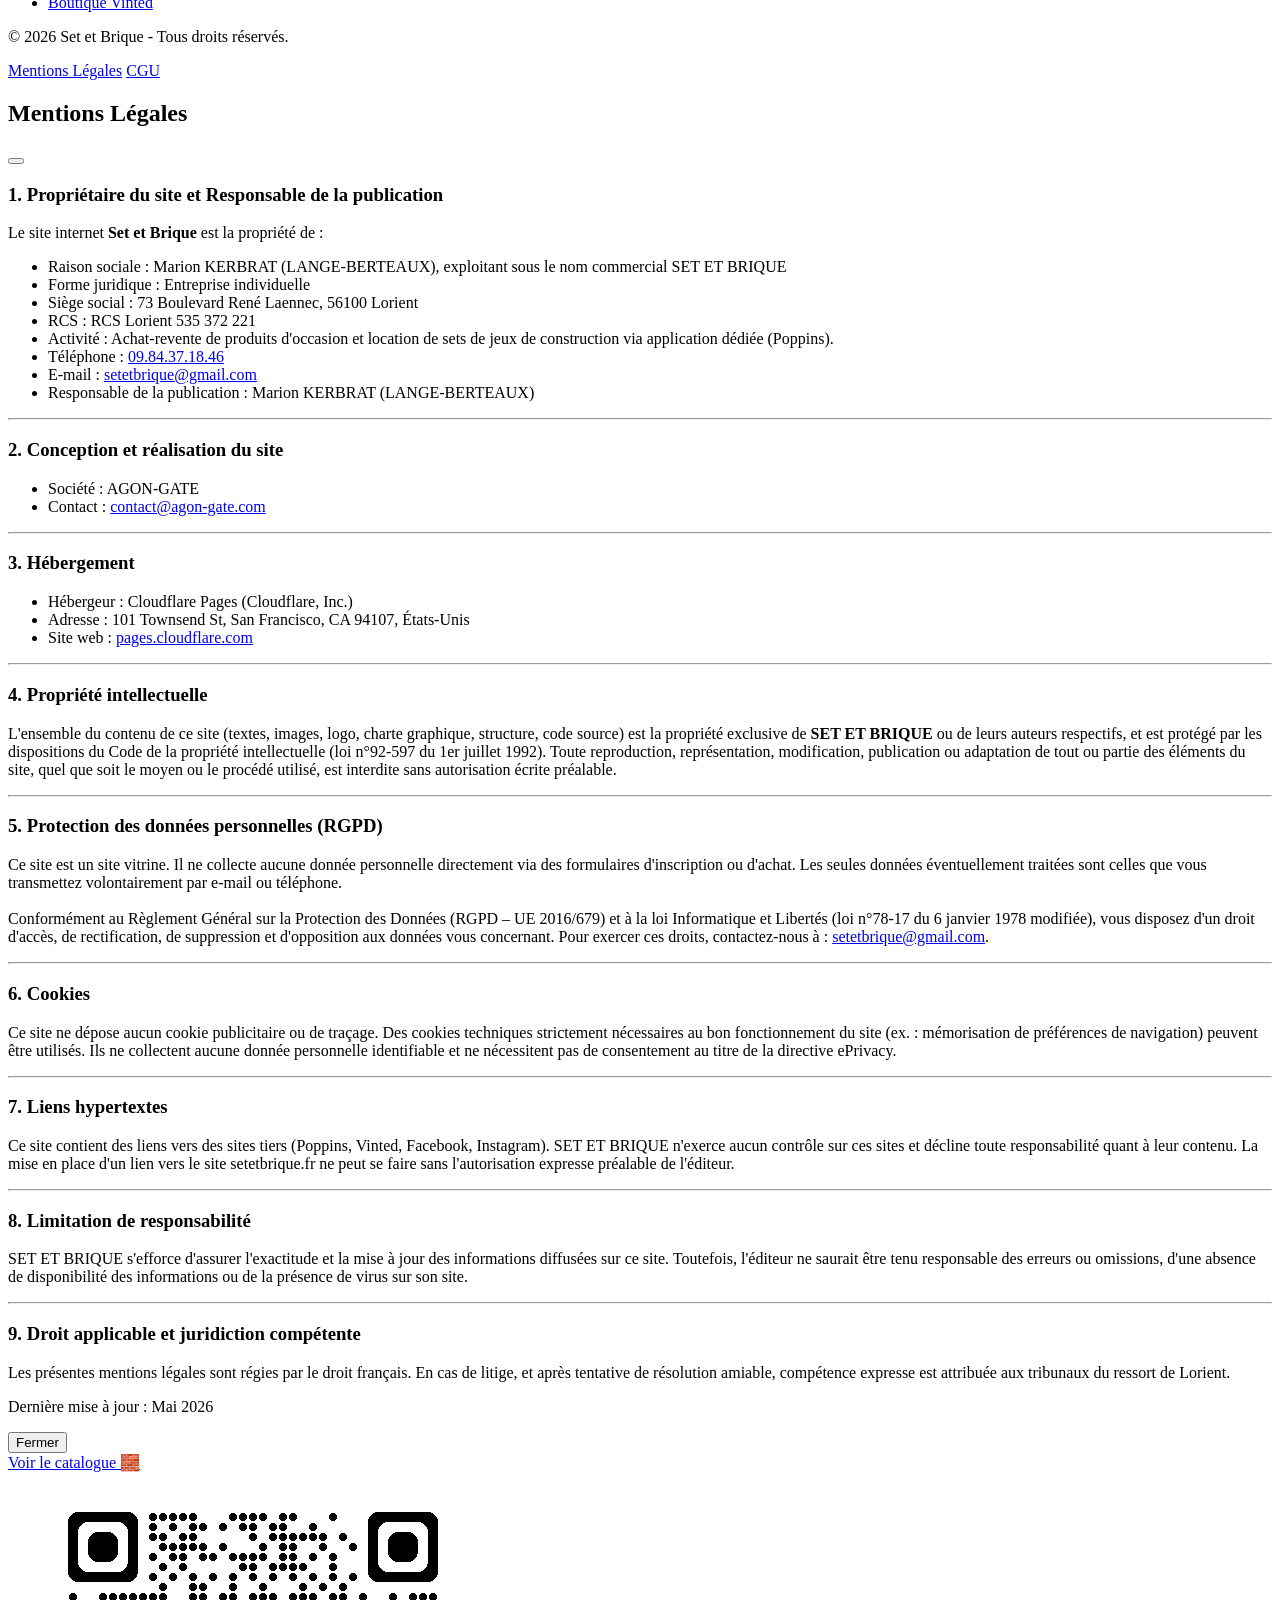
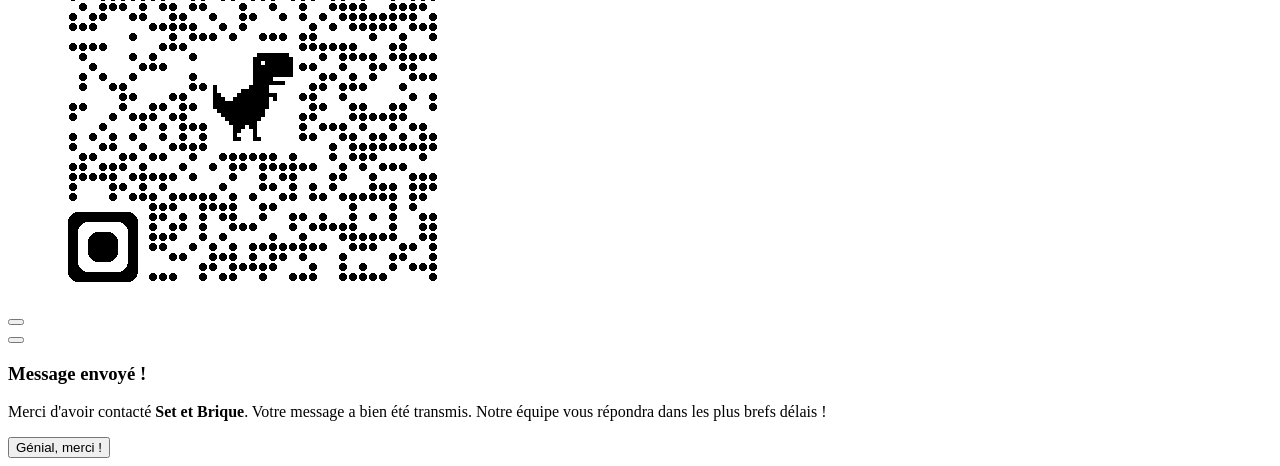
==== commit eec5a349: "Remove rocket emoji from success modal title" ====
--- a/index.html
+++ b/index.html
@@ -947,7 +947,7 @@
             </div>
             <!-- Title -->
             <h3 class="text-2xl font-black text-lego-anthracite tracking-tight mb-4">
-                Message envoyé ! 🚀
+                Message envoyé !
             </h3>
             <!-- Description -->
             <p class="text-sm md:text-base text-slate-600 font-medium leading-relaxed mb-8">
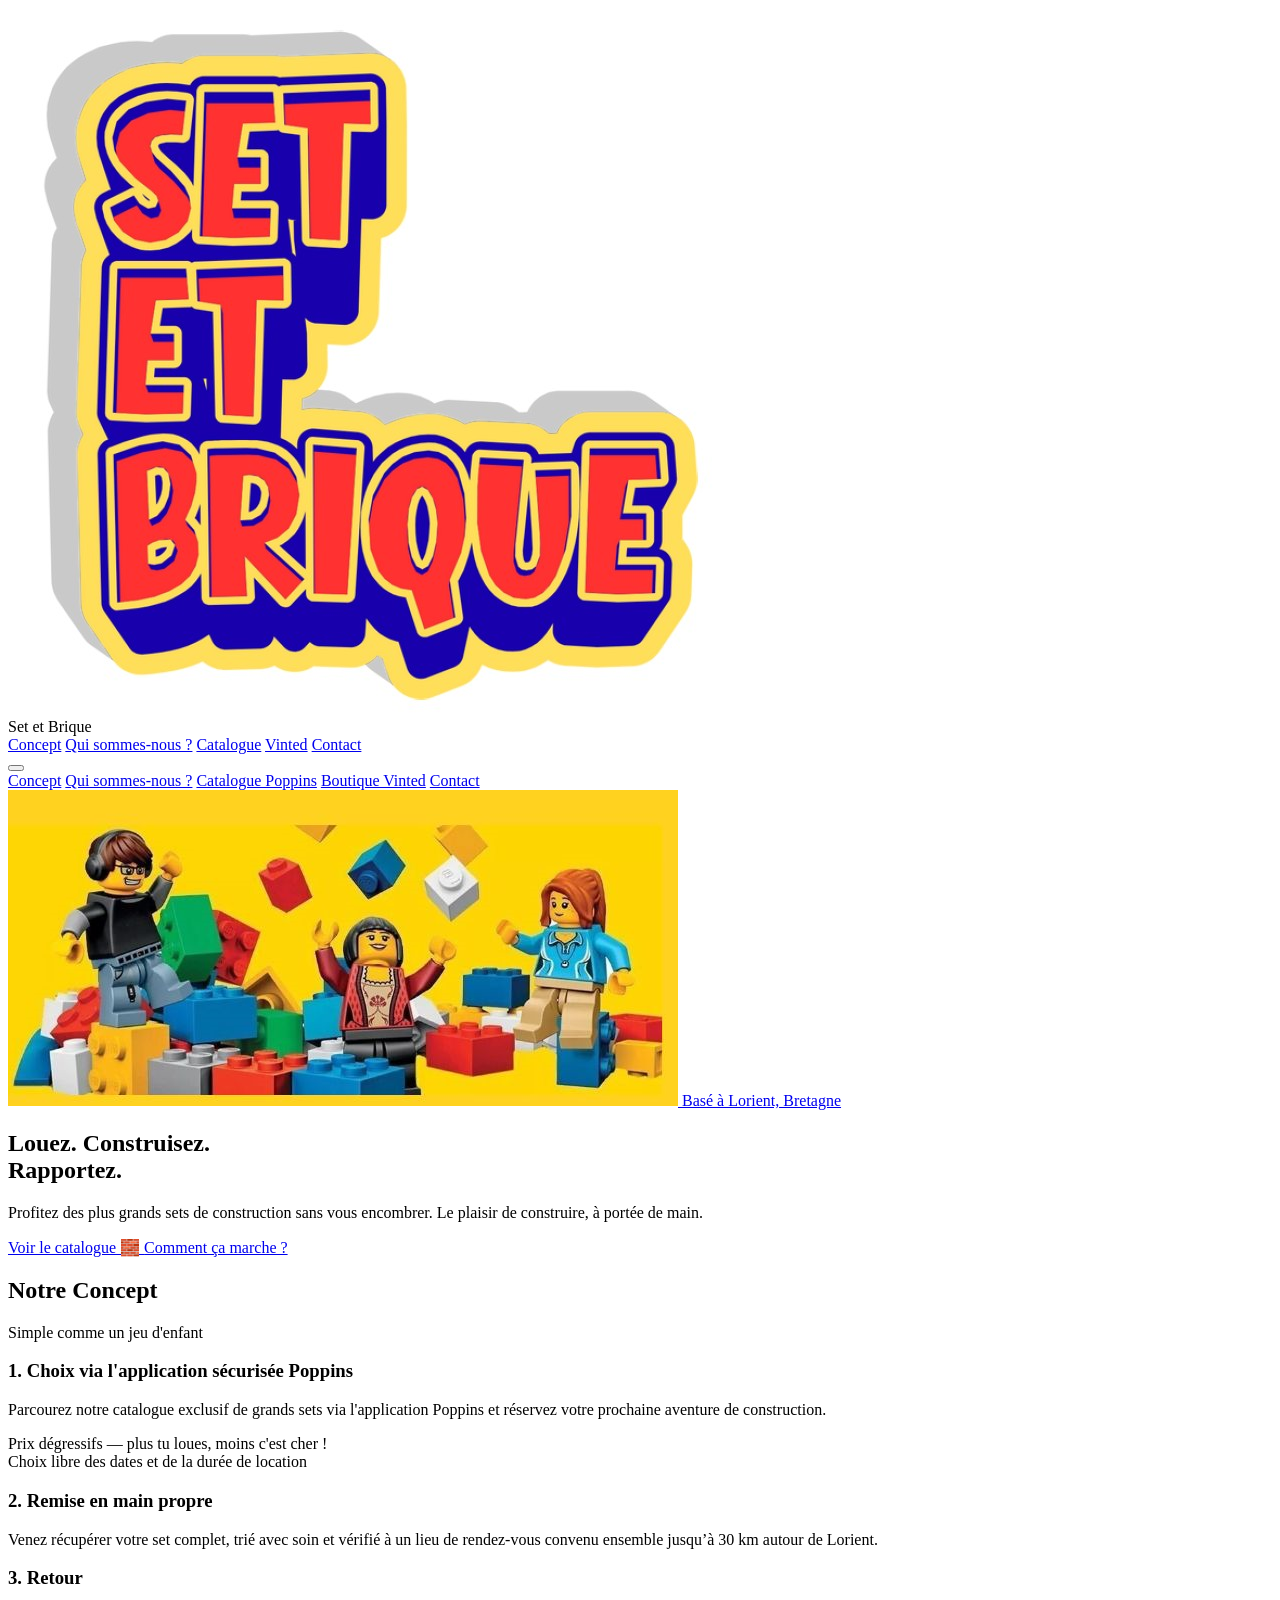
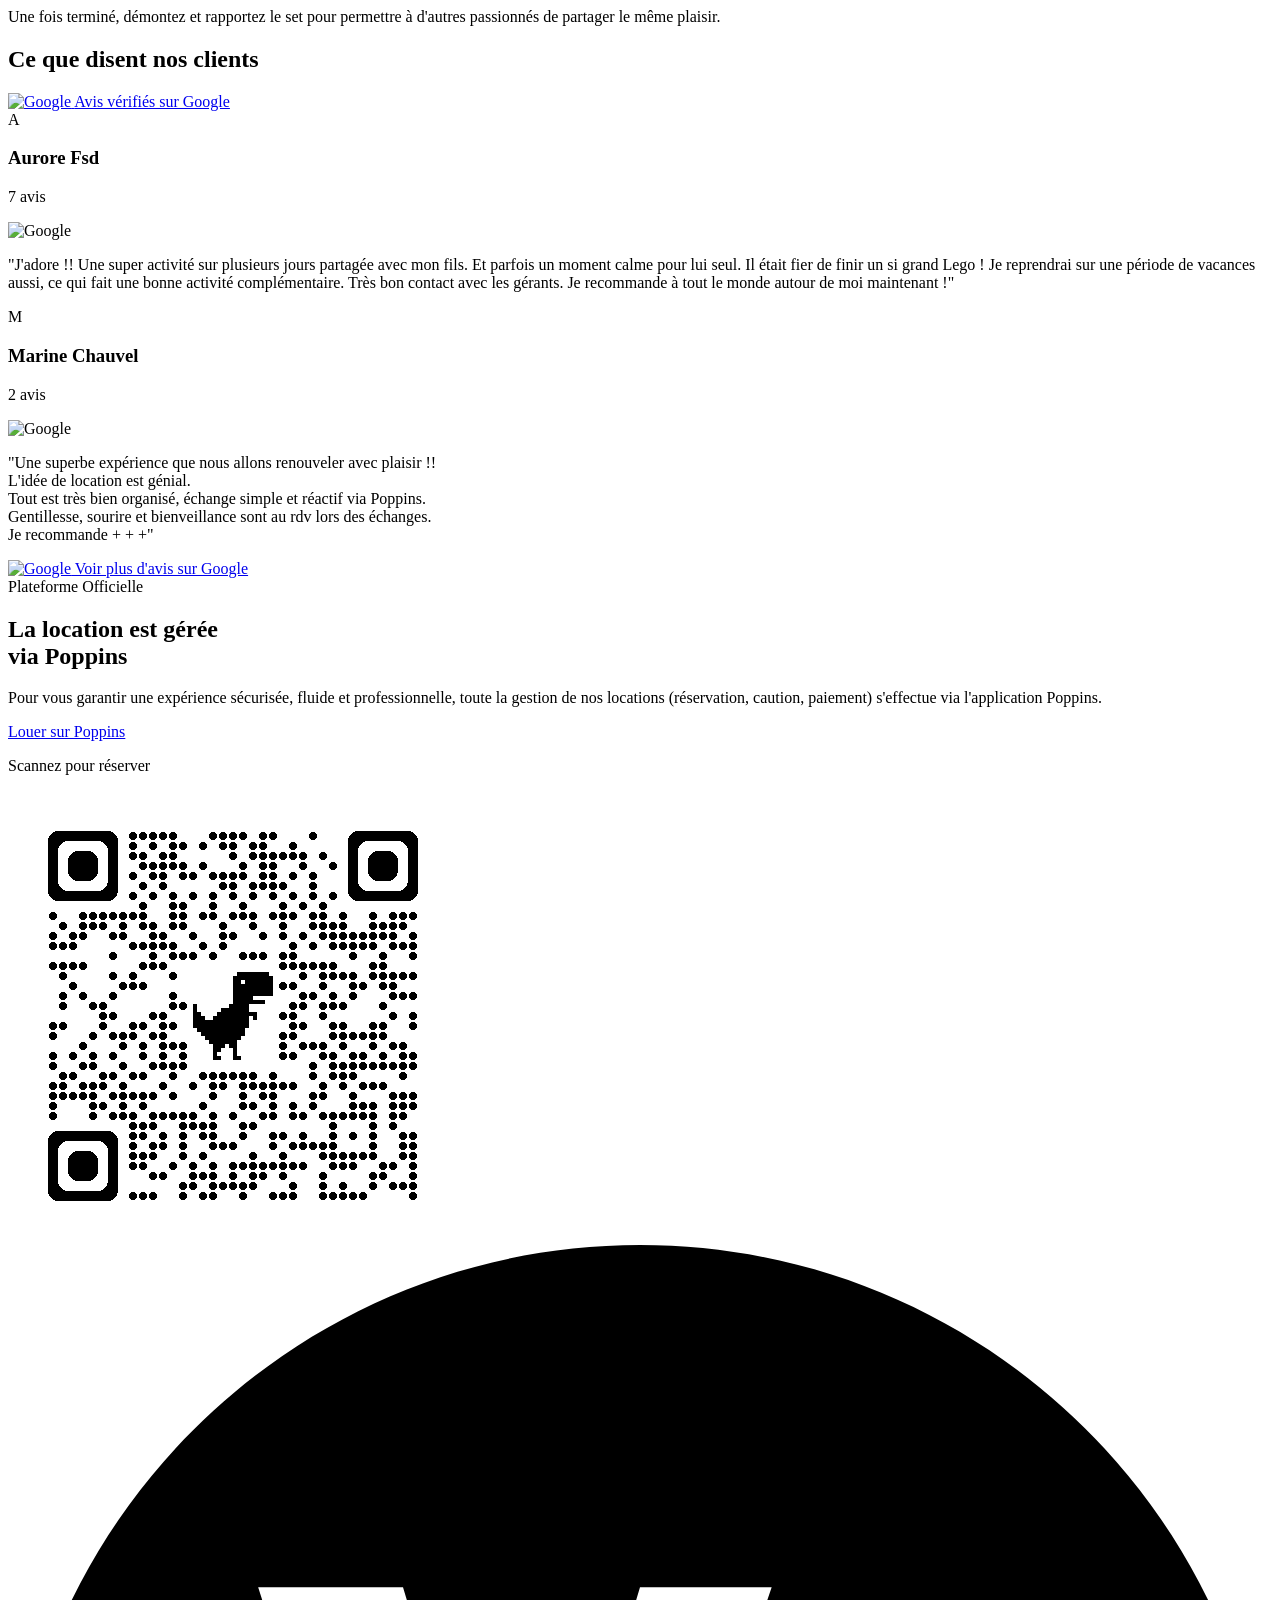
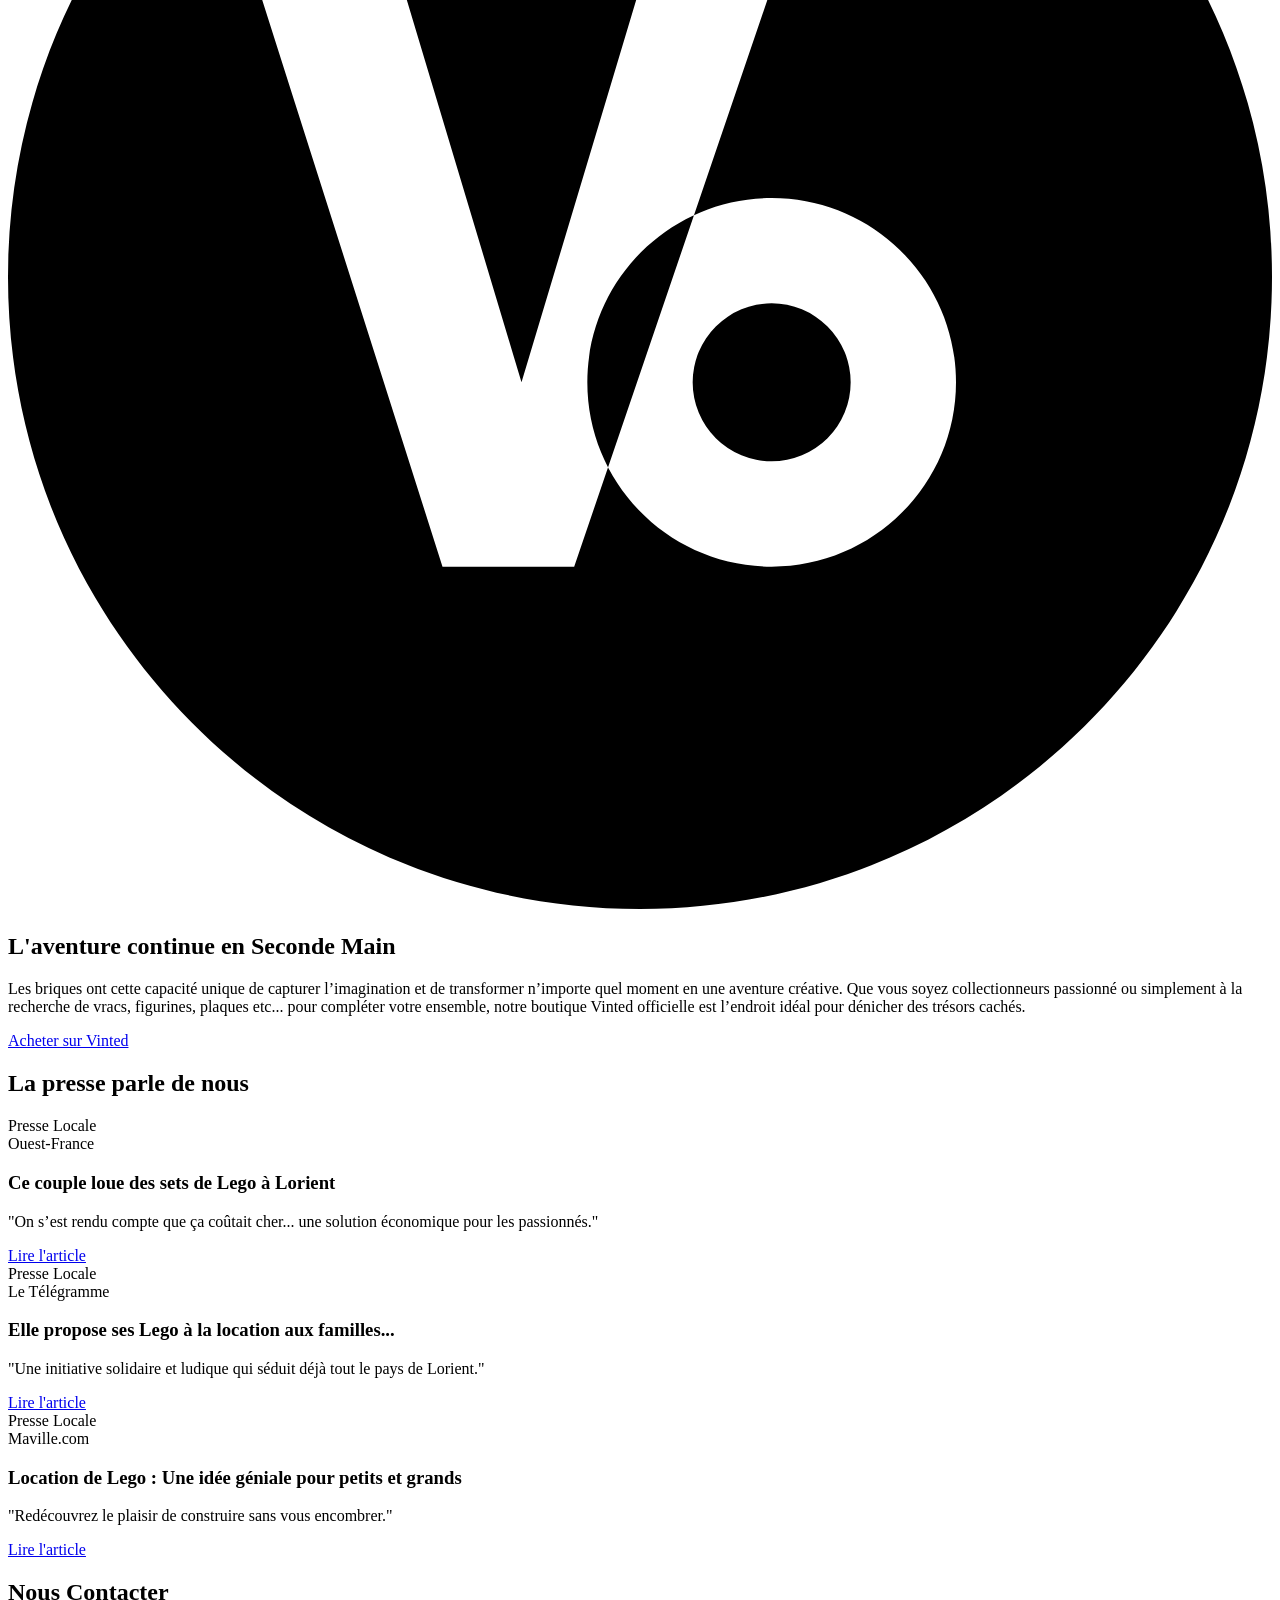
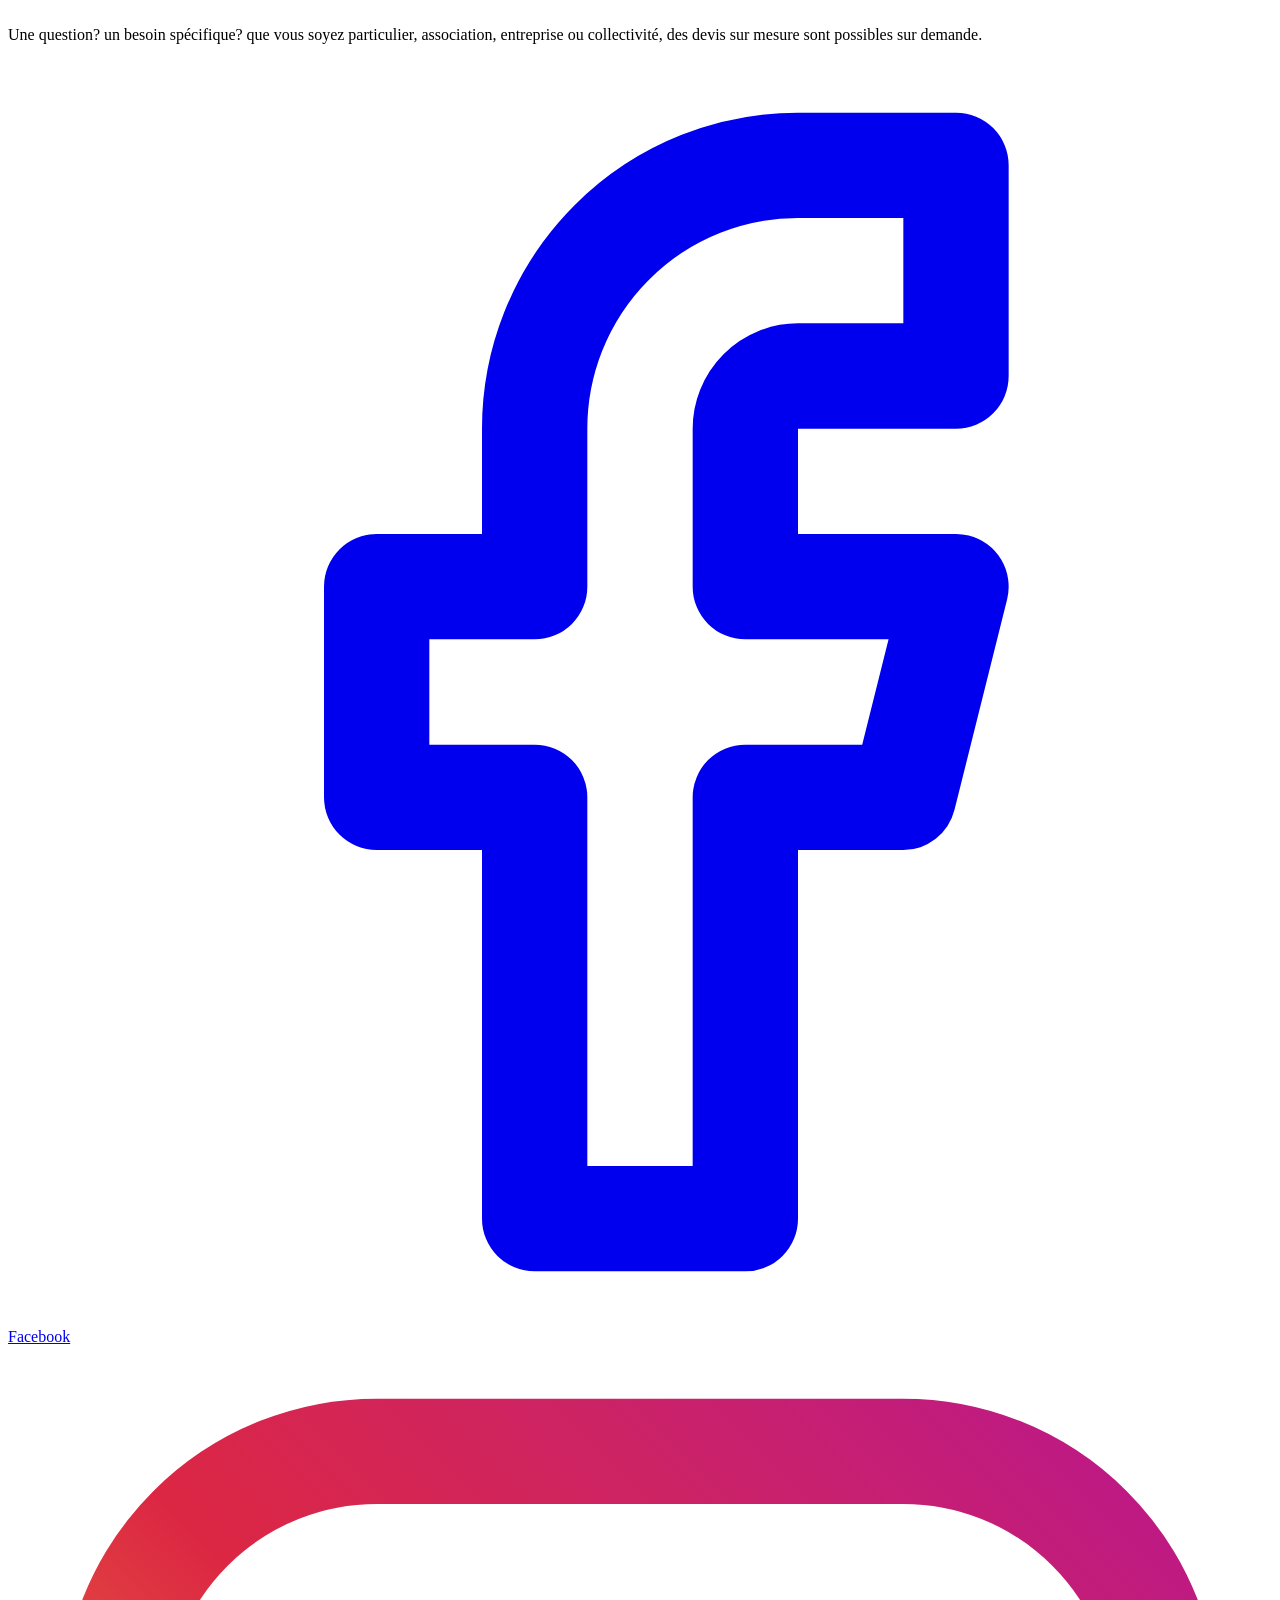
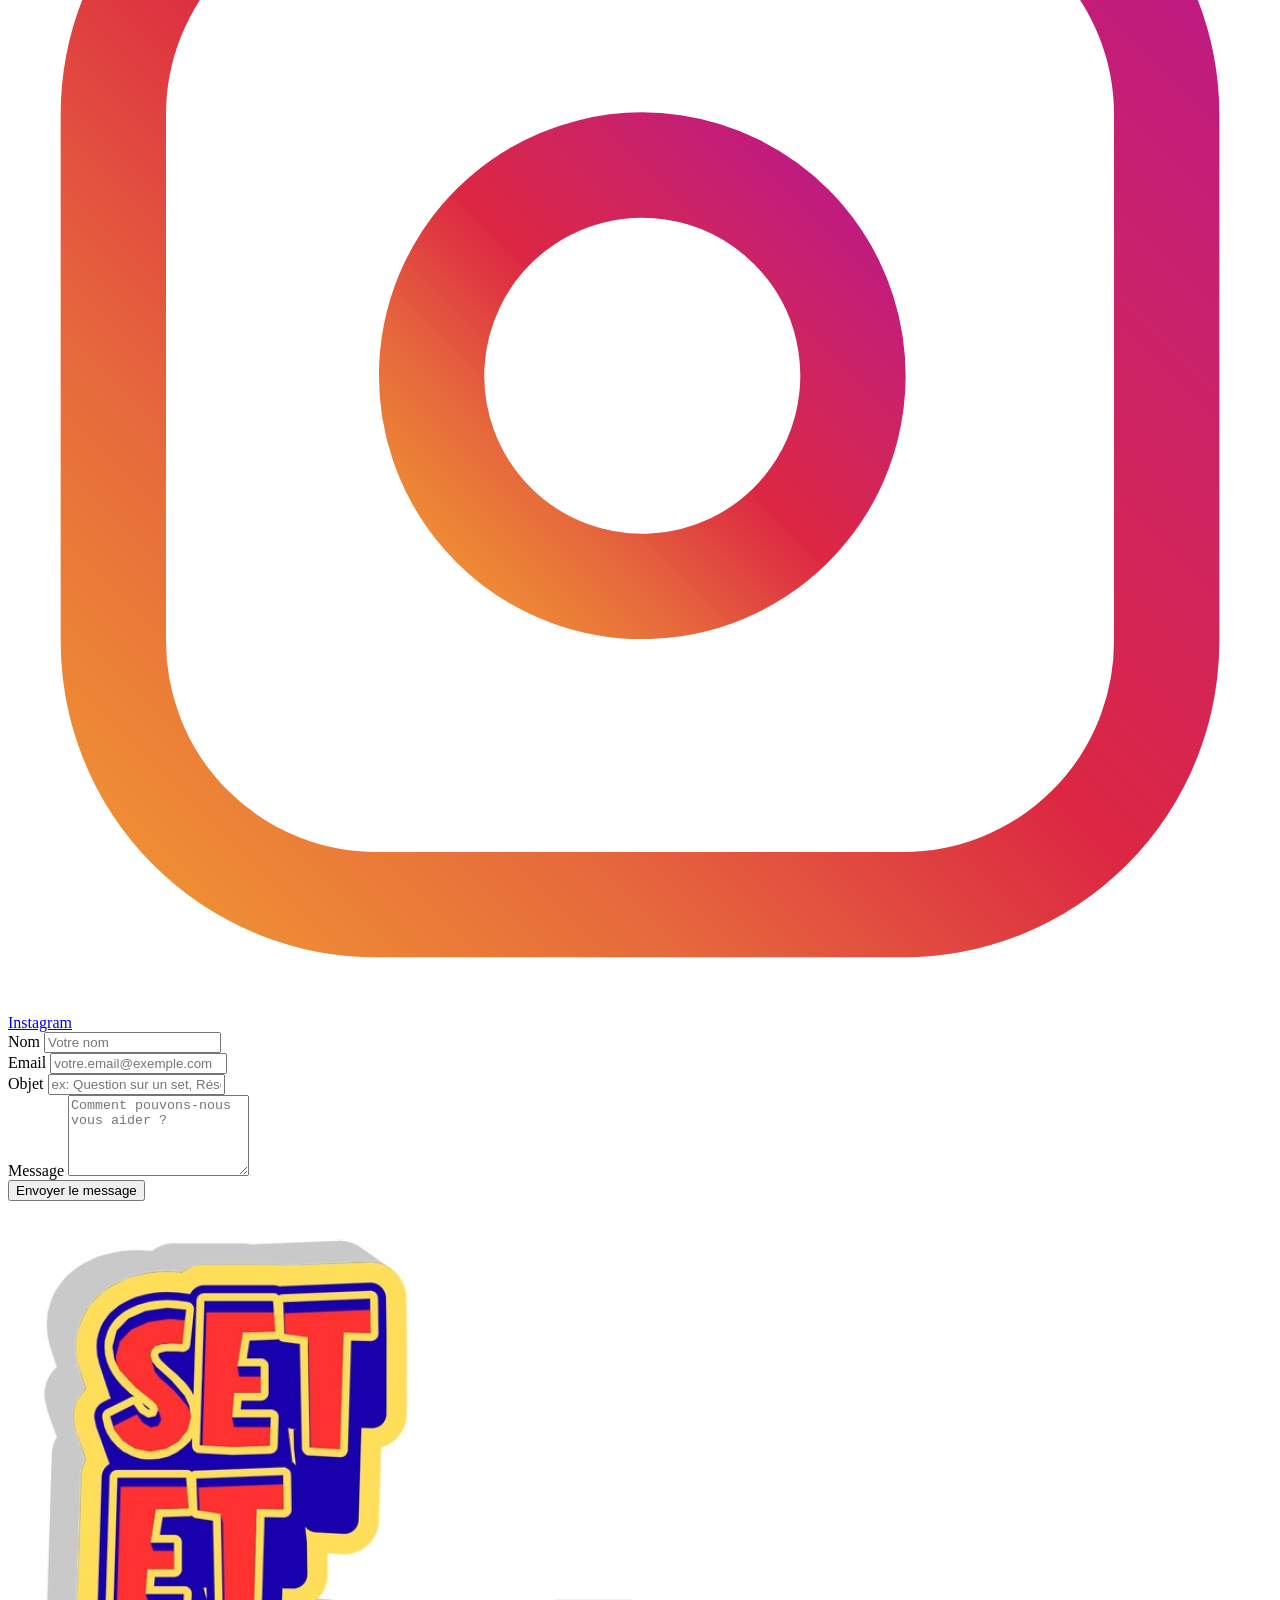
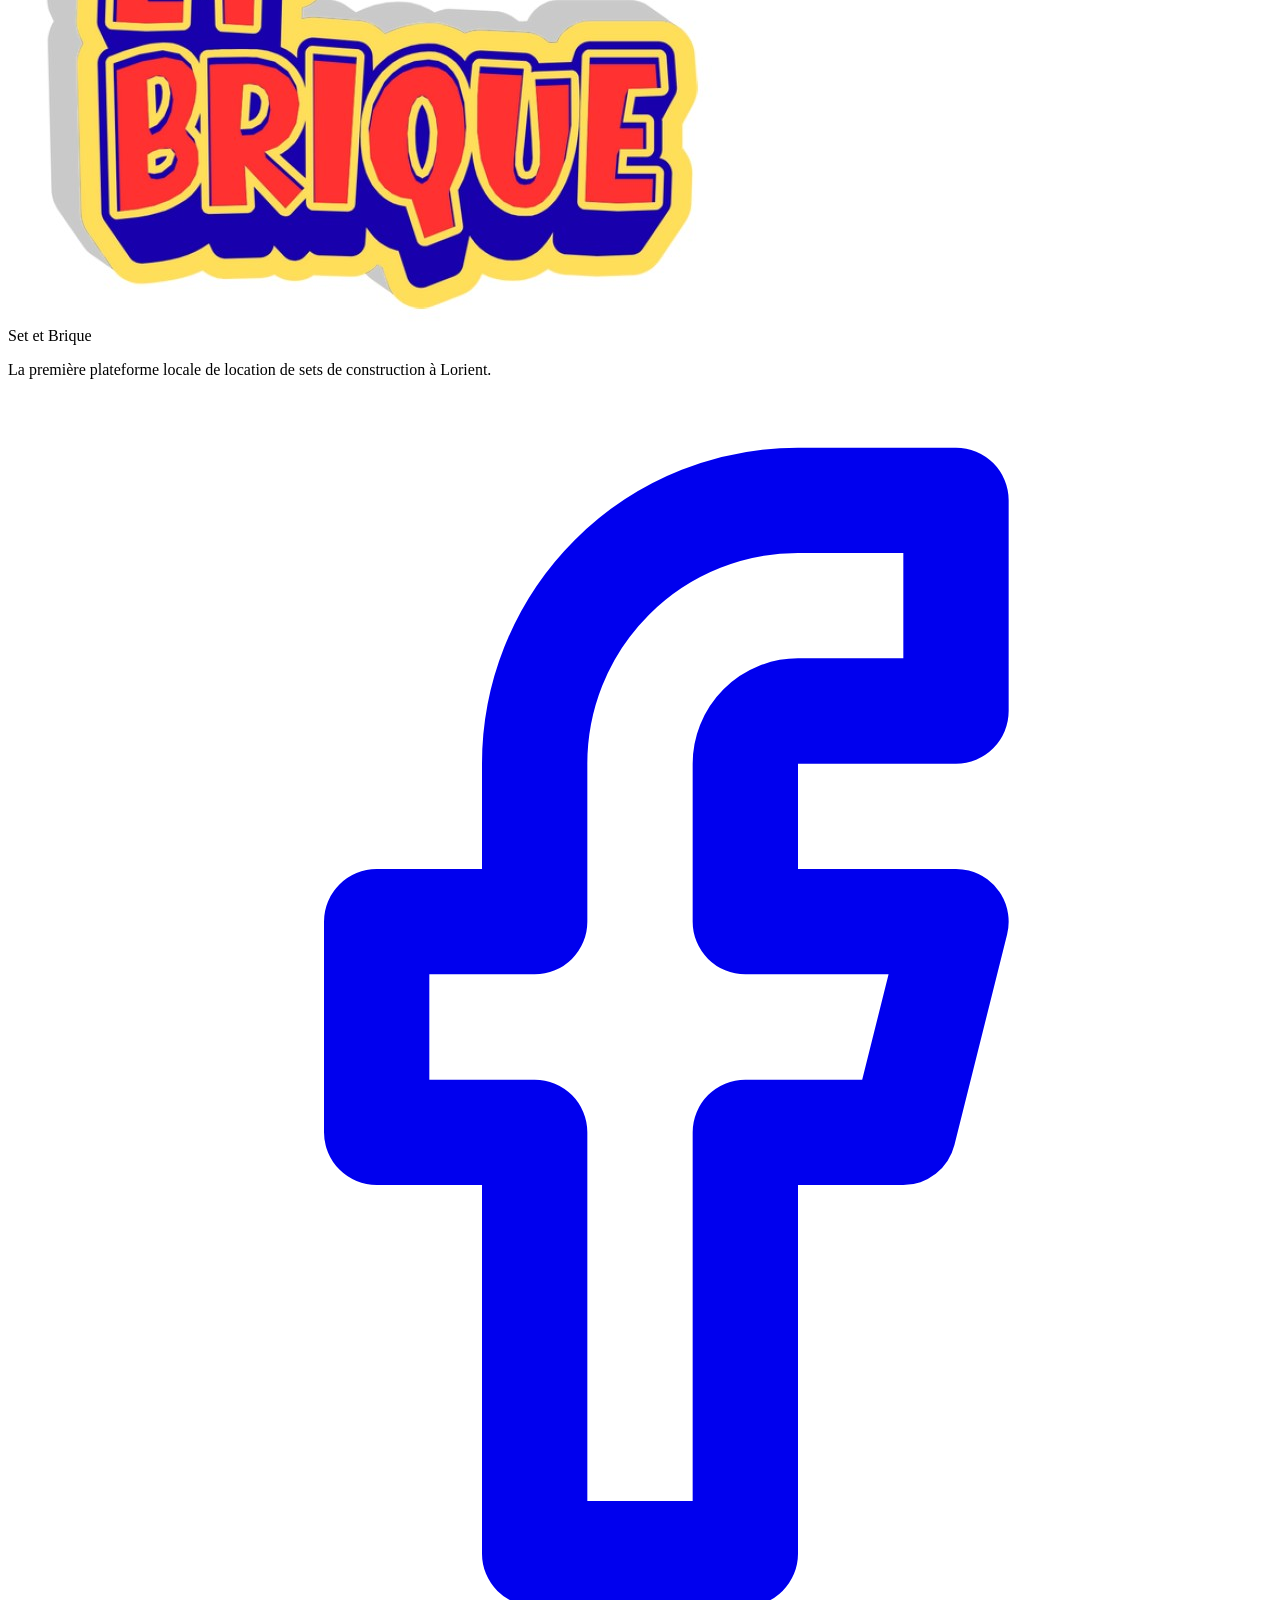
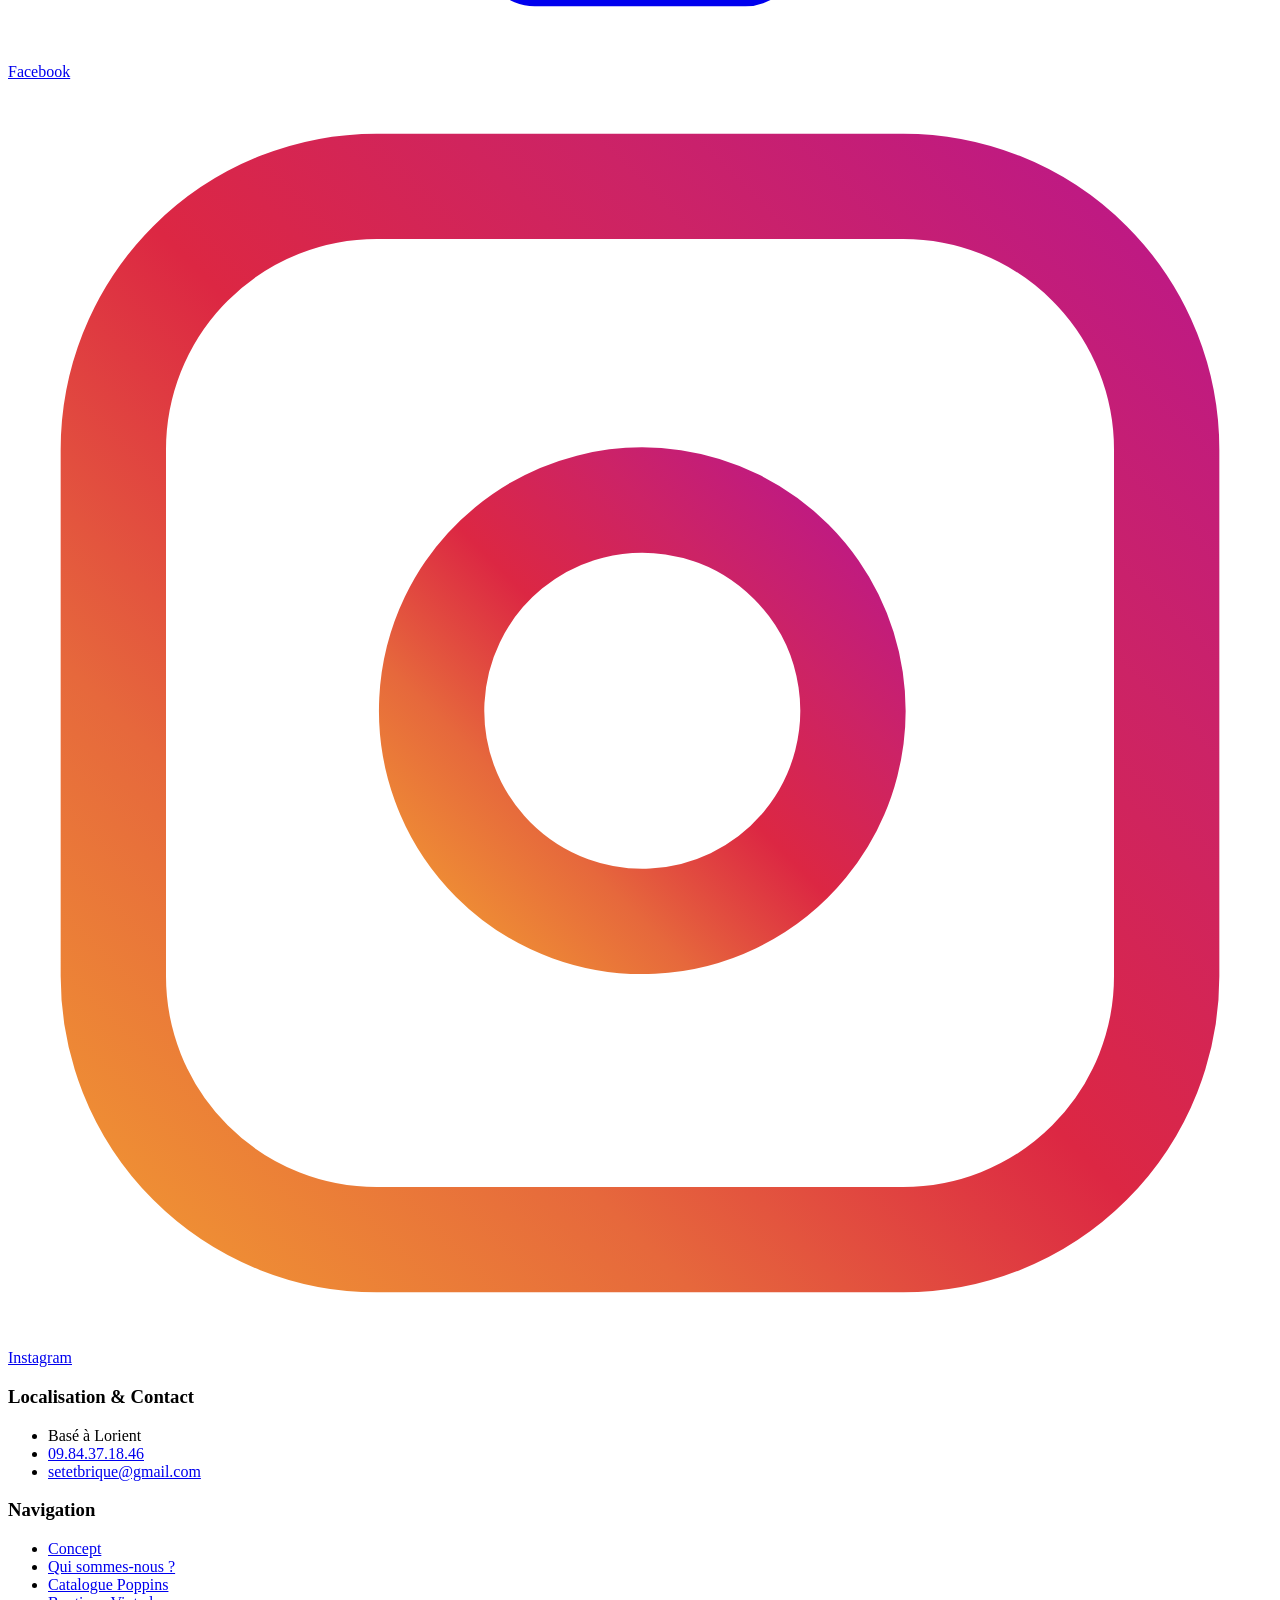
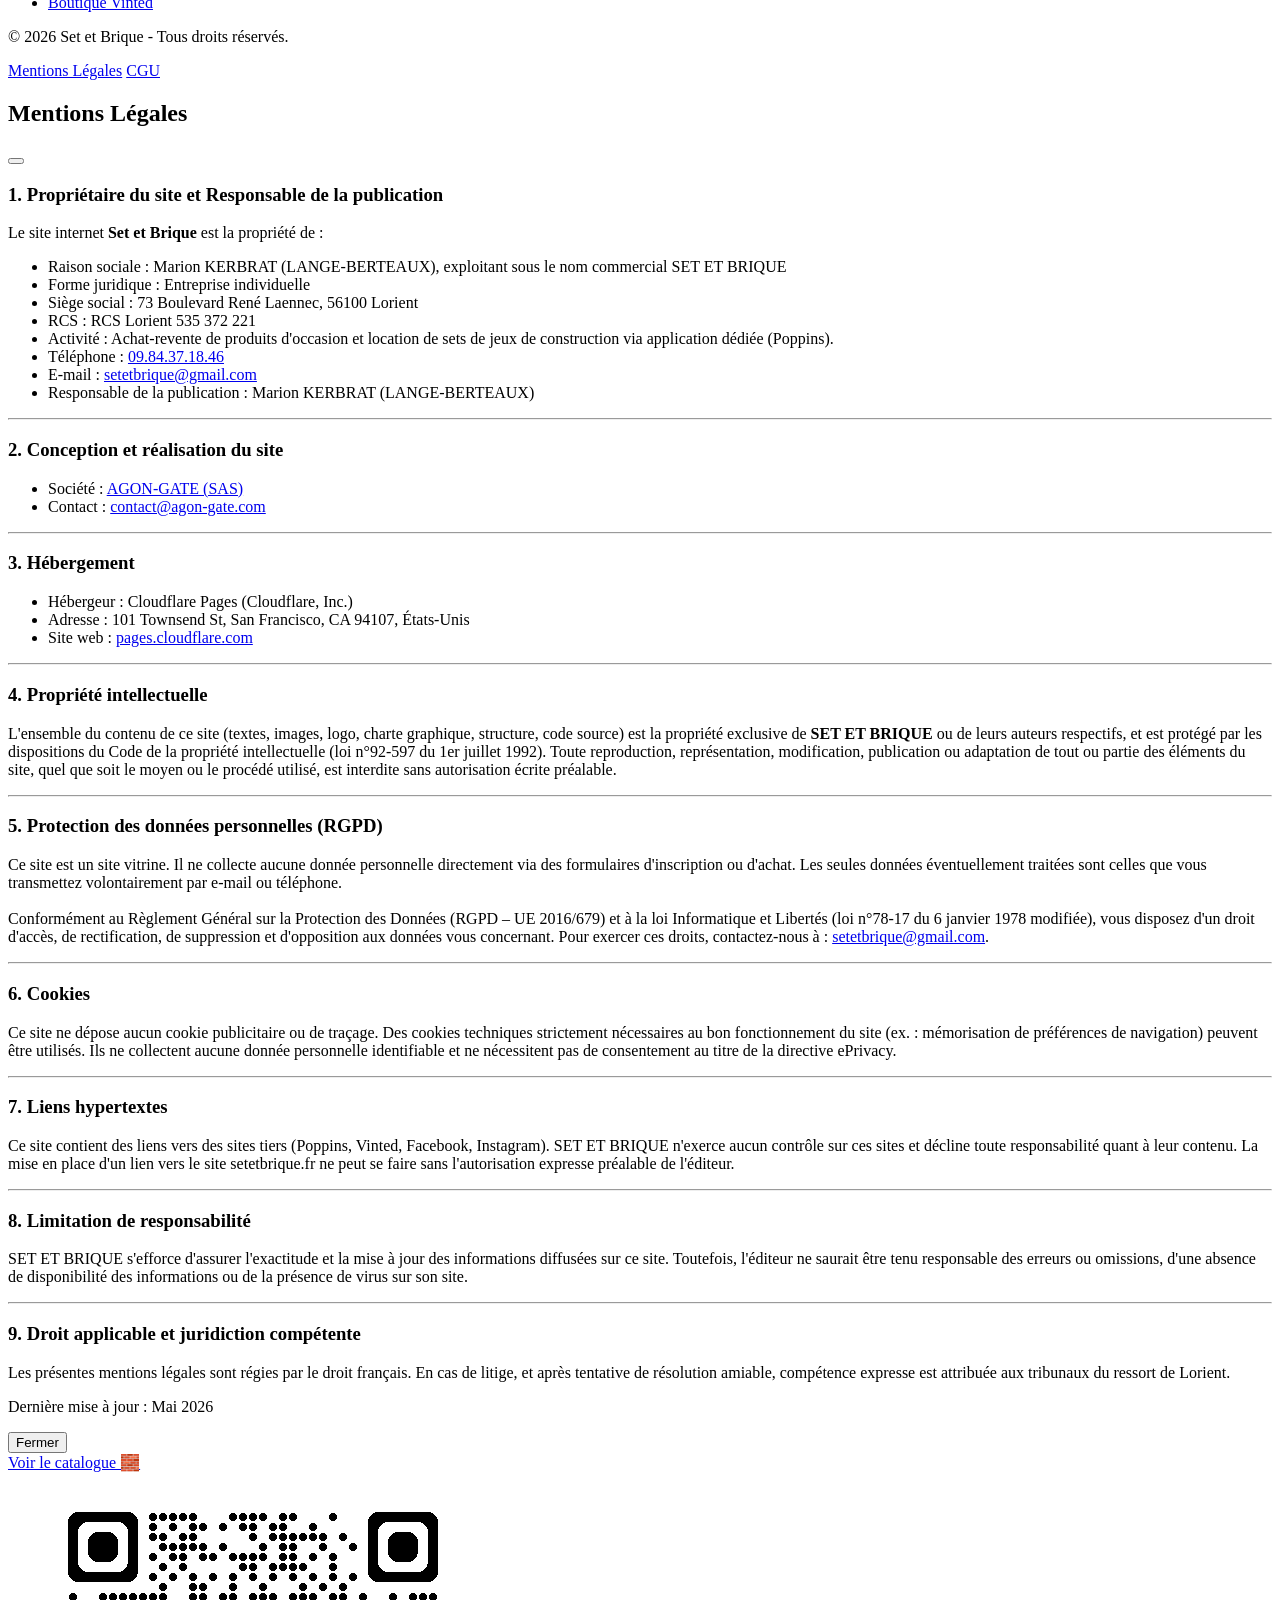
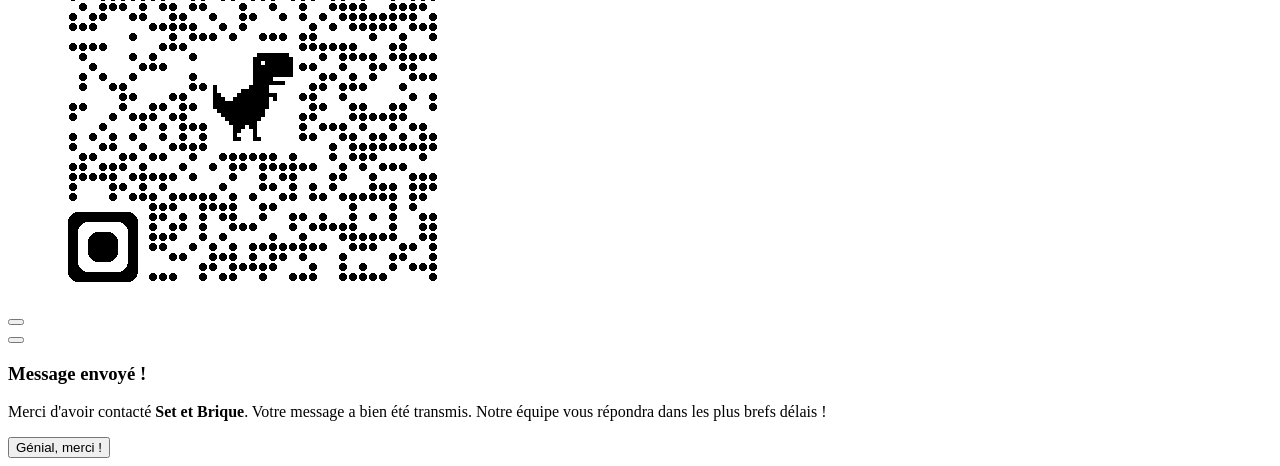
==== commit b2c57fa2: "Mise à jour des mentions légales du concepteur AGON-GATE (liens et statut)" ====
--- a/index.html
+++ b/index.html
@@ -10,6 +10,9 @@
     <meta name="keywords"
         content="Location de Briques Lorient, Set et Brique, Location de Briques, Lorient, Poppins, Vinted, Jouets d'occasion, Briques">
     <meta name="author" content="Set et Brique">
+
+    <!-- Favicon -->
+    <link rel="icon" type="image/png" href="assets/logo-set-et-brique.png">
 
     <!-- Open Graph for Social Media -->
     <meta property="og:title" content="Set et Brique - Location de Briques à Lorient">
@@ -788,7 +791,7 @@
                     <ul class="space-y-2 pl-4 md:pl-6 list-none text-slate-600">
                         <li class="flex items-start">
                             <span class="font-bold text-lego-anthracite w-40 shrink-0">Société :</span>
-                            <span>AGON-GATE</span>
+                            <a href="https://agon-gate.com" target="_blank" rel="noopener noreferrer" class="text-blue-600 hover:underline">AGON-GATE (SAS)</a>
                         </li>
                         <li class="flex items-start">
                             <span class="font-bold text-lego-anthracite w-40 shrink-0">Contact :</span>
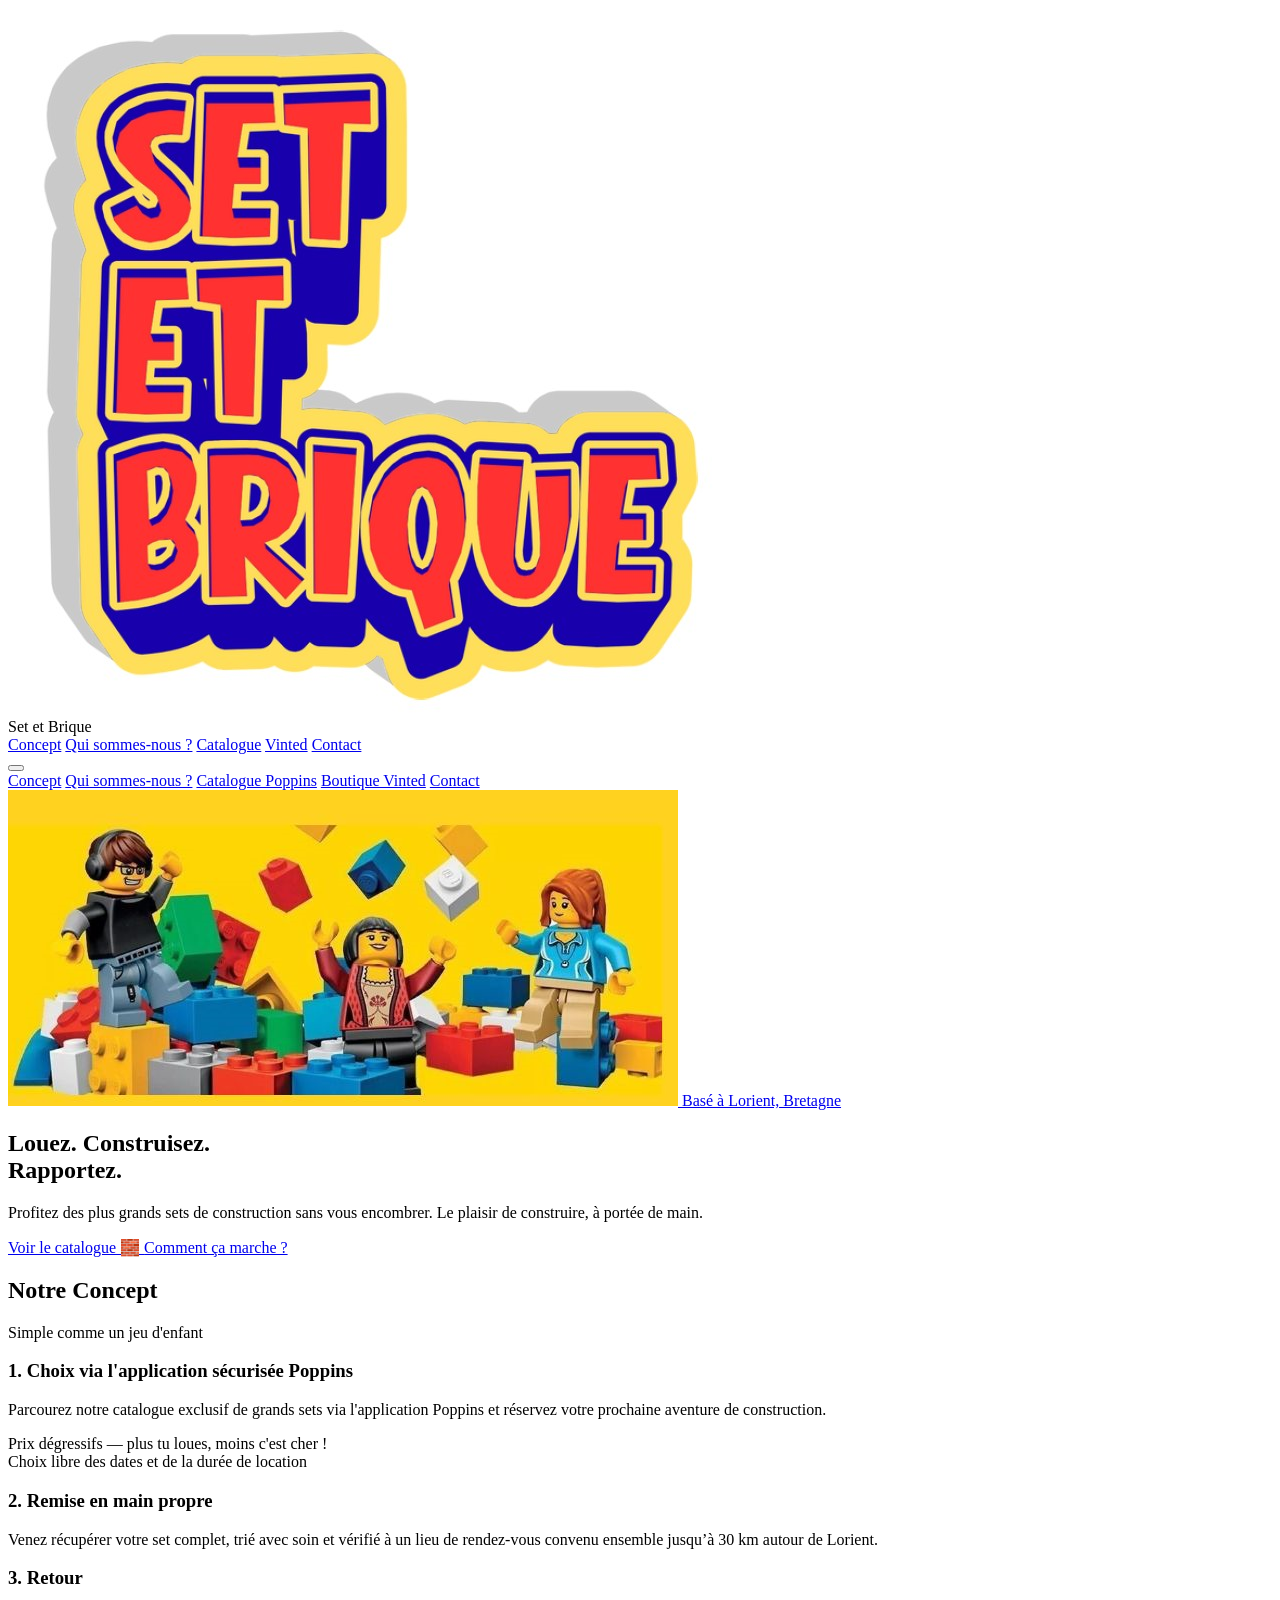
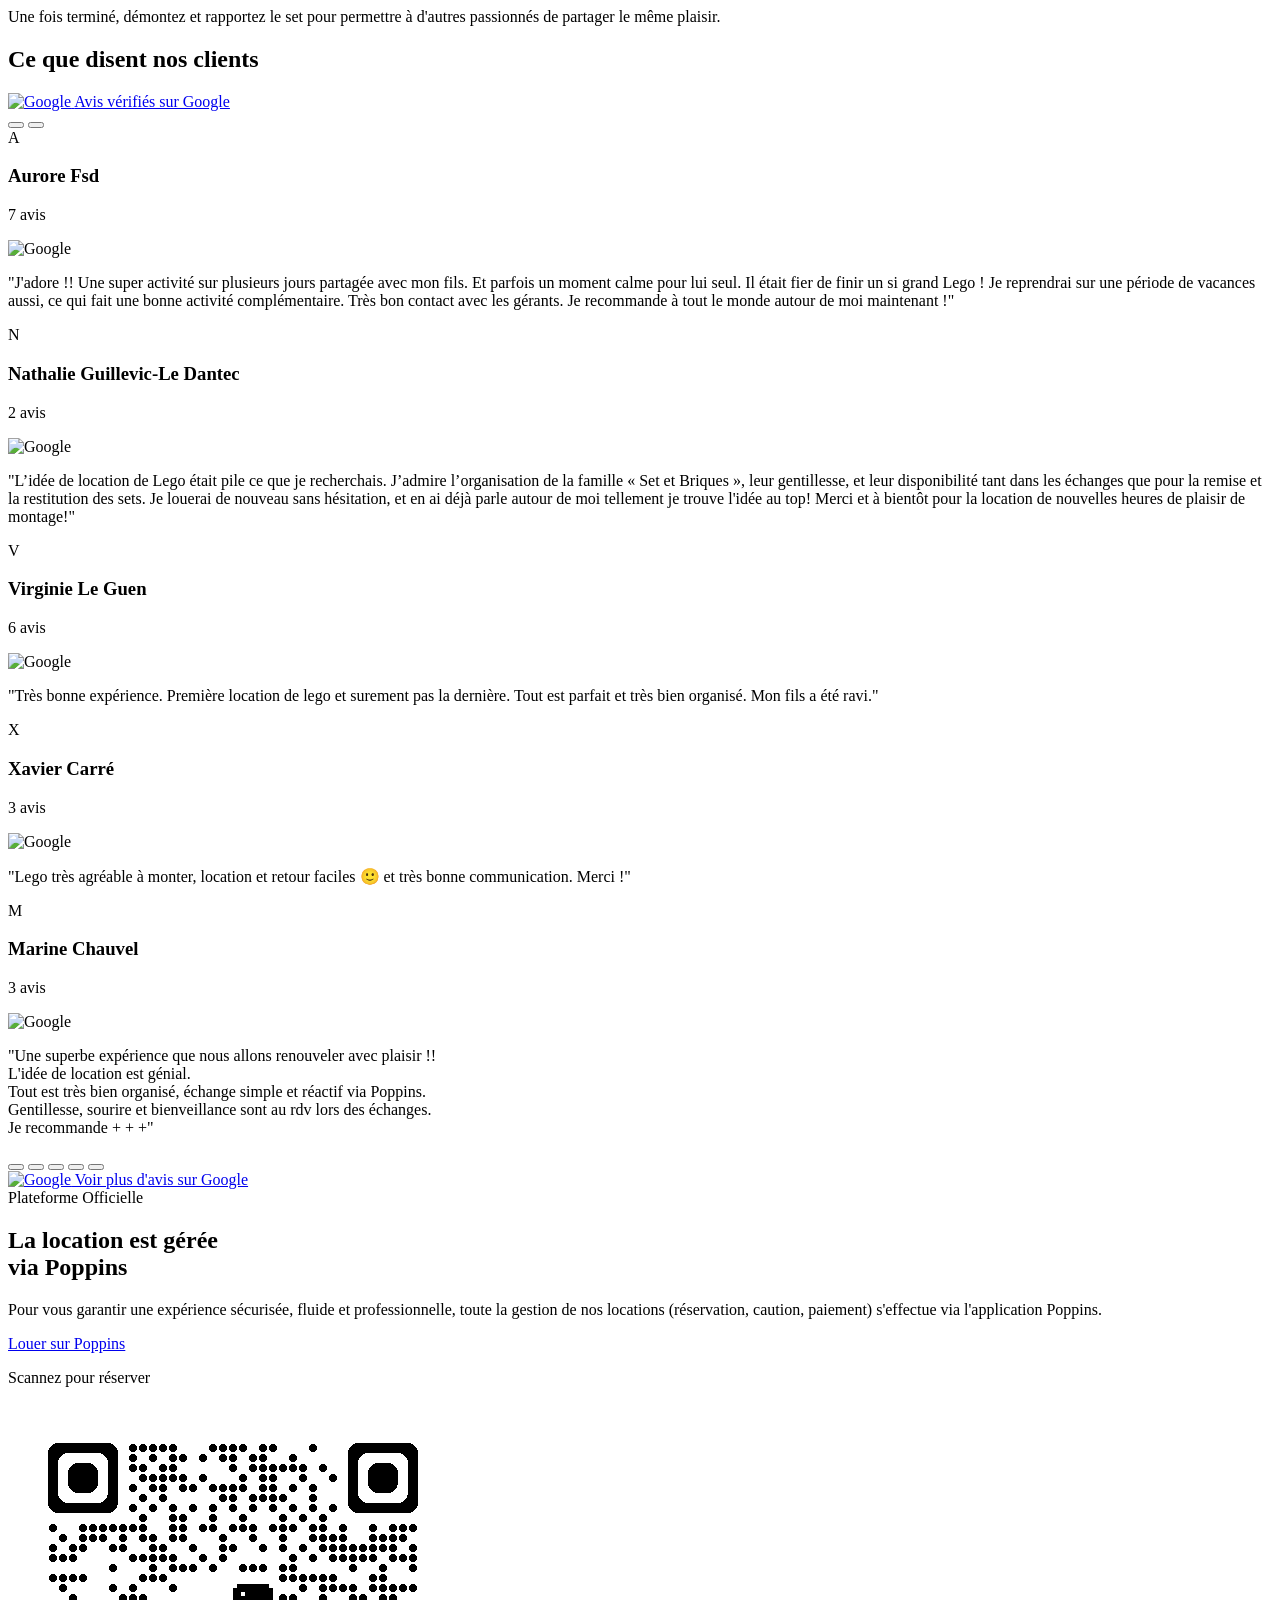
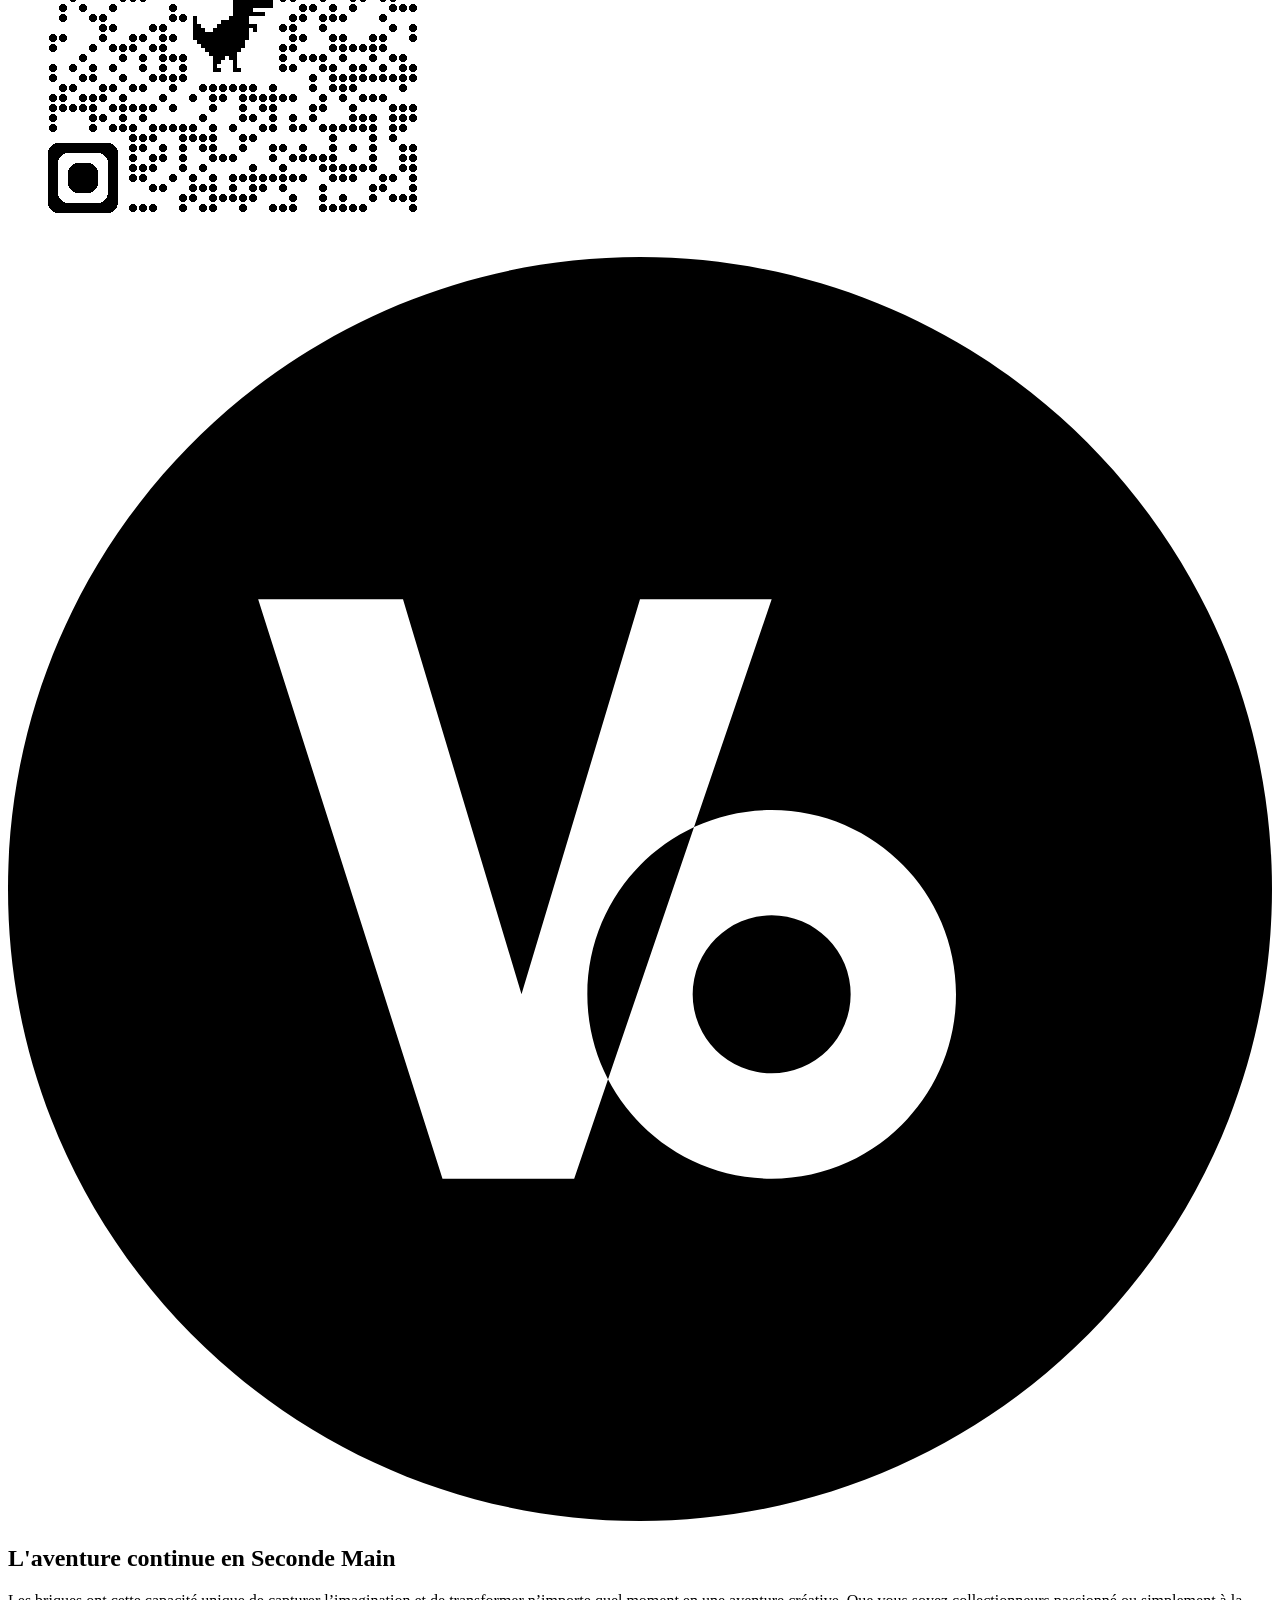
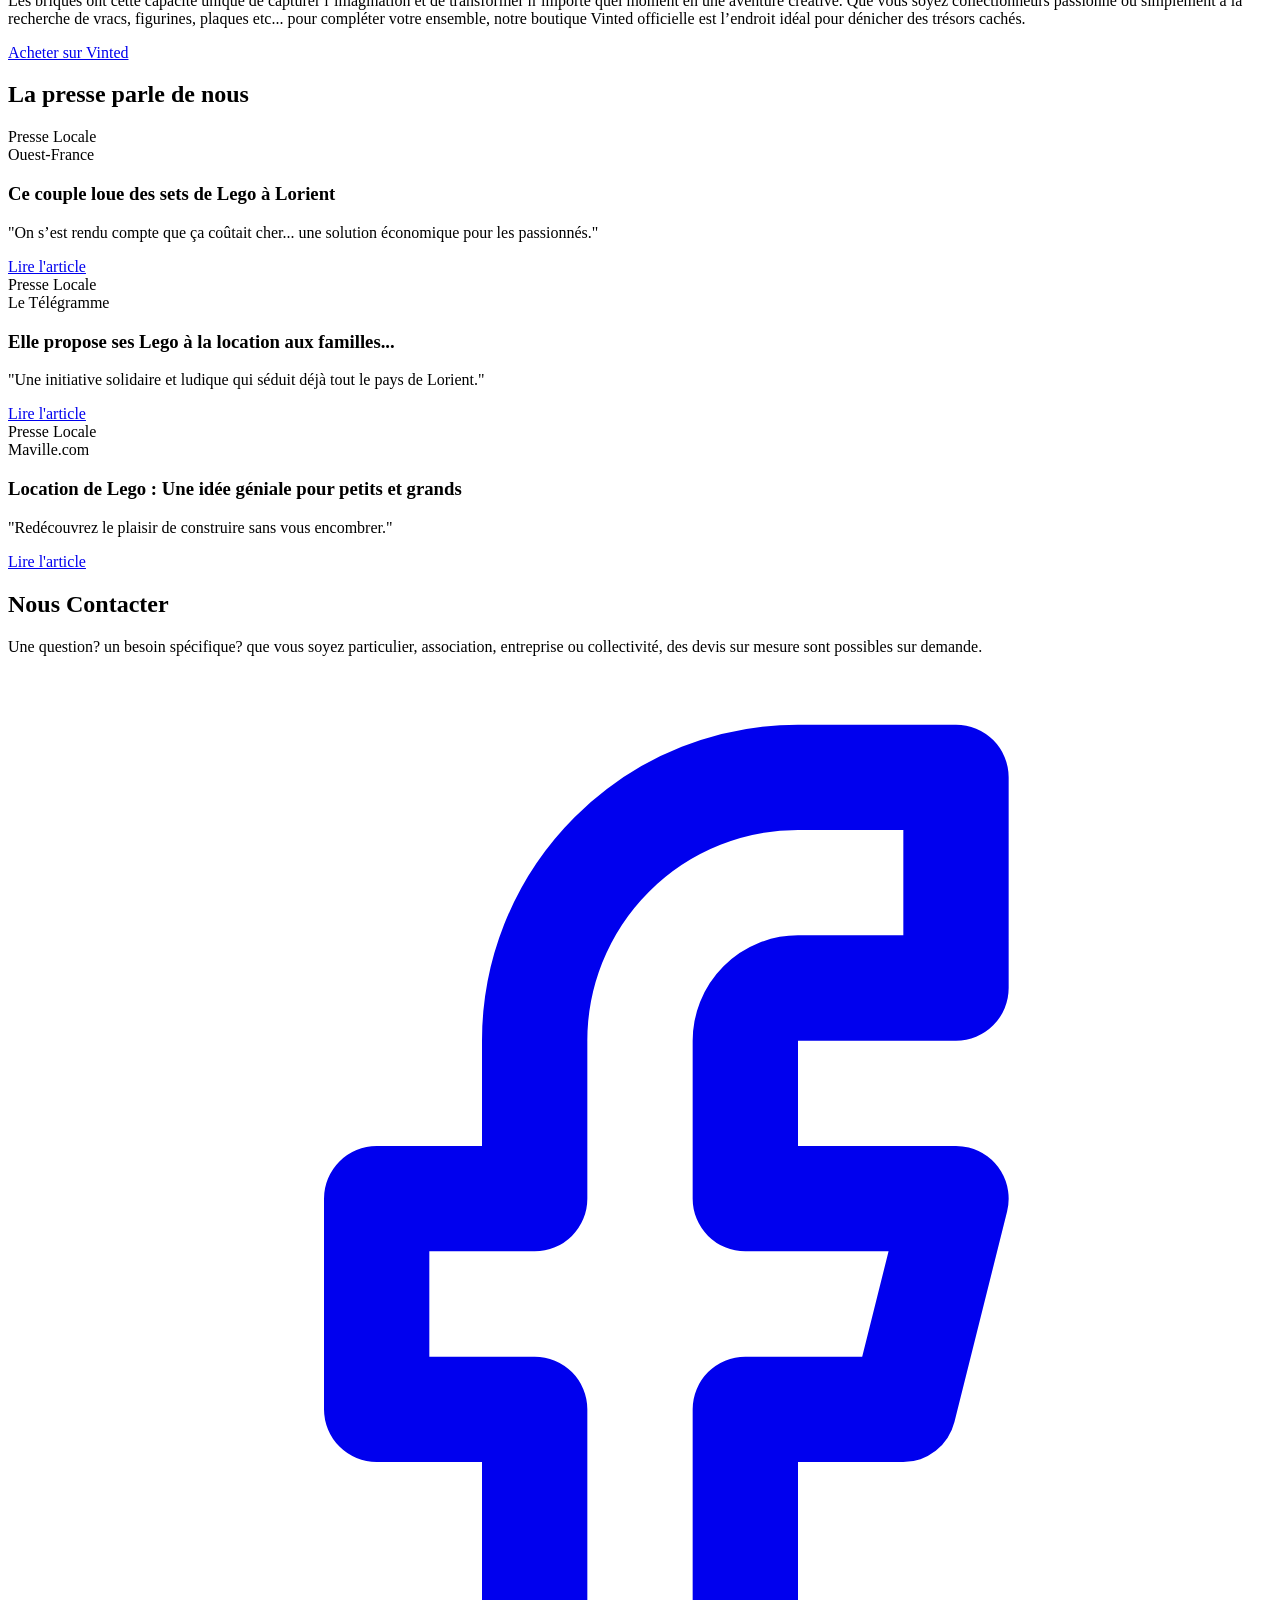
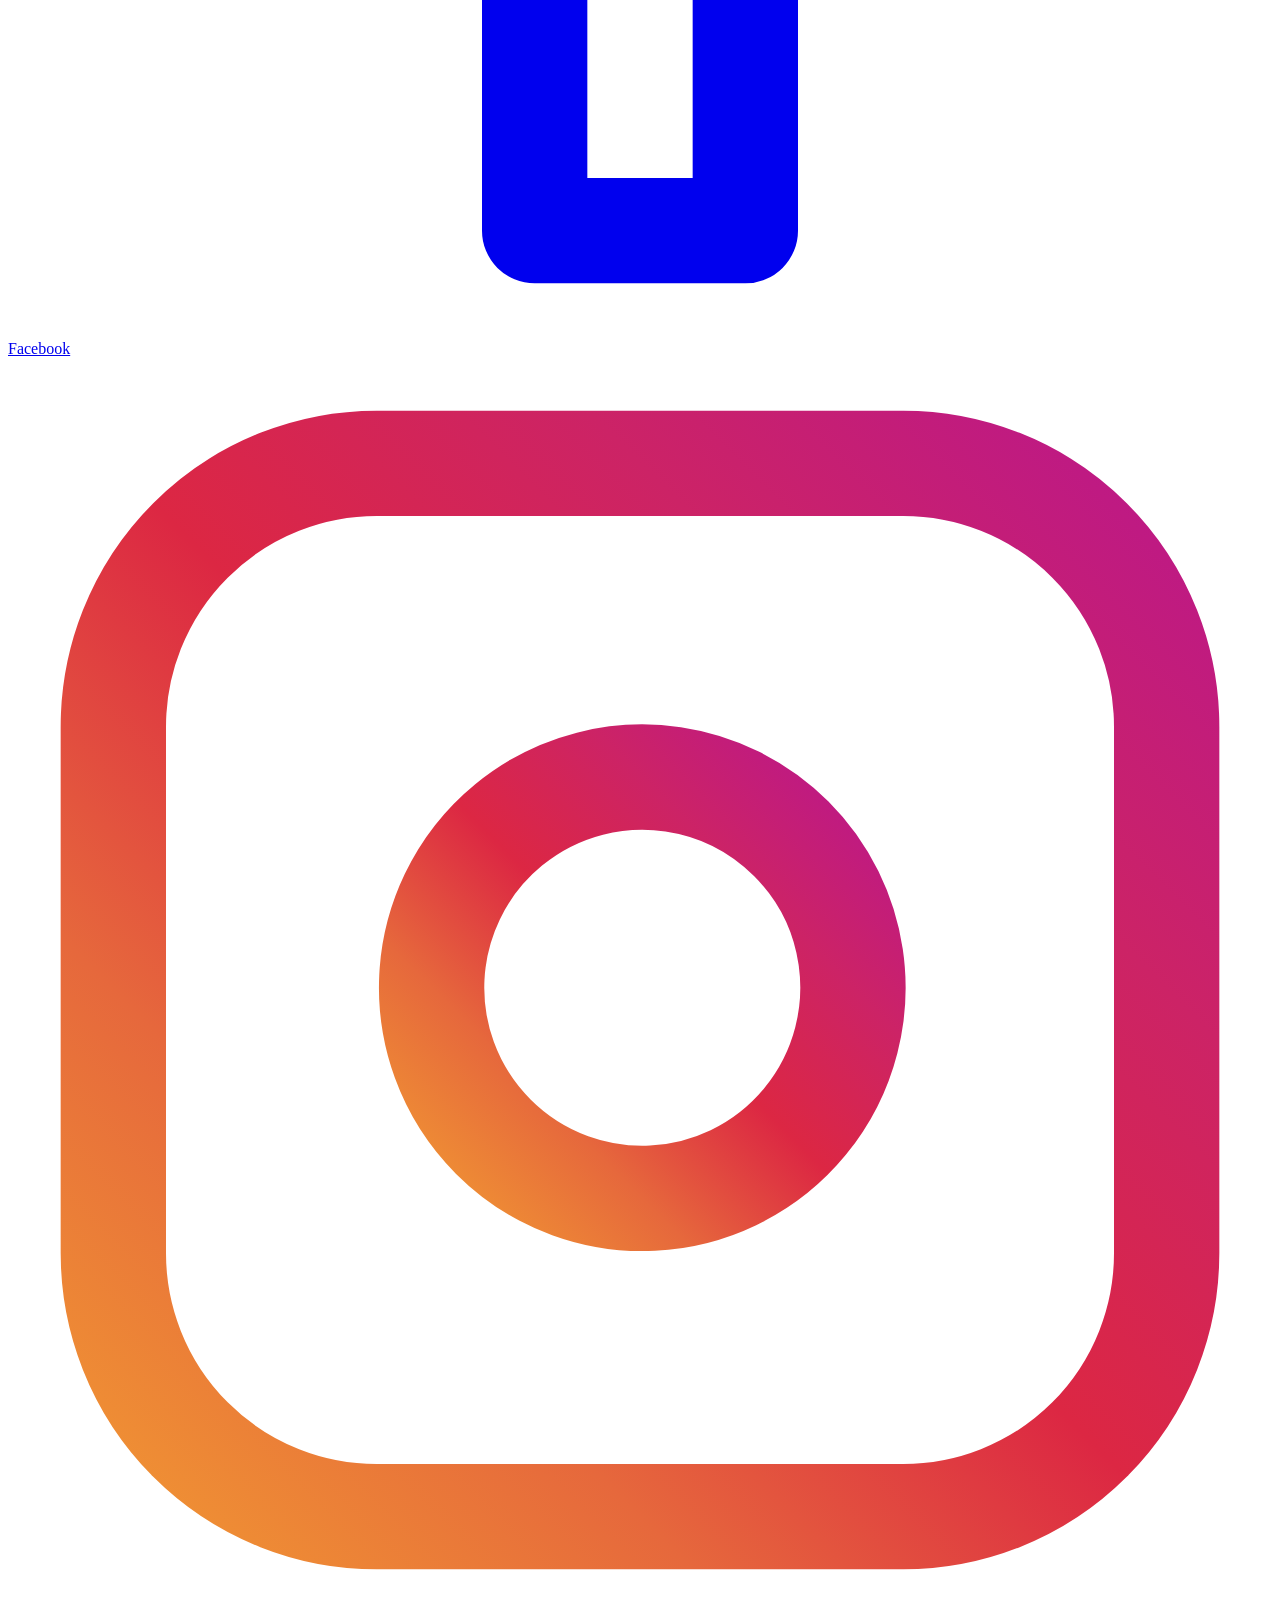
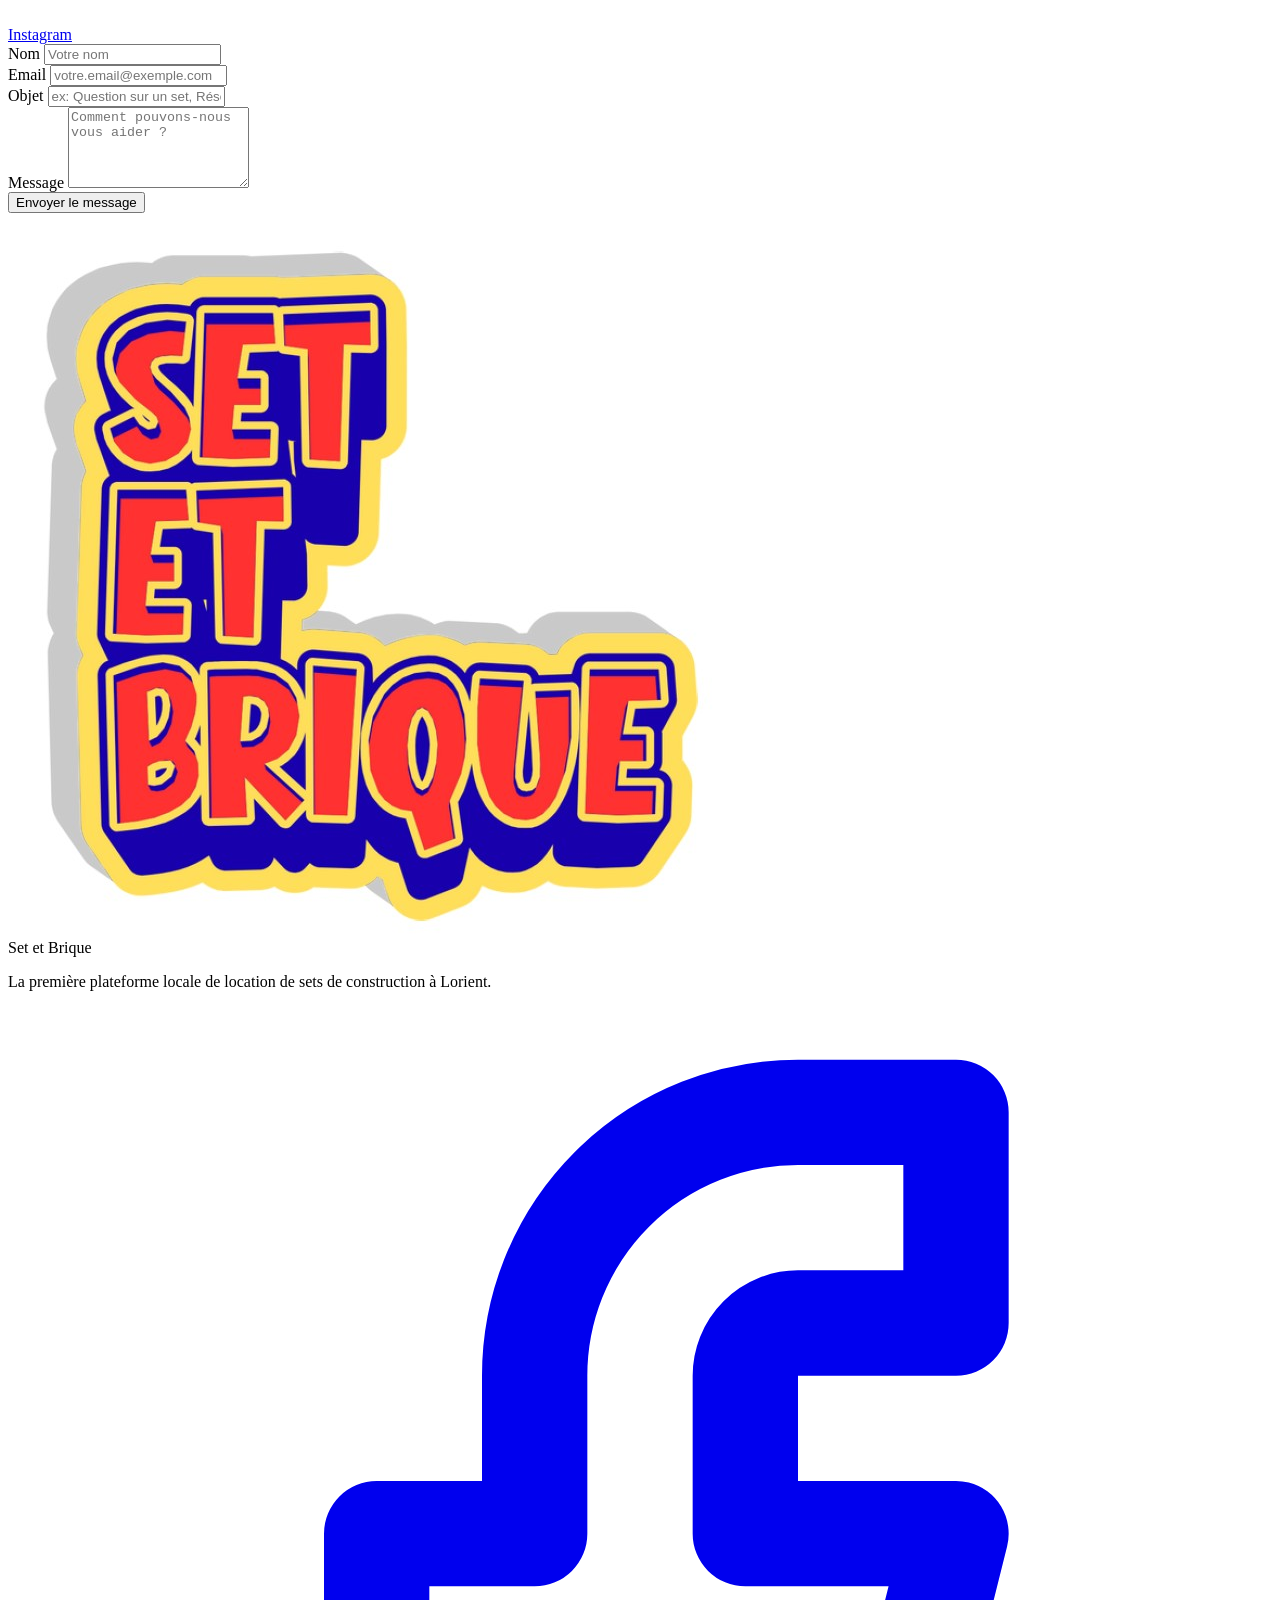
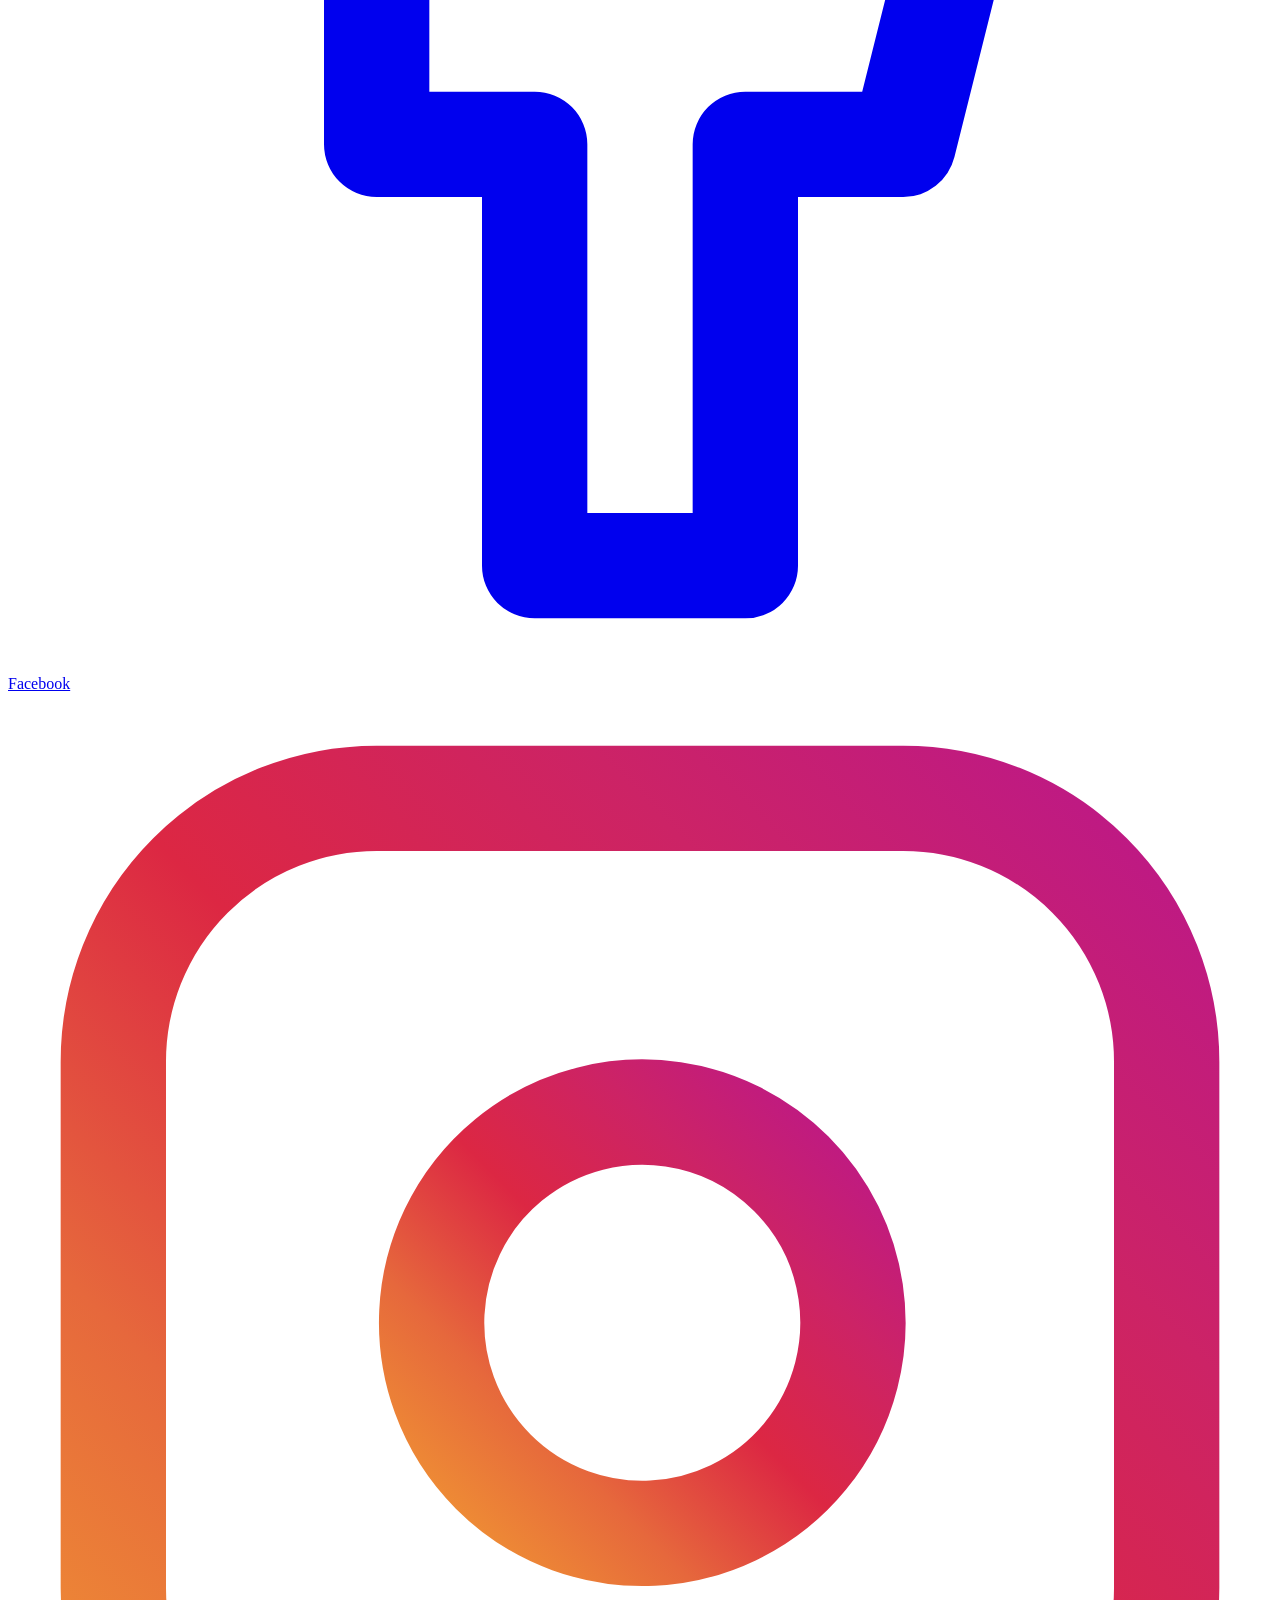
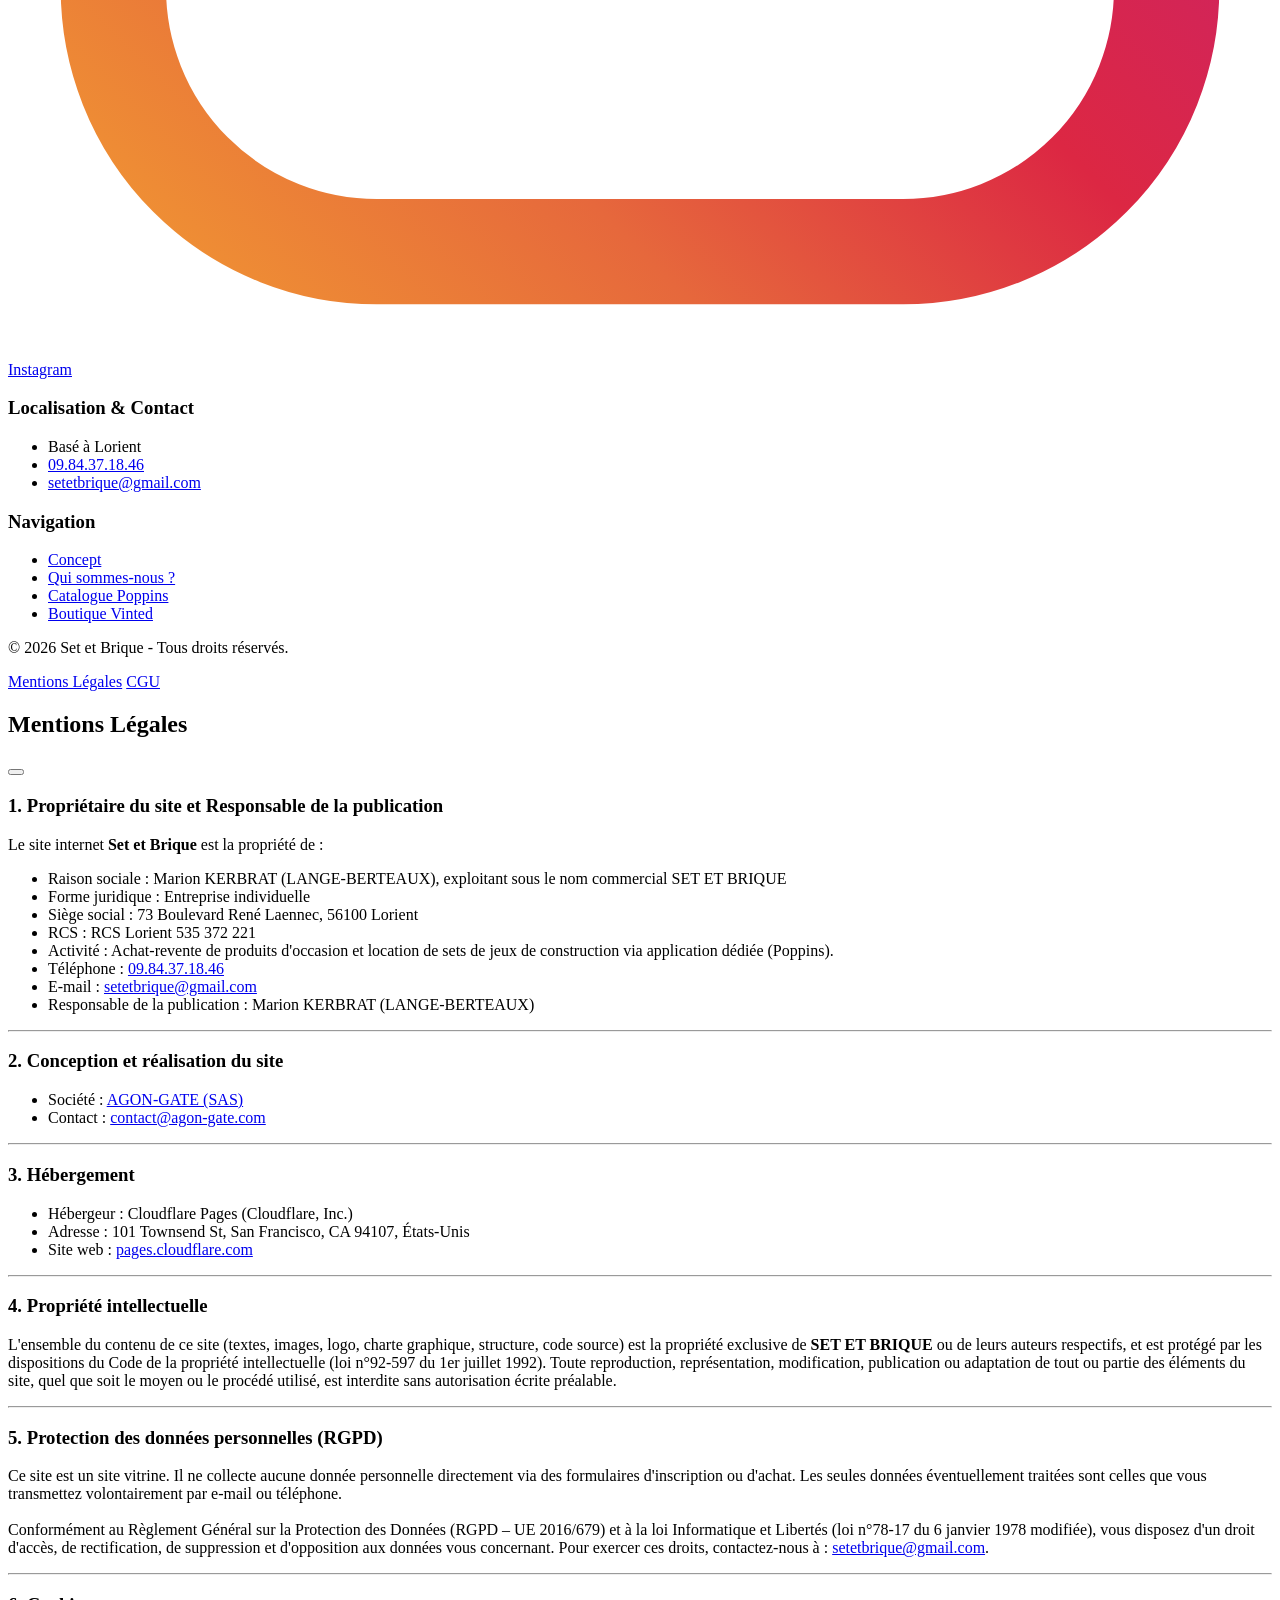
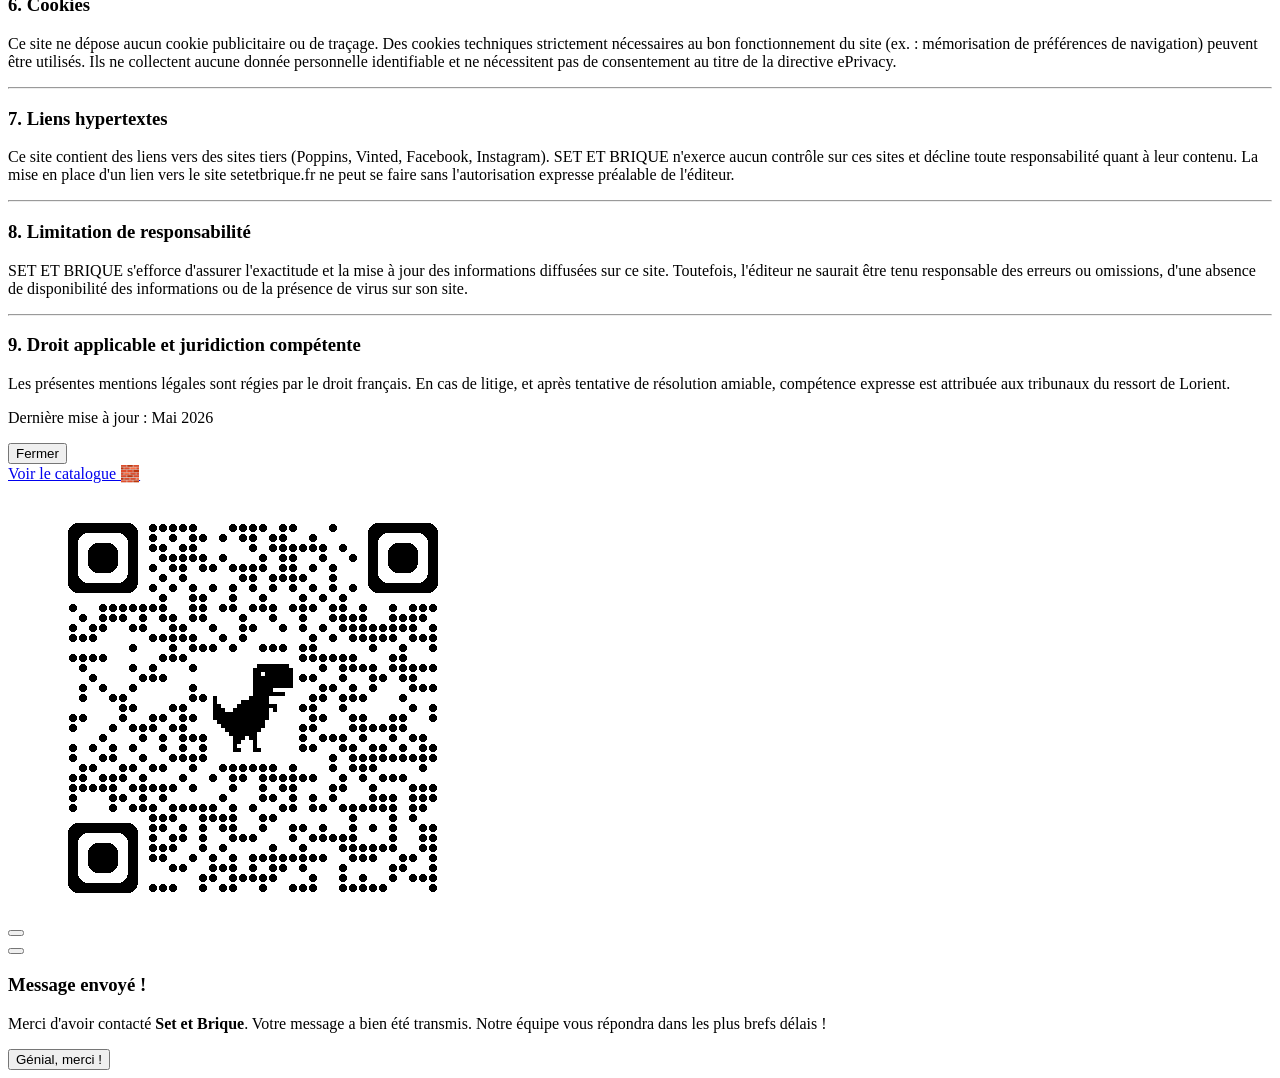
==== commit 32729908: "feat(reviews): update google reviews and transform into horizontal carousel" ====
--- a/index.html
+++ b/index.html
@@ -278,61 +278,172 @@
                 </a>
             </div>
 
-            <div class="grid grid-cols-1 md:grid-cols-2 gap-8 md:gap-10 max-w-5xl mx-auto">
-                <!-- Avis 1 -->
-                <div class="bg-white p-8 md:p-10 rounded-[2rem] border border-slate-200 shadow-sm hover:shadow-lg transition-all duration-300">
-                    <div class="flex justify-between items-start mb-6">
-                        <div class="flex items-center">
-                            <div class="w-12 h-12 md:w-14 md:h-14 bg-blue-50 rounded-full flex items-center justify-center font-bold text-blue-600 mr-4 text-xl md:text-2xl">
-                                A
+            <!-- Conteneur Carousel -->
+            <div class="relative max-w-6xl mx-auto px-4 md:px-6">
+                <!-- Navigation (Desktop) -->
+                <div class="hidden md:flex justify-end space-x-3 mb-6">
+                    <button id="carousel-prev" class="w-12 h-12 rounded-full border border-slate-200 bg-white text-slate-700 hover:border-blue-500 hover:text-blue-600 flex items-center justify-center transition-all duration-300 active:scale-95 focus:outline-none disabled:opacity-40 disabled:cursor-not-allowed shadow-sm hover:shadow-md" aria-label="Avis précédent">
+                        <i data-lucide="chevron-left" class="w-6 h-6"></i>
+                    </button>
+                    <button id="carousel-next" class="w-12 h-12 rounded-full border border-slate-200 bg-white text-slate-700 hover:border-blue-500 hover:text-blue-600 flex items-center justify-center transition-all duration-300 active:scale-95 focus:outline-none disabled:opacity-40 disabled:cursor-not-allowed shadow-sm hover:shadow-md" aria-label="Avis suivant">
+                        <i data-lucide="chevron-right" class="w-6 h-6"></i>
+                    </button>
+                </div>
+
+                <!-- Track de défilement -->
+                <div id="carousel-track" class="flex items-stretch overflow-x-auto snap-x snap-mandatory gap-6 md:gap-8 pb-8 no-scrollbar scroll-smooth">
+                    <!-- Avis 1 -->
+                    <div class="w-[85vw] sm:w-[450px] shrink-0 snap-start snap-always bg-white p-8 md:p-10 rounded-[2rem] border border-slate-200 shadow-sm hover:shadow-lg transition-all duration-300 flex flex-col justify-between">
+                        <div>
+                            <div class="flex justify-between items-start mb-6">
+                                <div class="flex items-center">
+                                    <div class="w-12 h-12 md:w-14 md:h-14 bg-blue-50 rounded-full flex items-center justify-center font-bold text-blue-600 mr-4 text-xl md:text-2xl shrink-0">
+                                        A
+                                    </div>
+                                    <div>
+                                        <h3 class="font-bold text-lg md:text-xl text-lego-anthracite">Aurore Fsd</h3>
+                                        <p class="text-xs md:text-sm text-slate-500">7 avis</p>
+                                    </div>
+                                </div>
+                                <img src="https://upload.wikimedia.org/wikipedia/commons/c/c1/Google_%22G%22_logo.svg" alt="Google" class="w-6 h-6 md:w-8 md:h-8 shrink-0">
                             </div>
-                            <div>
-                                <h3 class="font-bold text-lg md:text-xl text-lego-anthracite">Aurore Fsd</h3>
-                                <p class="text-xs md:text-sm text-slate-500">7 avis</p>
+                            <div class="flex mb-4 animate-stars">
+                                <i data-lucide="star" class="w-5 h-5 text-yellow-400 fill-yellow-400"></i>
+                                <i data-lucide="star" class="w-5 h-5 text-yellow-400 fill-yellow-400"></i>
+                                <i data-lucide="star" class="w-5 h-5 text-yellow-400 fill-yellow-400"></i>
+                                <i data-lucide="star" class="w-5 h-5 text-yellow-400 fill-yellow-400"></i>
+                                <i data-lucide="star" class="w-5 h-5 text-yellow-400 fill-yellow-400"></i>
                             </div>
+                            <p class="text-base md:text-lg text-slate-700 font-medium leading-relaxed">
+                                "J'adore !! Une super activité sur plusieurs jours partagée avec mon fils. Et parfois un moment calme pour lui seul. Il était fier de finir un si grand Lego ! Je reprendrai sur une période de vacances aussi, ce qui fait une bonne activité complémentaire. Très bon contact avec les gérants. Je recommande à tout le monde autour de moi maintenant !"
+                            </p>
                         </div>
-                        <img src="https://upload.wikimedia.org/wikipedia/commons/c/c1/Google_%22G%22_logo.svg" alt="Google" class="w-6 h-6 md:w-8 md:h-8">
-                    </div>
-                    <div class="flex mb-4">
-                        <i data-lucide="star" class="w-5 h-5 text-yellow-400 fill-yellow-400"></i>
-                        <i data-lucide="star" class="w-5 h-5 text-yellow-400 fill-yellow-400"></i>
-                        <i data-lucide="star" class="w-5 h-5 text-yellow-400 fill-yellow-400"></i>
-                        <i data-lucide="star" class="w-5 h-5 text-yellow-400 fill-yellow-400"></i>
-                        <i data-lucide="star" class="w-5 h-5 text-yellow-400 fill-yellow-400"></i>
-                    </div>
-                    <p class="text-base md:text-lg text-slate-700 font-medium leading-relaxed">
-                        "J'adore !! Une super activité sur plusieurs jours partagée avec mon fils. Et parfois un moment calme pour lui seul. Il était fier de finir un si grand Lego ! Je reprendrai sur une période de vacances aussi, ce qui fait une bonne activité complémentaire. Très bon contact avec les gérants. Je recommande à tout le monde autour de moi maintenant !"
-                    </p>
-                </div>
-
-                <!-- Avis 2 -->
-                <div class="bg-white p-8 md:p-10 rounded-[2rem] border border-slate-200 shadow-sm hover:shadow-lg transition-all duration-300">
-                    <div class="flex justify-between items-start mb-6">
-                        <div class="flex items-center">
-                            <div class="w-12 h-12 md:w-14 md:h-14 bg-red-50 rounded-full flex items-center justify-center font-bold text-red-600 mr-4 text-xl md:text-2xl">
-                                M
+                    </div>
+
+                    <!-- Avis 2 -->
+                    <div class="w-[85vw] sm:w-[450px] shrink-0 snap-start snap-always bg-white p-8 md:p-10 rounded-[2rem] border border-slate-200 shadow-sm hover:shadow-lg transition-all duration-300 flex flex-col justify-between">
+                        <div>
+                            <div class="flex justify-between items-start mb-6">
+                                <div class="flex items-center">
+                                    <div class="w-12 h-12 md:w-14 md:h-14 bg-purple-50 rounded-full flex items-center justify-center font-bold text-purple-600 mr-4 text-xl md:text-2xl shrink-0">
+                                        N
+                                    </div>
+                                    <div>
+                                        <h3 class="font-bold text-lg md:text-xl text-lego-anthracite">Nathalie Guillevic-Le Dantec</h3>
+                                        <p class="text-xs md:text-sm text-slate-500">2 avis</p>
+                                    </div>
+                                </div>
+                                <img src="https://upload.wikimedia.org/wikipedia/commons/c/c1/Google_%22G%22_logo.svg" alt="Google" class="w-6 h-6 md:w-8 md:h-8 shrink-0">
                             </div>
-                            <div>
-                                <h3 class="font-bold text-lg md:text-xl text-lego-anthracite">Marine Chauvel</h3>
-                                <p class="text-xs md:text-sm text-slate-500">2 avis</p>
+                            <div class="flex mb-4">
+                                <i data-lucide="star" class="w-5 h-5 text-yellow-400 fill-yellow-400"></i>
+                                <i data-lucide="star" class="w-5 h-5 text-yellow-400 fill-yellow-400"></i>
+                                <i data-lucide="star" class="w-5 h-5 text-yellow-400 fill-yellow-400"></i>
+                                <i data-lucide="star" class="w-5 h-5 text-yellow-400 fill-yellow-400"></i>
+                                <i data-lucide="star" class="w-5 h-5 text-yellow-400 fill-yellow-400"></i>
                             </div>
+                            <p class="text-base md:text-lg text-slate-700 font-medium leading-relaxed">
+                                "L’idée de location de Lego était pile ce que je recherchais. J’admire l’organisation de la famille « Set et Briques », leur gentillesse, et leur disponibilité tant dans les échanges que pour la remise et la restitution des sets. Je louerai de nouveau sans hésitation, et en ai déjà parle autour de moi tellement je trouve l'idée au top! Merci et à bientôt pour la location de nouvelles heures de plaisir de montage!"
+                            </p>
                         </div>
-                        <img src="https://upload.wikimedia.org/wikipedia/commons/c/c1/Google_%22G%22_logo.svg" alt="Google" class="w-6 h-6 md:w-8 md:h-8">
-                    </div>
-                    <div class="flex mb-4">
-                        <i data-lucide="star" class="w-5 h-5 text-yellow-400 fill-yellow-400"></i>
-                        <i data-lucide="star" class="w-5 h-5 text-yellow-400 fill-yellow-400"></i>
-                        <i data-lucide="star" class="w-5 h-5 text-yellow-400 fill-yellow-400"></i>
-                        <i data-lucide="star" class="w-5 h-5 text-yellow-400 fill-yellow-400"></i>
-                        <i data-lucide="star" class="w-5 h-5 text-yellow-400 fill-yellow-400"></i>
-                    </div>
-                    <p class="text-base md:text-lg text-slate-700 font-medium leading-relaxed">
-                        "Une superbe expérience que nous allons renouveler avec plaisir !!<br>
-                        L'idée de location est génial.<br>
-                        Tout est très bien organisé, échange simple et réactif via Poppins.<br>
-                        Gentillesse, sourire et bienveillance sont au rdv lors des échanges.<br>
-                        Je recommande + + +"
-                    </p>
+                    </div>
+
+                    <!-- Avis 3 -->
+                    <div class="w-[85vw] sm:w-[450px] shrink-0 snap-start snap-always bg-white p-8 md:p-10 rounded-[2rem] border border-slate-200 shadow-sm hover:shadow-lg transition-all duration-300 flex flex-col justify-between">
+                        <div>
+                            <div class="flex justify-between items-start mb-6">
+                                <div class="flex items-center">
+                                    <div class="w-12 h-12 md:w-14 md:h-14 bg-emerald-50 rounded-full flex items-center justify-center font-bold text-emerald-600 mr-4 text-xl md:text-2xl shrink-0">
+                                        V
+                                    </div>
+                                    <div>
+                                        <h3 class="font-bold text-lg md:text-xl text-lego-anthracite">Virginie Le Guen</h3>
+                                        <p class="text-xs md:text-sm text-slate-500">6 avis</p>
+                                    </div>
+                                </div>
+                                <img src="https://upload.wikimedia.org/wikipedia/commons/c/c1/Google_%22G%22_logo.svg" alt="Google" class="w-6 h-6 md:w-8 md:h-8 shrink-0">
+                            </div>
+                            <div class="flex mb-4">
+                                <i data-lucide="star" class="w-5 h-5 text-yellow-400 fill-yellow-400"></i>
+                                <i data-lucide="star" class="w-5 h-5 text-yellow-400 fill-yellow-400"></i>
+                                <i data-lucide="star" class="w-5 h-5 text-yellow-400 fill-yellow-400"></i>
+                                <i data-lucide="star" class="w-5 h-5 text-yellow-400 fill-yellow-400"></i>
+                                <i data-lucide="star" class="w-5 h-5 text-yellow-400 fill-yellow-400"></i>
+                            </div>
+                            <p class="text-base md:text-lg text-slate-700 font-medium leading-relaxed">
+                                "Très bonne expérience. Première location de lego et surement pas la dernière. Tout est parfait et très bien organisé. Mon fils a été ravi."
+                            </p>
+                        </div>
+                    </div>
+
+                    <!-- Avis 4 -->
+                    <div class="w-[85vw] sm:w-[450px] shrink-0 snap-start snap-always bg-white p-8 md:p-10 rounded-[2rem] border border-slate-200 shadow-sm hover:shadow-lg transition-all duration-300 flex flex-col justify-between">
+                        <div>
+                            <div class="flex justify-between items-start mb-6">
+                                <div class="flex items-center">
+                                    <div class="w-12 h-12 md:w-14 md:h-14 bg-amber-50 rounded-full flex items-center justify-center font-bold text-amber-600 mr-4 text-xl md:text-2xl shrink-0">
+                                        X
+                                    </div>
+                                    <div>
+                                        <h3 class="font-bold text-lg md:text-xl text-lego-anthracite">Xavier Carré</h3>
+                                        <p class="text-xs md:text-sm text-slate-500">3 avis</p>
+                                    </div>
+                                </div>
+                                <img src="https://upload.wikimedia.org/wikipedia/commons/c/c1/Google_%22G%22_logo.svg" alt="Google" class="w-6 h-6 md:w-8 md:h-8 shrink-0">
+                            </div>
+                            <div class="flex mb-4">
+                                <i data-lucide="star" class="w-5 h-5 text-yellow-400 fill-yellow-400"></i>
+                                <i data-lucide="star" class="w-5 h-5 text-yellow-400 fill-yellow-400"></i>
+                                <i data-lucide="star" class="w-5 h-5 text-yellow-400 fill-yellow-400"></i>
+                                <i data-lucide="star" class="w-5 h-5 text-yellow-400 fill-yellow-400"></i>
+                                <i data-lucide="star" class="w-5 h-5 text-yellow-400 fill-yellow-400"></i>
+                            </div>
+                            <p class="text-base md:text-lg text-slate-700 font-medium leading-relaxed">
+                                "Lego très agréable à monter, location et retour faciles 🙂 et très bonne communication. Merci !"
+                            </p>
+                        </div>
+                    </div>
+
+                    <!-- Avis 5 -->
+                    <div class="w-[85vw] sm:w-[450px] shrink-0 snap-start snap-always bg-white p-8 md:p-10 rounded-[2rem] border border-slate-200 shadow-sm hover:shadow-lg transition-all duration-300 flex flex-col justify-between">
+                        <div>
+                            <div class="flex justify-between items-start mb-6">
+                                <div class="flex items-center">
+                                    <div class="w-12 h-12 md:w-14 md:h-14 bg-red-50 rounded-full flex items-center justify-center font-bold text-red-600 mr-4 text-xl md:text-2xl shrink-0">
+                                        M
+                                    </div>
+                                    <div>
+                                        <h3 class="font-bold text-lg md:text-xl text-lego-anthracite">Marine Chauvel</h3>
+                                        <p class="text-xs md:text-sm text-slate-500">3 avis</p>
+                                    </div>
+                                </div>
+                                <img src="https://upload.wikimedia.org/wikipedia/commons/c/c1/Google_%22G%22_logo.svg" alt="Google" class="w-6 h-6 md:w-8 md:h-8 shrink-0">
+                            </div>
+                            <div class="flex mb-4">
+                                <i data-lucide="star" class="w-5 h-5 text-yellow-400 fill-yellow-400"></i>
+                                <i data-lucide="star" class="w-5 h-5 text-yellow-400 fill-yellow-400"></i>
+                                <i data-lucide="star" class="w-5 h-5 text-yellow-400 fill-yellow-400"></i>
+                                <i data-lucide="star" class="w-5 h-5 text-yellow-400 fill-yellow-400"></i>
+                                <i data-lucide="star" class="w-5 h-5 text-yellow-400 fill-yellow-400"></i>
+                            </div>
+                            <p class="text-base md:text-lg text-slate-700 font-medium leading-relaxed">
+                                "Une superbe expérience que nous allons renouveler avec plaisir !!<br>
+                                L'idée de location est génial.<br>
+                                Tout est très bien organisé, échange simple et réactif via Poppins.<br>
+                                Gentillesse, sourire et bienveillance sont au rdv lors des échanges.<br>
+                                Je recommande + + +"
+                            </p>
+                        </div>
+                    </div>
+                </div>
+
+                <!-- Indicateurs (Dots) -->
+                <div id="carousel-dots" class="flex justify-center space-x-2 mt-4">
+                    <button class="w-2.5 h-2.5 rounded-full bg-blue-900 transition-all duration-300" aria-label="Aller à l'avis 1"></button>
+                    <button class="w-2.5 h-2.5 rounded-full bg-slate-300 hover:bg-slate-400 transition-all duration-300" aria-label="Aller à l'avis 2"></button>
+                    <button class="w-2.5 h-2.5 rounded-full bg-slate-300 hover:bg-slate-400 transition-all duration-300" aria-label="Aller à l'avis 3"></button>
+                    <button class="w-2.5 h-2.5 rounded-full bg-slate-300 hover:bg-slate-400 transition-all duration-300" aria-label="Aller à l'avis 4"></button>
+                    <button class="w-2.5 h-2.5 rounded-full bg-slate-300 hover:bg-slate-400 transition-all duration-300" aria-label="Aller à l'avis 5"></button>
                 </div>
             </div>
             
@@ -968,6 +1079,129 @@
         // Initialize Lucide Icons
         lucide.createIcons();
 
+        // Google Reviews Carousel Logic
+        document.addEventListener("DOMContentLoaded", () => {
+            const track = document.getElementById('carousel-track');
+            const prevBtn = document.getElementById('carousel-prev');
+            const nextBtn = document.getElementById('carousel-next');
+            const dotsContainer = document.getElementById('carousel-dots');
+            
+            if (!track || !dotsContainer) return;
+            const dots = dotsContainer.querySelectorAll('button');
+
+            function updateCarouselState() {
+                const cards = track.querySelectorAll('#carousel-track > div');
+                if (!cards.length) return;
+
+                const trackRect = track.getBoundingClientRect();
+                let activeIndex = 0;
+                let minDiff = Infinity;
+
+                cards.forEach((card, idx) => {
+                    const cardRect = card.getBoundingClientRect();
+                    const diff = Math.abs(cardRect.left - trackRect.left);
+                    if (diff < minDiff) {
+                        minDiff = diff;
+                        activeIndex = idx;
+                    }
+                });
+
+                // Update active dot
+                dots.forEach((dot, idx) => {
+                    if (idx === activeIndex) {
+                        dot.classList.remove('bg-slate-300', 'hover:bg-slate-400');
+                        dot.classList.add('bg-blue-900');
+                    } else {
+                        dot.classList.remove('bg-blue-900');
+                        dot.classList.add('bg-slate-300', 'hover:bg-slate-400');
+                    }
+                });
+
+                // Update prev/next button states
+                const isAtStart = track.scrollLeft <= 5;
+                const isAtEnd = track.scrollLeft + track.clientWidth >= track.scrollWidth - 5;
+
+                if (prevBtn) prevBtn.disabled = isAtStart;
+                if (nextBtn) nextBtn.disabled = isAtEnd;
+            }
+
+            // Navigation arrows click logic
+            if (prevBtn && nextBtn) {
+                prevBtn.addEventListener('click', () => {
+                    const cards = track.querySelectorAll('#carousel-track > div');
+                    const trackRect = track.getBoundingClientRect();
+                    let targetIndex = 0;
+
+                    // Find the current active/leftmost card index
+                    let minDiff = Infinity;
+                    cards.forEach((card, idx) => {
+                        const cardRect = card.getBoundingClientRect();
+                        const diff = Math.abs(cardRect.left - trackRect.left);
+                        if (diff < minDiff) {
+                            minDiff = diff;
+                            targetIndex = idx;
+                        }
+                    });
+
+                    const prevIndex = Math.max(0, targetIndex - 1);
+                    const targetCard = cards[prevIndex];
+                    if (targetCard) {
+                        track.scrollTo({
+                            left: targetCard.offsetLeft - track.offsetLeft,
+                            behavior: 'smooth'
+                        });
+                    }
+                });
+
+                nextBtn.addEventListener('click', () => {
+                    const cards = track.querySelectorAll('#carousel-track > div');
+                    const trackRect = track.getBoundingClientRect();
+                    let targetIndex = 0;
+
+                    // Find the current active/leftmost card index
+                    let minDiff = Infinity;
+                    cards.forEach((card, idx) => {
+                        const cardRect = card.getBoundingClientRect();
+                        const diff = Math.abs(cardRect.left - trackRect.left);
+                        if (diff < minDiff) {
+                            minDiff = diff;
+                            targetIndex = idx;
+                        }
+                    });
+
+                    const nextIndex = Math.min(cards.length - 1, targetIndex + 1);
+                    const targetCard = cards[nextIndex];
+                    if (targetCard) {
+                        track.scrollTo({
+                            left: targetCard.offsetLeft - track.offsetLeft,
+                            behavior: 'smooth'
+                        });
+                    }
+                });
+            }
+
+            // Dot indicators click logic
+            dots.forEach((dot, idx) => {
+                dot.addEventListener('click', () => {
+                    const cards = track.querySelectorAll('#carousel-track > div');
+                    const targetCard = cards[idx];
+                    if (targetCard) {
+                        track.scrollTo({
+                            left: targetCard.offsetLeft - track.offsetLeft,
+                            behavior: 'smooth'
+                        });
+                    }
+                });
+            });
+
+            // Listeners
+            track.addEventListener('scroll', updateCarouselState);
+            window.addEventListener('resize', updateCarouselState);
+
+            // Initial check
+            setTimeout(updateCarouselState, 100);
+        });
+
         // Mobile Menu Toggle
         const btn = document.getElementById('mobile-menu-btn');
         const menu = document.getElementById('mobile-menu');
